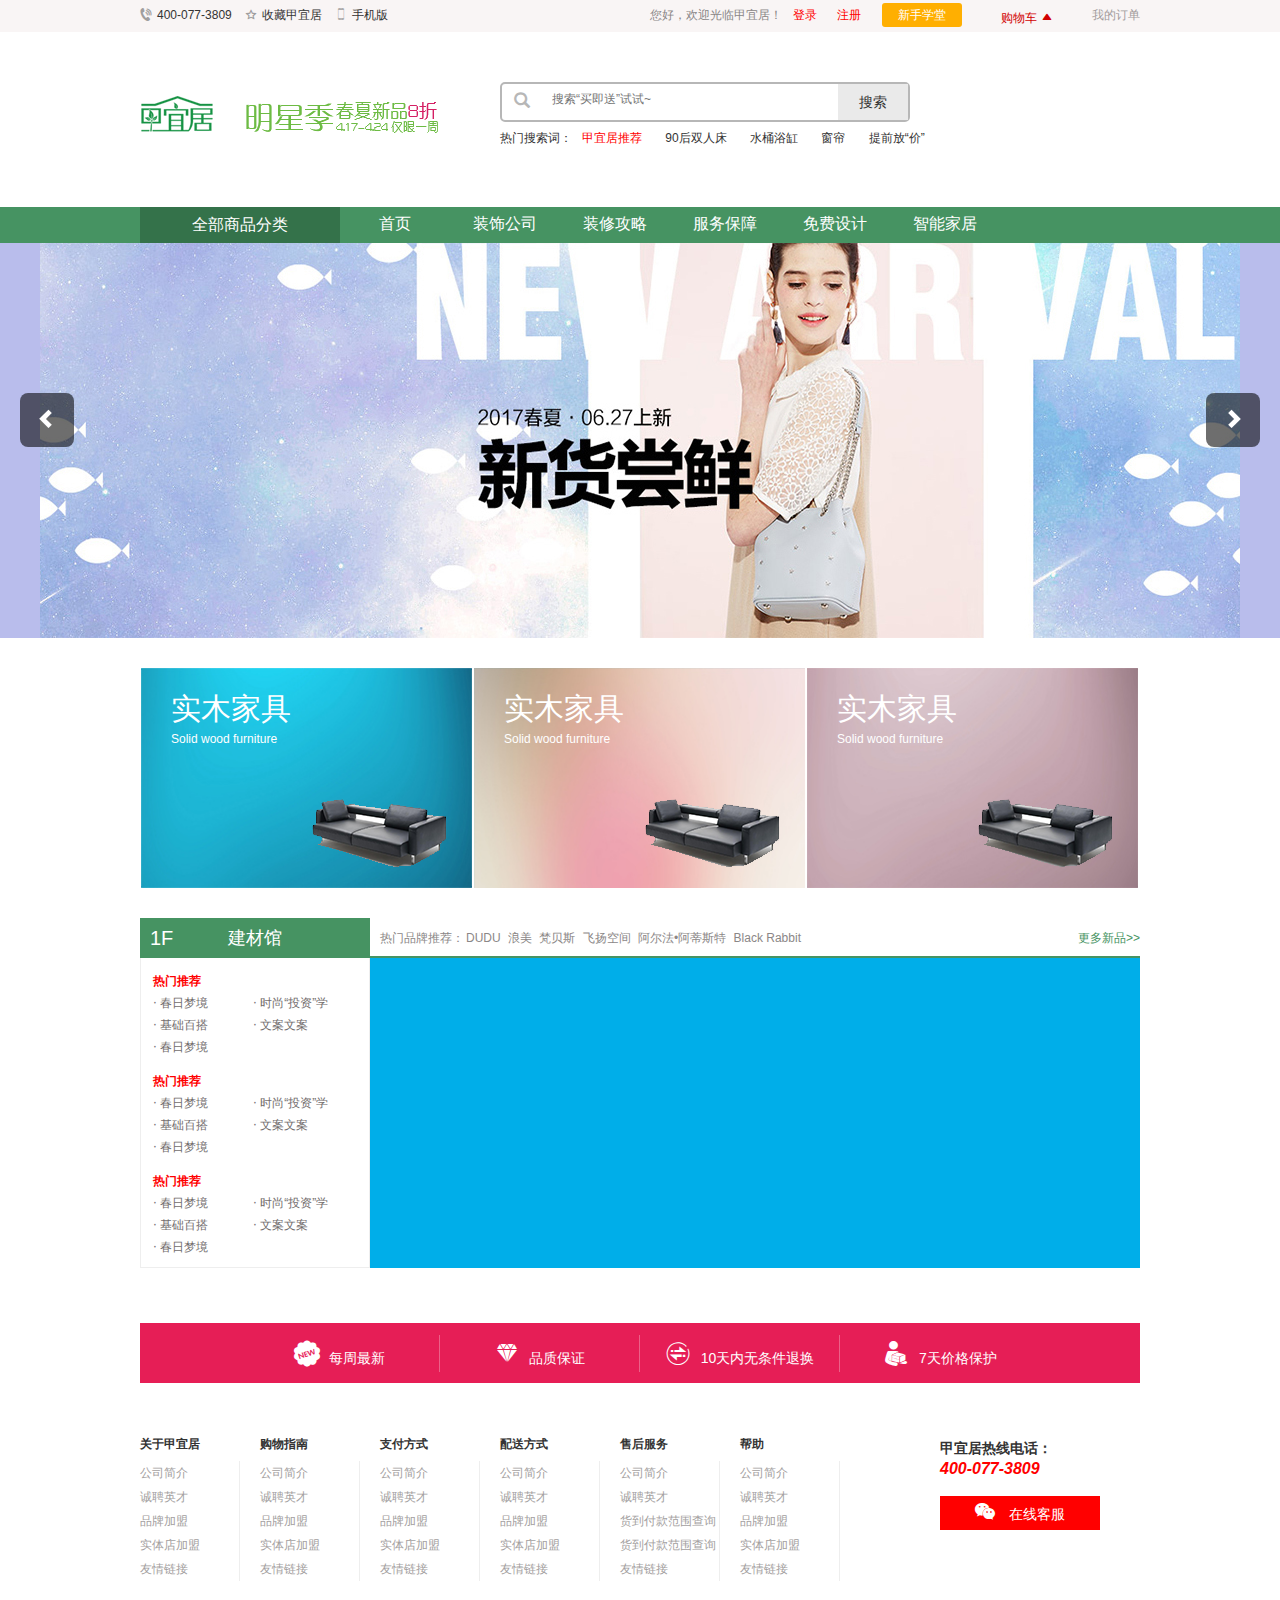
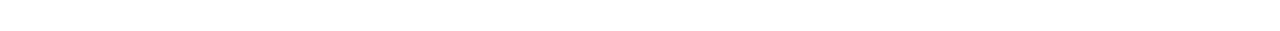
==== index.html @ cf72d683 "商品分类一（一）" ====
<!DOCTYPE html>
<html lang="en">

<head>
    <title>首页-甲宜居</title>
    <meta charset="UTF-8">
    <meta name="viewport" content="width=device-width, initial-scale=1">
    <link href="content/component/bootstrap-3.3.7-dist/css/bootstrap.css" rel="stylesheet">
    <link href="content/component/swiper2/idangerous.swiper.css" rel="stylesheet">
    <link href="content/component/bootstrap-select/bootstrap-select.css" rel="stylesheet">
    <link href="content/css/basic.css" rel="stylesheet">
    <link href="content/css/buttons.css" rel="stylesheet">
    <link rel="stylesheet" type="text/css" href="content/icon/iconfont.css">
    <link href="content/component/icheck1/skins/flat/red.css" rel="stylesheet">
    <link href="content/component/icheck1/skins/all.css" rel="stylesheet">
</head>

<body>
    <div class="top_ad_bg clearfix">
        <div class="top_ad wrap-basic clearfix">
            <div class="fl top_ad_left">
                <i class="icon iconfont icon-dianhua t-one"></i>400-077-3809
                <i class="icon iconfont icon-star t-two"></i>收藏甲宜居
                <i class="icon iconfont icon-shouji t-third"></i>手机版
            </div>
            <div class="fr"><a class="topOrder" href="#">我的订单</a></div>
            <div class="shoppingCart fr"><span class="shoppingCart_txt">购物车</span> <i class="icon iconfont icon-arrow-left-copy"></i>
                <div class="shoppingProduct">
                    <ul class="shoppingProduct-ul">
                        <li class="clearfix">
                            <div class="shoppingProduct-img fl"><img src="content/img/pro.jpg"></div>
                            <div class="shoppingProduct-name fl"><span><a href="#">[jiayiju]花朵钻饰系列单肩斜挎包</a></span></div>
                            <div class="shoppingProduct-num fl"> <span class="badge pull-right">32</span> </div>
                            <div class="shoppingProduct-price fr"> <span>￥41158</span> </div>
                        </li>
                        <li class="clearfix">
                            <div class="shoppingProduct-img fl"><img src="content/img/pro.jpg"></div>
                            <div class="shoppingProduct-name fl"><span><a href="#">[jiayiju]花朵钻饰系列单肩斜挎包</a></span></div>
                            <div class="shoppingProduct-num fl"> <span class="badge pull-right">32</span> </div>
                            <div class="shoppingProduct-price fr"> <span>￥41158</span> </div>
                        </li>
                        <li class="clearfix">
                            <div class="shoppingProduct-img fl"><img src="content/img/pro.jpg"></div>
                            <div class="shoppingProduct-name fl"><span><a href="#">[jiayiju]花朵钻饰系列单肩斜挎包</a></span></div>
                            <div class="shoppingProduct-num fl"> <span class="badge pull-right">32</span> </div>
                            <div class="shoppingProduct-price fr"> <span>￥41158</span> </div>
                        </li>
                    </ul>
                </div>
            </div>
            <div class="fr top_ad_right">
                <span class="top_hello">您好，欢迎光临甲宜居！</span>
                <a href="#" class="top_login">登录</a>
                <a href="#" class="top_login">注册</a>
                <a class="top_button" href="#">新手学堂</a>
            </div>
        </div>
    </div>


    <div class="logo-head-bg clearfix">
        <div class="logo-head wrap-basic clearfix">
            <div class="logo-img fl"><img src="content/img/logo.png" alt=""></div>
            <div class="logo-seach fl">
                <div class="seach-content clearfix">
                    <div class="seach-icon fl"><i class="glyphicon glyphicon-search"></i></div>
                    <div class="seach-input-content fl"><input type="text" name="" value="" placeholder="搜索“买即送”试试~"></div>
                    <div class="seach-button fr"><a href="#">搜索</a></div>
                </div>
                <div class="seach-key clearfix">
                    <span class="seach-des">热门搜索词：</span><a href="#" class="red">甲宜居推荐</a> <a href="#">90后双人床</a>
                    <a href="#">水桶浴缸</a> <a href="#">窗帘</a> <a href="#">提前放“价”</a>
                </div>
            </div>
        </div>
    </div>

    <div class="head-navbg clearfix">
        <div class="head-nav-content wrap-basic clearfix">
            <div class="head-nav-product fl">
                <div class="head-nav-button"><a href="#">全部商品分类</a></div>
                <div class="head-nav-module clearfix">
                    <div class="head-nav-moduleA fl">
                        <ul class="head-nav-moduleA-UL">
                            <li class="headnav-wrap">
                                <div class="HeadNav-Tit clearfix">
                                    <div class="HeadNav-TitL fl"> <i class="icon iconfont icon-tuiche"></i> 建材馆 </div>
                                    <div class="HeadNav-TitR fr"> <i class="icon iconfont icon-jiantou1"></i> </div>
                                </div>
                                <div class="List-HeadNav-protwo">
                                    <a href="#">A1</a>
                                    <a href="#">A3</a>
                                    <a href="#">A2</a>
                                    <a href="#">新品热销</a>
                                    <a href="#">爆款推荐</a>
                                    <a href="#">B3</a>
                                </div>
                            </li>
                            <li class="headnav-wrap">
                                <div class="HeadNav-Tit clearfix">
                                    <div class="HeadNav-TitL fl"> <i class="icon iconfont icon-shafa"></i> 家具馆 <span class="xad">每周二上新</span> </div>
                                    <div class="HeadNav-TitR fr"> <i class="icon iconfont icon-jiantou1"></i> </div>
                                </div>
                                <div class="List-HeadNav-protwo">
                                    <a href="#">A1</a>
                                    <a href="#">A3</a>
                                    <a href="#">A2</a>
                                    <a href="#">新品热销</a>
                                    <a href="#">爆款推荐</a>
                                    <a href="#">B3</a>
                                </div>
                            </li>
                            <li class="headnav-wrap">
                                <div class="HeadNav-Tit clearfix">
                                    <div class="HeadNav-TitL fl"> <i class="icon iconfont icon-bussiness"></i> 套餐包 </div>
                                    <div class="HeadNav-TitR fr"> <i class="icon iconfont icon-jiantou1"></i> </div>
                                </div>
                                <div class="List-HeadNav-protwo">
                                    <a href="#">A1</a>
                                    <a href="#">A3</a>
                                    <a href="#">A2</a>
                                    <a href="#">新品热销</a>
                                    <a href="#">爆款推荐</a>
                                    <a href="#">B3</a>
                                </div>
                            </li>
                            <li class="headnav-wrap">
                                <div class="HeadNav-Tit clearfix">
                                    <div class="HeadNav-TitL fl"> <i class="icon iconfont icon-diaoseban"></i> 艺术品馆 </div>
                                    <div class="HeadNav-TitR fr"> <i class="icon iconfont icon-jiantou1"></i> </div>
                                </div>
                            </li>
                            <li class="headnav-wrap">
                                <div class="HeadNav-Tit clearfix">
                                    <div class="HeadNav-TitL fl"> <i class="icon iconfont icon-3d"></i> 全景图 <span class="xad">热卖排行</span> </div>
                                    <div class="HeadNav-TitR fr"> <i class="icon iconfont icon-jiantou1"></i> </div>
                                </div>
                            </li>
                        </ul>

                        <div class="HeadNav-FreeOffer"><a href="#">免费报价/免费设计</a></div>


                    </div>
                    <div class="head-nav-moduleB fr">
                        <h1 class="head-nav-message-tit">专属客服为您量身配对设计师</h1>
                        <div class="form-group head-nav-control">
                            <input type="text" class="form-control" id="name" placeholder="您的姓名">
                        </div>
                        <div class="form-group head-nav-control">
                            <input type="text" class="form-control" id="name" placeholder="您的手机号">
                        </div>
                        <div class="form-group head-nav-control">
                            <select class="selectpicker show-tick form-control">
                            <option>相城区</option>
                            <option>高新区</option>
                            <option>园区</option>
                            </select>
                        </div>
                        <div class="form-group head-nav-control">
                            <input type="checkbox" class="check-red"> <span class="agreement-checkbox">我已阅读并且同意甲宜居的<a href="#">用户协议</a></span>
                        </div>
                        <div class="form-group head-nav-control">
                            <botton class="btn btn-block btn-lg btn-warning">立即获取</botton>
                        </div>
                        <div class="head-nav-control service-mid">已为 <i>5</i><i>5</i><i>5</i><i>5</i><i>8</i><i>8</i><i>8</i> 位业主</div>
                        <div class="head-nav-control service-bottom">提供专业称心的家装服务</div>
                    </div>
                </div>
            </div>
            <div class="head-nav-list fr">
                <ul class="head-nav-list-ul clearfix">
                    <li><a href="#">首页</a></li>
                    <li><a href="#">装饰公司</a></li>
                    <li><a href="#">装修攻略</a></li>
                    <li><a href="#">服务保障</a></li>
                    <li><a href="#">免费设计</a></li>
                    <li><a href="#">智能家居</a></li>
                </ul>
            </div>
        </div>
    </div>


    <div class="home-banner-bg clearfix">
        <div class="home-banner-left head-banner-button"><i class="glyphicon glyphicon-chevron-left"></i></div>
        <div class="home-banner-right head-banner-button"><i class="glyphicon glyphicon-chevron-right"></i></div>
        <div class="swiper-container-home">
            <div class="swiper-wrapper">
                <div class="swiper-slide" style="height:395px;background: url(content/img/headbanner.jpg) top center no-repeat;
"></div>
                <div class="swiper-slide" style="height:395px;background: url(content/img/headbanner01.jpg) top center no-repeat;
"></div>
                <div class="swiper-slide" style="height:395px;background: url(content/img/headbanner02.jpg) top center no-repeat;
"></div>
            </div>
        </div>
    </div>


    <div class="home-ad-bg">
        <div class="home-ad wrap-basic clearfix">
            <ul class="home-ad-ul">
                <li class="ad-one">
                    <a href="#">
                        <div class="home-ad-img"><img src="content/img/adimg.png"></div>
                        <div class="home-ad-txt">
                            <span class="home-ad-txtcn">实木家具</span>
                            <span class="home-ad-txten">Solid wood furniture</span>
                        </div>
                    </a>
                </li>
                <li class="ad-two">
                    <a href="#">
                        <div class="home-ad-img"><img src="content/img/adimg.png"></div>
                        <div class="home-ad-txt">
                            <span class="home-ad-txtcn">实木家具</span>
                            <span class="home-ad-txten">Solid wood furniture</span>
                        </div>
                    </a>
                </li>
                <li class="ad-third">
                    <a href="#">
                        <div class="home-ad-img"><img src="content/img/adimg.png"></div>
                        <div class="home-ad-txt">
                            <span class="home-ad-txtcn">实木家具</span>
                            <span class="home-ad-txten">Solid wood furniture</span>
                        </div>
                    </a>
                </li>
            </ul>
        </div>
    </div>


    <div class="HomeProductList-bg">
        <div class="HomeProductList wrap-basic">
            <div class="Home-product-tit bottomsolid-green clearfix">
                <div class="Home-product-tit-one fl"> <span class="Homeproduct-floor">1F</span> <span class="Homeproduct-name">建材馆</span></div>
                <div class="Home-product-tit-two fl"> 热门品牌推荐：<a href="#">DUDU</a> <a href="#">浪美</a> <a href="#">梵贝斯</a> <a href="#">飞扬空间</a> <a href="#">阿尔法•阿蒂斯特</a>                    <a href="#">Black Rabbit</a> </div>
                <div class="Home-product-tit-third fr"><a href="#"> 更多新品>> </a></div>
            </div>
            <div class="Home-product-banner clearfix">
                <div class="Home-product-banner-Left fl">
                    <dl class="Home-product-banner-Left-DL">
                        <dt>热门推荐</dt>
                        <dd>
                            <ul class="Home-product-banner-left-ul clearfix">
                                <li><span>‧</span> <a href="#">春日梦境</a></li>
                                <li><span>‧</span> <a href="#">时尚“投资”学</a></li>
                                <li><span>‧</span> <a href="#">基础百搭</a></li>
                                <li><span>‧</span> <a href="#">文案文案</a></li>
                                <li><span>‧</span> <a href="#">春日梦境</a></li>
                            </ul>
                        </dd>

                        <dt>热门推荐</dt>
                        <dd>
                            <ul class="Home-product-banner-left-ul clearfix">
                                <li><span>‧</span> <a href="#">春日梦境</a></li>
                                <li><span>‧</span> <a href="#">时尚“投资”学</a></li>
                                <li><span>‧</span> <a href="#">基础百搭</a></li>
                                <li><span>‧</span> <a href="#">文案文案</a></li>
                                <li><span>‧</span> <a href="#">春日梦境</a></li>
                            </ul>
                        </dd>

                        <dt>热门推荐</dt>
                        <dd>
                            <ul class="Home-product-banner-left-ul clearfix">
                                <li><span>‧</span> <a href="#">春日梦境</a></li>
                                <li><span>‧</span> <a href="#">时尚“投资”学</a></li>
                                <li><span>‧</span> <a href="#">基础百搭</a></li>
                                <li><span>‧</span> <a href="#">文案文案</a></li>
                                <li><span>‧</span> <a href="#">春日梦境</a></li>
                            </ul>
                        </dd>

                    </dl>
                </div>
                <div class="Home-product-banner-Right fl"></div>
            </div>
        </div>
    </div>



    <div class="fnav-bg">
        <div class="fnav wrap-basic">
            <ul>
                <li><i class="icon iconfont icon-new"></i> 每周最新</li>
                <li><i class="icon iconfont icon-pinzhi"></i> 品质保证</li>
                <li><i class="icon iconfont icon-tuihuanhuo"></i> 10天内无条件退换</li>
                <li><i class="icon iconfont icon-kuaidi"></i> 7天价格保护</li>
            </ul>
        </div>
    </div>

    <div class="foot-content-bg">
        <div class="foot-content wrap-basic clearfix">
            <div class="foot-navlist fl clearfix">

                <div class="foot-nav-one fl">
                    <h2>关于甲宜居</h2>
                    <ul class="second-foot-nav">
                        <li><a href="#">公司简介</a></li>
                        <li><a href="#">诚聘英才</a></li>
                        <li><a href="#">品牌加盟</a></li>
                        <li><a href="#">实体店加盟</a></li>
                        <li><a href="#">友情链接</a></li>
                    </ul>
                </div>

                <div class="foot-nav-two fl">
                    <h2>购物指南</h2>
                    <ul class="second-foot-nav">
                        <li><a href="#">公司简介</a></li>
                        <li><a href="#">诚聘英才</a></li>
                        <li><a href="#">品牌加盟</a></li>
                        <li><a href="#">实体店加盟</a></li>
                        <li><a href="#">友情链接</a></li>
                    </ul>
                </div>

                <div class="foot-nav-third fl">
                    <h2>支付方式</h2>
                    <ul class="second-foot-nav">
                        <li><a href="#">公司简介</a></li>
                        <li><a href="#">诚聘英才</a></li>
                        <li><a href="#">品牌加盟</a></li>
                        <li><a href="#">实体店加盟</a></li>
                        <li><a href="#">友情链接</a></li>
                    </ul>
                </div>

                <div class="foot-nav-four fl">
                    <h2>配送方式</h2>
                    <ul class="second-foot-nav">
                        <li><a href="#">公司简介</a></li>
                        <li><a href="#">诚聘英才</a></li>
                        <li><a href="#">品牌加盟</a></li>
                        <li><a href="#">实体店加盟</a></li>
                        <li><a href="#">友情链接</a></li>
                    </ul>
                </div>

                <div class="foot-nav-five fl">
                    <h2>售后服务</h2>
                    <ul class="second-foot-nav">
                        <li><a href="#">公司简介</a></li>
                        <li><a href="#">诚聘英才</a></li>
                        <li><a href="#">货到付款范围查询</a></li>
                        <li><a href="#">货到付款范围查询</a></li>
                        <li><a href="#">友情链接</a></li>
                    </ul>
                </div>

                <div class="foot-nav-six fl">
                    <h2>帮助</h2>
                    <ul class="second-foot-nav">
                        <li><a href="#">公司简介</a></li>
                        <li><a href="#">诚聘英才</a></li>
                        <li><a href="#">品牌加盟</a></li>
                        <li><a href="#">实体店加盟</a></li>
                        <li><a href="#">友情链接</a></li>
                    </ul>
                </div>

            </div>
            <div class="foot-weixin fr">
                <span class="foot-bottom-txt">甲宜居热线电话：</span>
                <span class="foot-bottom-tel"><i>400-077-3809</i></span>
                <a href="#" class="foot-kefu">
                     <i class="icon iconfont icon-weixin" ></i> 在线客服 
                  </a>
            </div>
        </div>
    </div>

    <script src="content/js/jquery.js"></script>
    <script src="content/component/bootstrap-3.3.7-dist/js/bootstrap.js"></script>
    <script src="content/component/swiper2/idangerous.swiper.min.js"></script>
    <script src="content/component/bootstrap-select/bootstrap-select.js"></script>
    <script src="content/component/icheck1/icheck.js"></script>
    <script src="content/js/basic.js"></script>
</body>

</html>
---- content/css/basic.css ----
/* 公共部分 */

body,
ul,
ol,
li,
p,
h1,
h2,
h3,
h4,
h5,
h6,
form,
fieldset,
table,
td,
img,
div {
    margin: 0;
    padding: 0;
    border: 0;
}

ul,
ol {
    list-style-type: none;
}

select,
input,
img,
select {
    vertical-align: middle;
}

table {
    border-collapse: collapse;
    border-spacing: 0;
}

p {
    word-wrap: break-word
}

body {
    font-family: '微软雅黑', Arial, Helvetica, sans-serif;
    color: #333;
    font-size: 12px;
}

a,
a:visited,
a:hover,
a:active {
    text-decoration: none;
}

a {
    color: #333;
    transition: all .2s ease .2s;
    -moz-transition: all .2s ease .2s;
    -o-transition: all .2s ease .2s;
    -webkit-transition: all .2s ease .2s;
}

.fl {
    float: left;
}

.fr {
    float: right;
}

.tranbottom {
    transform: rotate(180deg);
    -ms-transform: rotate(180deg);
    -moz-transform: rotate(180deg);
    -webkit-transform: rotate(180deg);
    -o-transform: rotate(180deg);
}

.wrap-basic {
    width: 1000px;
    margin: 0 auto;
    text-align: left;
}

.yell {
    color: #ffab00;
}


/* 头部工具条 */

.top_ad_bg {
    background-color: #f9f5f5;
    height: 32px;
}

.top_ad .t-one {
    padding: 0 5px 0 0;
}

.top_ad .t-two {
    padding: 0 5px 0 10px;
}

.top_ad .t-third {
    padding: 0 5px 0 10px;
}

.top_ad i {
    color: #a09e9e;
}

.top_ad_left {
    width: 350px;
    line-height: 30px;
}

.top_ad_right {
    line-height: 30px;
}

.top_ad_right a.top_button {
    display: inline-block;
    width: 80px;
    margin: 0 10px;
    text-align: center;
    background-color: #ffaf01;
    border-radius: 3px;
    line-height: 24px;
    color: #fff;
    height: 24px;
}

.top_ad_right a.top_button:hover {
    background-color: #339966;
}

.top_ad_right a.top_login {
    margin: 0 8px;
    color: red;
}

.shoppingCart {
    width: 100px;
    margin: 4px 15px 0 5px;
    border-left: 1px solid #f9f5f5;
    border-top: 1px solid #f9f5f5;
    border-right: 1px solid #f9f5f5;
    line-height: 26px;
    height: 26px;
    text-align: center;
    position: relative;
}

.shoppingCart:hover {
    background-color: #fff;
    border-left: 1px solid #eee;
    border-top: 1px solid #eee;
    border-right: 1px solid #eee;
}

.shoppingCart .shoppingCart_txt {
    color: #d10000;
    cursor: pointer;
}

.shoppingCart .shoppingProduct {
    width: 290px;
    position: absolute;
    text-align: left;
    background-color: #fff;
    border: 1px solid #eee;
    left: -127px;
    top: 25px;
    display: none;
}

.shoppingCart .shoppingProduct-ul {
    width: 270px;
    margin: 10px auto;
}

.shoppingCart .shoppingProduct-ul li {
    padding: 10px 0 10px 0;
    border-bottom: 1px solid #eee;
}

.shoppingCart i {
    color: #d10000;
    display: inline-block;
    transition: all .2s ease .2s;
    -moz-transition: all .2s ease .2s;
    -o-transition: all .2s ease .2s;
    -webkit-transition: all .2s ease .2s;
}

.top_ad a.topOrder {
    color: #a29c9c;
    line-height: 30px;
}

.top_ad_right .top_hello {
    color: #8a8787;
}

.shoppingProduct-ul li .shoppingProduct-img {
    width: 55px;
}

.shoppingProduct-ul li .shoppingProduct-name {
    width: 115px;
}

.shoppingProduct-ul li .shoppingProduct-name span {
    padding: 0 5px;
    line-height: 22px;
    display: -webkit-box!important;
    overflow: hidden;
    text-overflow: ellipsis;
    word-break: break-all;
    -webkit-box-orient: vertical;
    -webkit-line-clamp: 2;
}

.shoppingProduct-ul li .shoppingProduct-name a {
    color: #b7b7b7;
}

.shoppingProduct-ul li .shoppingProduct-num {
    width: 36px;
    margin: 6px 4px 0 0;
    text-align: center;
}

.shoppingProduct-ul li .shoppingProduct-price {
    width: 50px;
    color: #dc154d;
}


/* 头部LOGO和搜索 */

.logo-head-bg {
    height: 175px;
    background-color: #fff;
}

.logo-img {
    margin-top: 60px;
    width: 360px;
}

.logo-seach {
    margin-top: 50px;
}

.seach-content {
    width: 410px;
    height: 40px;
    border-radius: 5px;
    border: 2px solid #b7b7b7;
}

.seach-icon {
    width: 40px;
    text-align: center;
    line-height: 36px;
    font-size: 16px;
    color: #b7b7b7;
}

.seach-input-content input {
    width: 250px;
    border: 0;
    height: 30px;
    line-height: 30px;
    padding: 0 10px;
}

.seach-button {
    width: 70px;
}

.seach-button a {
    display: block;
    font-size: 14px;
    line-height: 36px;
    text-align: center;
    background-color: #eaeaea;
}

.seach-key {
    line-height: 32px;
}

.seach-key a {
    margin: 0 10px;
}

.seach-key a.red {
    color: red;
}


/* 头部导航 */

.head-navbg {
    height: 36px;
    background-color: #469362;
}

.head-nav-product {
    width: 200px;
    background-color: #34724a;
    position: relative;
}

.head-nav-list {
    width: 800px;
}

.head-nav-button {
    text-align: center;
}

.head-nav-button a {
    font-size: 16px;
    line-height: 36px;
    color: #fff;
}

.head-nav-list-ul>li {
    float: left;
    width: 110px;
    height: 34px;
    line-height: 34px;
    text-align: center;
}

.head-nav-list-ul>li a {
    display: block;
    color: #fff;
    font-size: 16px;
}

.head-nav-list-ul>li a:hover {
    background-color: #fff;
    color: #469362;
}

.headnav-wrap {
    margin: 0 12px;
}

.head-nav-module {
    width: 551px;
    position: absolute;
    z-index: 100;
    display: none;
    border-right: 1px solid #b7b6b6;
    border-bottom: 1px solid #b7b6b6;
    background-color: #fff;
}

.head-nav-moduleA {
    width: 200px;
    background-color: #ececec;
}

.head-nav-moduleA-UL li {
    padding: 0 0 6px 0;
    border-bottom: 1px solid #ccbdbd;
}

.head-nav-moduleA-UL li>.HeadNav-Tit {
    line-height: 30px;
    padding-top: 6px;
}

.head-nav-message-tit {
    font-size: 14px;
    text-align: center;
    height: 60px;
    line-height: 60px;
}

.head-nav-moduleA .HeadNav-TitL {
    font-size: 16px;
}

.HeadNav-TitL .xad {
    font-size: 12px;
    color: #a7a2a2;
}

.head-nav-moduleB {
    width: 350px;
}

.head-nav-control {
    padding: 0 30px;
}

.List-HeadNav-protwo {
    line-height: 24px;
}

.List-HeadNav-protwo a {
    display: inline-block;
    margin: 0 15px 0 0;
}

.HeadNav-FreeOffer {
    line-height: 50px;
    text-align: center;
}

.HeadNav-FreeOffer a {
    font-size: 16px;
    color: red;
}


/* 头部banner大图 */

.head-banner-bg {
    height: 440px;
    position: relative;
    width: 100%;
}

.head-banner-content {
    height: 400px;
    padding-top: 30px;
}

.head-banner-button {
    width: 54px;
    height: 54px;
    font-size: 20px;
    line-height: 54px;
    top: 38%;
    text-align: center;
    background-color: rgba(0, 0, 0, 0.57);
    color: #fff;
    border-radius: 8px;
    position: absolute;
    cursor: pointer;
}

.head-banner-left {
    left: 20px;
    z-index: 80;
}

.head-banner-right {
    right: 20px;
    z-index: 80;
}

.head-banner-title-bg {
    position: absolute;
    top: 15px;
    width: 100%;
    height: 70px;
    background-color: rgba(255, 255, 255, 0.7);
    z-index: 90;
}

.head-banner-company {
    padding-top: 24px;
}

.banner-name {
    display: inline-block;
    font-size: 32px;
}

.banner-quality {
    font-size: 16px;
    margin-left: 20px;
}

.head-banner-tel {
    width: 294px;
    height: 51px;
    position: relative;
    margin-top: 10px;
    background: url(../img/telbanner.png) top left no-repeat;
}

.banner-weixin {
    position: absolute;
    width: 178px;
    height: 178px;
    display: none;
    background-color: rgba(255, 255, 255, 0.7);
    border: 2px solid #00aee9;
    text-align: center;
}

.banner-tel-txt {
    font-size: 16px;
    text-align: left;
    padding-left: 95px;
    padding-top: 16px;
    color: #fff;
}

.banner-weixin img {
    margin-top: 20px;
    margin-bottom: 10px;
}

.banner-weixin span {
    display: block;
    font-size: 16px;
}

.agreement-checkbox {
    padding: 0 0 0 10px;
}

.agreement-checkbox a {
    color: #00aee9;
}

.service-bottom {
    text-align: center;
    font-size: 14px;
    color: #666;
}

.service-mid {
    text-align: center;
    margin: 5px 0 15px 0;
}

.service-mid i {
    font-style: normal;
    display: inline-block;
    border-radius: 4px;
    font-size: 20px;
    width: 16px;
    height: 24px;
    color: #cba182;
    line-height: 24px;
    border: 1px solid #cba182;
    margin: 0 1px;
}


/* AboutUs部分 */

.top-about-tit {
    font-size: 32px;
    height: 70px;
    line-height: 70px;
    border-bottom: 1px solid #eee;
}

.top-about-tit i {
    color: #00aee9;
}

.top-about-img {
    background: url(../img/about.jpg) top left no-repeat;
    height: 170px;
    margin: 10px 0;
}

.about-txt {
    background-color: rgba(0, 174, 233, 0.9);
    width: 400px;
    height: 100%;
}

.about-en {
    font-size: 36px;
    text-transform: uppercase;
    padding: 50px 0 0 30px;
}

.about-ch {
    font-size: 24px;
    padding: 10px 0 0 140px;
}

.top-about-profile {
    font-size: 16px;
    line-height: 30px;
    margin: 0 0 40px 0;
}


/* 设计方案 */

.DesignScheme-tit {
    height: 70px;
    border-bottom: 1px solid #eee;
    overflow: hidden;
}

.DesignScheme-tit-left {
    font-size: 32px;
    line-height: 70px;
    width: 180px;
}

.DesignScheme-tit-left i {
    color: #00aee9;
}

.DesignScheme-tit-mid {
    width: 660px;
    text-align: center;
    padding-top: 20px;
    color: #808080;
    font-size: 14px;
}

.DesignScheme-tit-right {
    width: 160px;
    padding-top: 15px;
}

.DesignScheme-tit-right a {
    display: block;
    text-align: center;
    height: 46px;
    line-height: 46px;
    background-color: #00aee9;
    border-radius: 3px;
    font-size: 16px;
    color: #fff;
}

.DesignScheme-tit-right a:hover {
    background-color: #ffc001;
}

.DesignScheme-content {
    padding: 30px 0;
}

.DesignScheme-content li {
    width: 230px;
    margin: 0 10px;
    float: left;
    position: relative;
}

.DesignScheme-content li img {
    width: 100%;
}

.DesignScheme-name {
    position: absolute;
    width: 100%;
    line-height: 32px;
    height: 32px;
    text-align: center;
    background-color: rgba(0, 0, 0, 0.57);
    bottom: 0;
}

.DesignScheme-name a {
    color: #fff;
}

.DesignScheme-classify {
    padding: 15px 0;
}

.DesignScheme-classify li {
    width: 65px;
    margin: 0 30px;
    text-align: center;
    float: left;
}

.DesignScheme-classify li img {
    width: 100%;
    border-radius: 50%;
}


/* 设计团队 */

.DesignTeam-bg {
    margin-top: 20px;
}

.DesignTeam-people {
    border: 1px solid #908f8f;
    height: 290px;
    width: 768px;
}

.DesignTeam-star {
    height: 290px;
    width: 218px;
    border: 1px solid #908f8f;
}

.DesignTeam-details {
    padding: 30px 0;
}

.DesignTeam-list {
    padding: 26px 0 0 0;
}

.DesignTeam-list li {
    width: 23%;
    margin: 0 1%;
    overflow: hidden;
    float: left;
    position: relative;
}

.DesignTeam-list li img {
    width: 100%;
}

.DesignTeam-member-name {
    background-color: rgba(255, 255, 255, 0.8);
    position: absolute;
    width: 100%;
    padding: 10px;
    height: 140px;
    line-height: 24px;
    z-index: 100;
    bottom: 0;
}

.DesignTeam-member-name .DTname {
    font-size: 14px;
}

.DesignTeam-star-top {
    border-bottom: 1px solid #d3d3d3;
    line-height: 36px;
    margin: 0 12px;
    height: 36px;
}

.DesignTeam-star-topR {
    font-weight: bold;
    color: red;
}

.DesignTeam-star-list ul {
    margin: 0 12px;
}

.DesignTeam-star-list ul li {
    margin: 5px 0;
    padding: 10px 0;
}

.DesignTeam-star-list ul li:first-child {
    border-bottom: 1px solid #d3d3d3;
}

.DesignTeam-star-list .DT-star-L {
    width: 70px;
}

.DesignTeam-star-list .DT-star-L img {
    width: 100%;
}

.DesignTeam-star-list .DT-star-R {
    width: 112px;
    line-height: 24px;
}

.DT-star-R .starName {
    color: #000;
}

.DT-star-R .starName span {
    font-size: 14px;
}

.DT-star-L a {
    display: block;
    line-height: 24px;
    height: 24px;
    background-color: #00aee9;
    color: #fff;
    text-align: center;
    margin-top: 4px;
}


/* 装修工地 */

.workplace-bg {
    margin: 15px 0 20px 0;
}

.workplace-one {
    padding: 20px 0;
}

.workplace-one-L {
    width: 245px;
    height: 183px;
    position: relative;
}

.workplace-one-R {
    width: 735px;
}

.workplace-big-name {
    height: 32px;
    line-height: 32px;
    width: 100%;
    position: absolute;
    bottom: 0;
    text-align: center;
    font-size: 14px;
    background-color: rgba(0, 0, 0, 0.57);
    color: #fff;
}

.workplace-sm-txt {
    line-height: 24px;
}

.workplace-one-ul li {
    width: 240px;
    float: left;
    padding: 0 10px 22px 0;
}

.workplace-sm-img {
    width: 108px;
}

.workplace-sm-txt {
    width: 108px;
}

.qd-num b {
    color: #2db628;
}

.workplace-sm-txt a.wp-button {
    display: block;
    line-height: 20px;
    height: 20px;
    width: 64px;
    text-align: center;
    background-color: #a29c9c;
    color: #fff;
    margin-top: 3px;
    border-radius: 2px;
}


/* 业主点评 */

.ownerReviews-bg {
    margin: 15px 0 20px 0;
}

.ownerReviews-ul li {
    padding: 25px 0;
    border-bottom: 1px solid #eee;
}

.ownerReviews-ownername {
    width: 140px;
    line-height: 22px;
}

.ownerReviews-ownercomment {
    width: 840px;
    line-height: 24px;
}

.ownerReviews-ownername span {
    color: #42c48c;
}

.ownerReviews-ownername p {
    color: #999;
}

.ownerReviews-timeline {
    color: #acb4b8;
}

.ownerReviews-oneline-a {
    width: 100px;
    padding-right: 10px;
    color: #cba182;
}

.ownerReviews-oneline-b {
    width: 200px;
    color: #acb4b8;
}

.ownerReviews-oneline-c {
    width: 210px;
    color: #acb4b8;
}

.ownerReviews-oneline-d {
    color: #cba182;
}


/* 尾部质量保证 */

.fnav {
    background-color: #e61e56;
    height: 60px;
}

.fnav-bg {
    margin: 55px 0 55px 0;
}

.fnav ul {
    width: 800px;
    margin: 0 auto;
    font-size: 14px;
    padding-top: 12px;
}

.fnav ul li {
    float: left;
    width: 200px;
    text-align: center;
    color: #fff;
}

.fnav ul li:first-child {
    border-right: 1px solid #ec6088;
}

.fnav ul li:nth-child(2) {
    border-right: 1px solid #ec6088;
}

.fnav ul li:nth-child(3) {
    border-right: 1px solid #ec6088;
}

.fnav ul li i {
    font-size: 26px;
    margin-right: 6px;
}


/* 尾部导航 */

.foot-content-bg {
    margin: 30px 0 50px 0;
}

.foot-weixin {
    width: 200px;
}

.foot-navlist {
    width: 720px;
}

.foot-bottom-txt {
    display: block;
    font-size: 14px;
    font-weight: bold;
}

.foot-bottom-tel {
    color: red;
    font-size: 16px;
    font-weight: bold;
}

a.foot-kefu {
    line-height: 32px;
    width: 160px;
    text-align: center;
    background-color: red;
    color: #fff;
    display: block;
    margin-top: 15px;
    font-size: 14px;
}

a.foot-kefu i {
    padding-right: 10px;
    font-size: 20px;
}

.foot-nav-one {
    width: 100px;
    margin-right: 20px;
}

.foot-nav-two {
    width: 100px;
    margin-right: 20px;
}

.foot-nav-third {
    width: 100px;
    margin-right: 20px;
}

.foot-nav-four {
    width: 100px;
    margin-right: 20px;
}

.foot-nav-five {
    width: 100px;
    margin-right: 20px;
}

.foot-nav-six {
    width: 100px;
    margin-right: 20px;
}

.foot-nav-one h2 {
    font-size: 12px;
    font-weight: bold;
}

.foot-nav-two h2 {
    font-size: 12px;
    font-weight: bold;
}

.foot-nav-third h2 {
    font-size: 12px;
    font-weight: bold;
}

.foot-nav-four h2 {
    font-size: 12px;
    font-weight: bold;
}

.foot-nav-five h2 {
    font-size: 12px;
    font-weight: bold;
}

.foot-nav-six h2 {
    font-size: 12px;
    font-weight: bold;
}

.second-foot-nav {
    height: 120px;
    margin-top: 10px;
    border-right: 1px solid #eee;
}

.second-foot-nav a {
    color: #a3a0a0;
}

.second-foot-nav li {
    height: 24px;
    line-height: 24px;
}


/* 首页-banner */

.home-banner-bg {
    overflow: hidden;
    position: relative;
}

.home-banner-button {
    width: 54px;
    height: 54px;
    font-size: 20px;
    line-height: 54px;
    top: 38%;
    text-align: center;
    background-color: rgba(0, 0, 0, 0.57);
    color: #fff;
    border-radius: 8px;
    position: absolute;
    cursor: pointer;
}

.home-banner-left {
    left: 20px;
    z-index: 80;
}

.home-banner-right {
    right: 20px;
    z-index: 80;
}


/* 首页广位在BANNER下面 */

.home-ad-ul {
    margin: 30px 0 0 0;
}

.home-ad-ul li {
    width: 331px;
    margin: 0px 1px;
    float: left;
    height: 220px;
    position: relative;
}

.home-ad-ul li a {
    display: block;
    width: 100%;
    height: 220px;
    text-decoration: none;
}

.ad-one {
    background: url(../img/abbgone.jpg) top left no-repeat;
    background-size: 100% 100%;
}

.ad-two {
    background: url(../img/abbgtwo.jpg) top left no-repeat;
    background-size: 100% 100%;
}

.ad-third {
    background: url(../img/abbgthird.jpg) top left no-repeat;
    background-size: 100% 100%;
}

.home-ad-img {
    position: absolute;
    right: 25px;
    bottom: 20px;
}

.home-ad-txt {
    padding: 20px 0 0 30px;
}

.home-ad-txt>.home-ad-txtcn {
    font-size: 30px;
}

.home-ad-txt>.home-ad-txten {
    font-size: 12px;
}

.home-ad-txt span {
    display: block;
    color: #fff;
}


/* 一楼商品样式 */

.HomeProductList-bg {
    margin: 30px 0;
}

.Home-product-tit {
    height: 40px;
}

.Home-product-tit-one {
    width: 230px;
    color: #fff;
    height: 40px;
    position: relative;
}

.Home-product-tit-one .Homeproduct-name {
    display: block;
    text-align: center;
    line-height: 40px;
    font-size: 18px;
}

.Homeproduct-floor {
    position: absolute;
    line-height: 40px;
    left: 10px;
    font-size: 20px;
    top: 0;
}

.Home-product-tit-two {
    line-height: 40px;
    padding: 0 0 0 10px;
    color: #8b8787;
}

.Home-product-tit-third {
    line-height: 40px;
}

.Home-product-tit-two a {
    color: #8b8787;
    margin: 0 2px;
}

.bottomsolid-green {
    border-bottom: 2px solid #469362;
}

.bottomsolid-green .Home-product-tit-one {
    background-color: #469362;
}

.bottomsolid-green .Home-product-tit-third a {
    color: #469362;
}

.Home-product-banner-Left {
    width: 230px;
    height: 310px;
    border-left: 1px solid #eee;
    border-bottom: 1px solid #eee;
    border-right: 1px solid #eee;
}

.Home-product-banner-Right {
    width: 770px;
    height: 310px;
    background-color: #00aee9;
}

.Home-product-banner-Left-DL {
    width: 200px;
    margin: 0 0 0 12px;
}

.Home-product-banner-Left-DL dt {
    line-height: 22px;
    color: red;
    padding: 12px 0 0 0;
}

.Home-product-banner-left-ul li {
    width: 100px;
    overflow: hidden;
    float: left;
    line-height: 22px;
    color: #726d6d;
}

.Home-product-banner-left-ul a {
    color: #726d6d;
}
---- content/icon/iconfont.css ----
@font-face {font-family: "iconfont";
  src: url('iconfont.eot?t=1500429771122'); /* IE9*/
  src: url('iconfont.eot?t=1500429771122#iefix') format('embedded-opentype'), /* IE6-IE8 */
  url('iconfont.woff?t=1500429771122') format('woff'), /* chrome, firefox */
  url('iconfont.ttf?t=1500429771122') format('truetype'), /* chrome, firefox, opera, Safari, Android, iOS 4.2+*/
  url('iconfont.svg?t=1500429771122#iconfont') format('svg'); /* iOS 4.1- */
}

.iconfont {
  font-family:"iconfont" !important;
  font-style:normal;
  -webkit-font-smoothing: antialiased;
  -moz-osx-font-smoothing: grayscale;
}

.icon-star:before { content: "\e659"; }

.icon-tuiche:before { content: "\e612"; }

.icon-kuaidi:before { content: "\e60d"; }

.icon-tuihuanhuo:before { content: "\e607"; }

.icon-new:before { content: "\e645"; }

.icon-3d:before { content: "\e635"; }

.icon-dianhua:before { content: "\e652"; }

.icon-diaoseban:before { content: "\e60e"; }

.icon-arrow-left-copy:before { content: "\e60c"; }

.icon-bussiness:before { content: "\e601"; }

.icon-jiantou1:before { content: "\e602"; }

.icon-weixin:before { content: "\e65f"; }

.icon-shouji:before { content: "\e60f"; }

.icon-shuxian:before { content: "\e600"; }

.icon-pinzhi:before { content: "\e6e9"; }

.icon-jiantou:before { content: "\ea81"; }

.icon-shafa:before { content: "\e6a0"; }
---- content/component/icheck1/skins/flat/red.css ----
/* iCheck plugin Flat skin, red
----------------------------------- */
.icheckbox_flat-red,
.iradio_flat-red {
    display: inline-block;
    *display: inline;
    vertical-align: middle;
    margin: 0;
    padding: 0;
    width: 20px;
    height: 20px;
    background: url(red.png) no-repeat;
    border: none;
    cursor: pointer;
}

.icheckbox_flat-red {
    background-position: 0 0;
}
    .icheckbox_flat-red.checked {
        background-position: -22px 0;
    }
    .icheckbox_flat-red.disabled {
        background-position: -44px 0;
        cursor: default;
    }
    .icheckbox_flat-red.checked.disabled {
        background-position: -66px 0;
    }

.iradio_flat-red {
    background-position: -88px 0;
}
    .iradio_flat-red.checked {
        background-position: -110px 0;
    }
    .iradio_flat-red.disabled {
        background-position: -132px 0;
        cursor: default;
    }
    .iradio_flat-red.checked.disabled {
        background-position: -154px 0;
    }

/* HiDPI support */
@media (-o-min-device-pixel-ratio: 5/4), (-webkit-min-device-pixel-ratio: 1.25), (min-resolution: 120dpi), (min-resolution: 1.25dppx) {
    .icheckbox_flat-red,
    .iradio_flat-red {
        background-image: url(red@2x.png);
        -webkit-background-size: 176px 22px;
        background-size: 176px 22px;
    }
}
---- content/component/icheck1/skins/all.css ----
/* iCheck plugin skins
----------------------------------- */
@import url("minimal/_all.css");
/*
@import url("minimal/minimal.css");
@import url("minimal/red.css");
@import url("minimal/green.css");
@import url("minimal/blue.css");
@import url("minimal/aero.css");
@import url("minimal/grey.css");
@import url("minimal/orange.css");
@import url("minimal/yellow.css");
@import url("minimal/pink.css");
@import url("minimal/purple.css");
*/

@import url("square/_all.css");
/*
@import url("square/square.css");
@import url("square/red.css");
@import url("square/green.css");
@import url("square/blue.css");
@import url("square/aero.css");
@import url("square/grey.css");
@import url("square/orange.css");
@import url("square/yellow.css");
@import url("square/pink.css");
@import url("square/purple.css");
*/

@import url("flat/_all.css");
/*
@import url("flat/flat.css");
@import url("flat/red.css");
@import url("flat/green.css");
@import url("flat/blue.css");
@import url("flat/aero.css");
@import url("flat/grey.css");
@import url("flat/orange.css");
@import url("flat/yellow.css");
@import url("flat/pink.css");
@import url("flat/purple.css");
*/

@import url("line/_all.css");
/*
@import url("line/line.css");
@import url("line/red.css");
@import url("line/green.css");
@import url("line/blue.css");
@import url("line/aero.css");
@import url("line/grey.css");
@import url("line/orange.css");
@import url("line/yellow.css");
@import url("line/pink.css");
@import url("line/purple.css");
*/

@import url("polaris/polaris.css");

@import url("futurico/futurico.css");
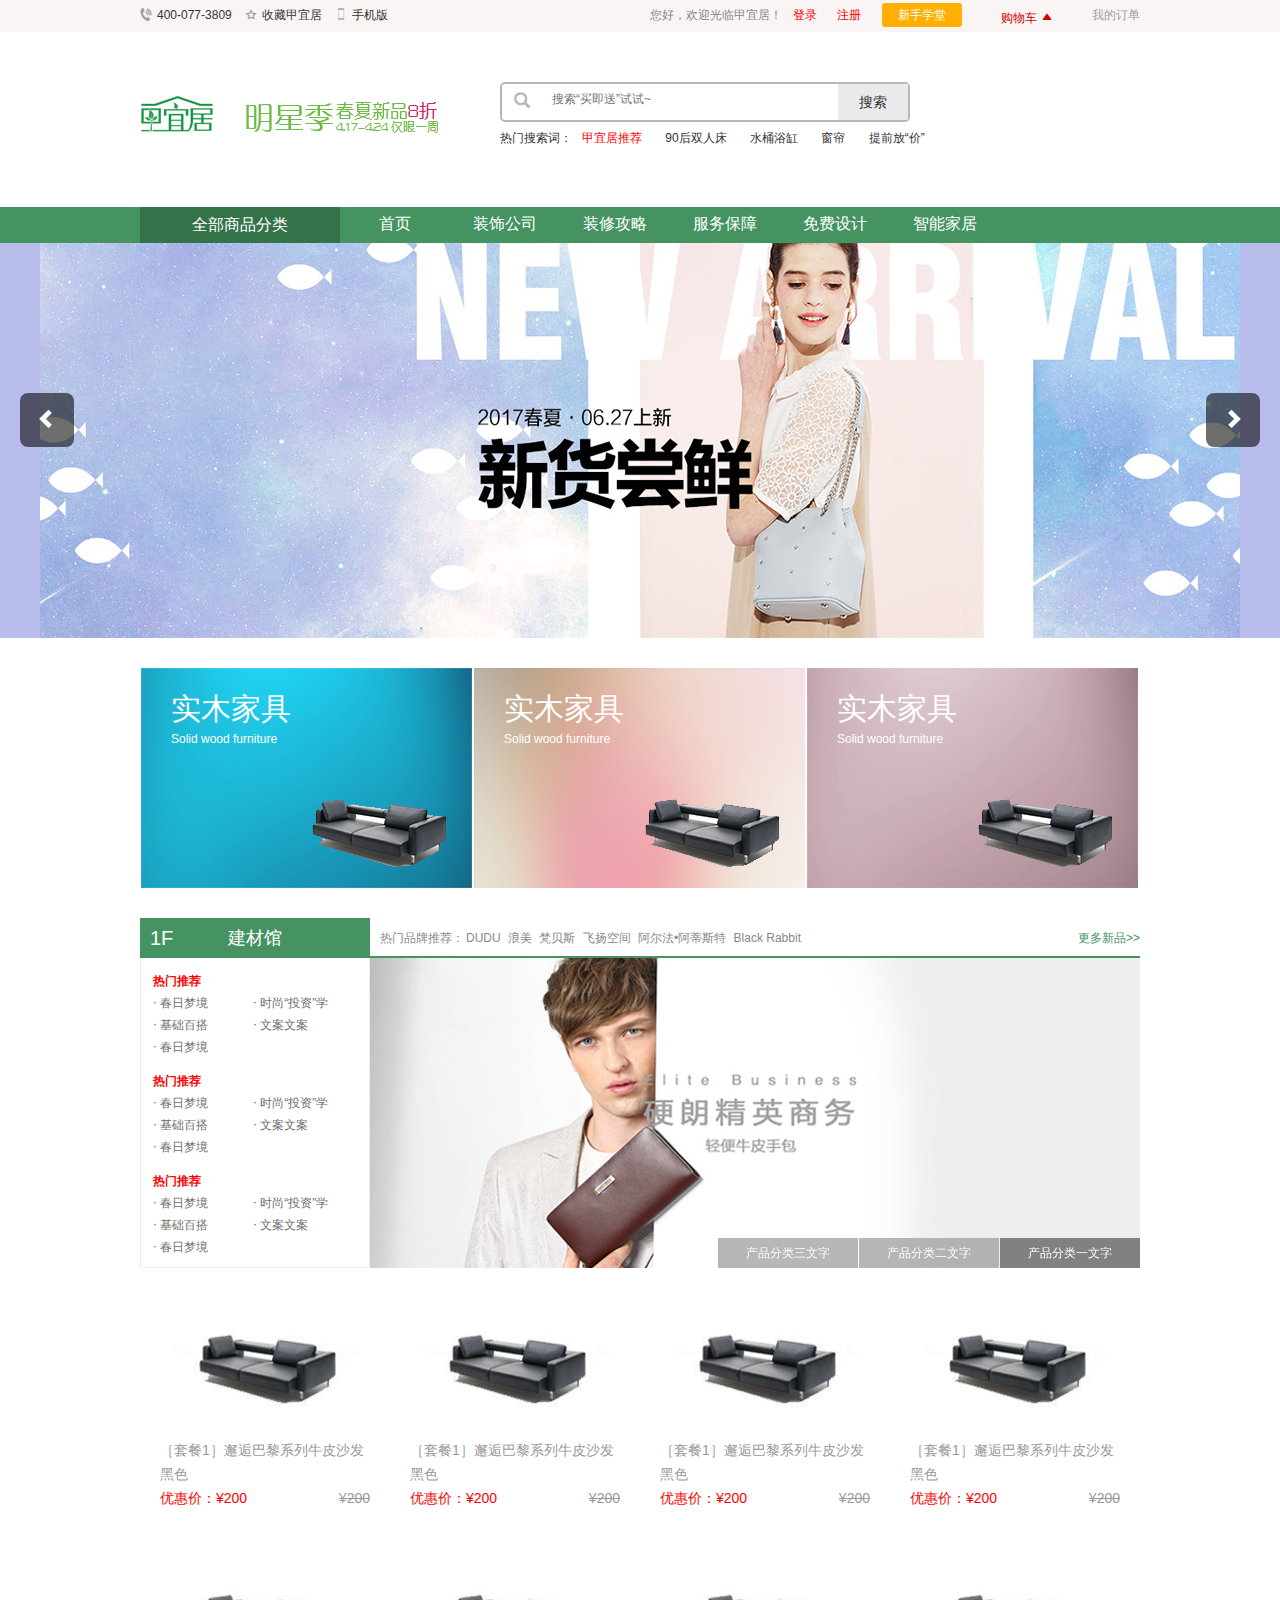
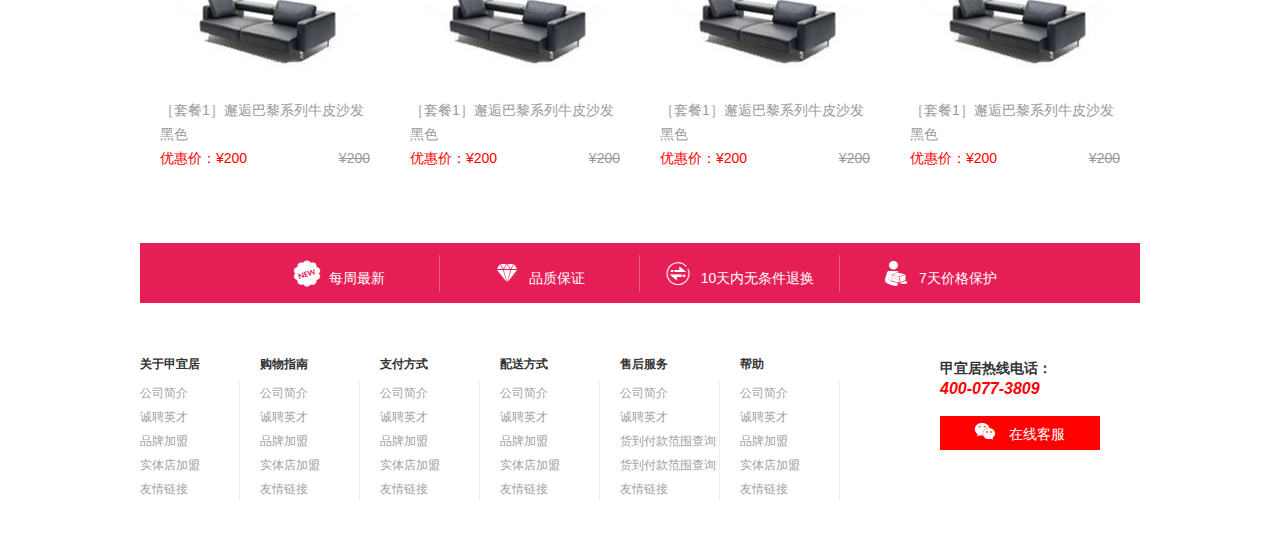
==== commit 9cb94ab7: "商品列表" ====
--- a/index.html
+++ b/index.html
@@ -278,10 +278,106 @@
 
                     </dl>
                 </div>
-                <div class="Home-product-banner-Right fl"></div>
-            </div>
-        </div>
-    </div>
+                <div class="Home-product-banner-Right fl">
+
+                    <ul class="Home-product-banner-buttonGroup" id="JUlProButton">
+                        <li><a href="#">产品分类一文字</a></li>
+                        <li><a href="#">产品分类二文字</a></li>
+                        <li><a href="#">产品分类三文字</a></li>
+                    </ul>
+
+                    <div class="pro-swiper-container01">
+                        <div class="swiper-wrapper">
+                            <div class="swiper-slide"><img src="content/img/ban01.jpg"></div>
+                            <div class="swiper-slide"><img src="content/img/ban02.jpg"></div>
+                            <div class="swiper-slide"><img src="content/img/ban03.jpg"></div>
+                        </div>
+                    </div>
+
+                </div>
+            </div>
+            <div class="Home-product-every">
+                <ul class="Home-product-every-ul clearfix">  
+                     <li>
+                        <div class="Home-product-every-ul-img"><a href="#"><img src="content/img/bigpro.jpg" width="190" height="140" ></a></div>
+                        <div class="Home-product-every-ul-name"><a href="#">［套餐1］邂逅巴黎系列牛皮沙发黑色</a></div>
+                        <div class="Home-product-every-ul-price clearfix">
+                            <span class="preferentialprice fl" >优惠价：¥200</span>
+                            <span class="currprice fr">¥200</span>
+                        </div>
+                    </li>
+                     <li>
+                        <div class="Home-product-every-ul-img"><a href="#"><img src="content/img/bigpro.jpg" width="190" height="140" ></a></div>
+                        <div class="Home-product-every-ul-name"><a href="#">［套餐1］邂逅巴黎系列牛皮沙发黑色</a></div>
+                        <div class="Home-product-every-ul-price clearfix">
+                            <span class="preferentialprice fl" >优惠价：¥200</span>
+                            <span class="currprice fr">¥200</span>
+                        </div>
+                    </li>
+                     <li>
+                        <div class="Home-product-every-ul-img"><a href="#"><img src="content/img/bigpro.jpg" width="190" height="140" ></a></div>
+                        <div class="Home-product-every-ul-name"><a href="#">［套餐1］邂逅巴黎系列牛皮沙发黑色</a></div>
+                        <div class="Home-product-every-ul-price clearfix">
+                            <span class="preferentialprice fl" >优惠价：¥200</span>
+                            <span class="currprice fr">¥200</span>
+                        </div>
+                    </li>
+                     <li>
+                        <div class="Home-product-every-ul-img"><a href="#"><img src="content/img/bigpro.jpg" width="190" height="140" ></a></div>
+                        <div class="Home-product-every-ul-name"><a href="#">［套餐1］邂逅巴黎系列牛皮沙发黑色</a></div>
+                        <div class="Home-product-every-ul-price clearfix">
+                            <span class="preferentialprice fl" >优惠价：¥200</span>
+                            <span class="currprice fr">¥200</span>
+                        </div>
+                    </li>
+                     <li>
+                        <div class="Home-product-every-ul-img"><a href="#"><img src="content/img/bigpro.jpg" width="190" height="140" ></a></div>
+                        <div class="Home-product-every-ul-name"><a href="#">［套餐1］邂逅巴黎系列牛皮沙发黑色</a></div>
+                        <div class="Home-product-every-ul-price clearfix">
+                            <span class="preferentialprice fl" >优惠价：¥200</span>
+                            <span class="currprice fr">¥200</span>
+                        </div>
+                    </li>
+                     <li>
+                        <div class="Home-product-every-ul-img"><a href="#"><img src="content/img/bigpro.jpg" width="190" height="140" ></a></div>
+                        <div class="Home-product-every-ul-name"><a href="#">［套餐1］邂逅巴黎系列牛皮沙发黑色</a></div>
+                        <div class="Home-product-every-ul-price clearfix">
+                            <span class="preferentialprice fl" >优惠价：¥200</span>
+                            <span class="currprice fr">¥200</span>
+                        </div>
+                    </li>
+                     <li>
+                        <div class="Home-product-every-ul-img"><a href="#"><img src="content/img/bigpro.jpg" width="190" height="140" ></a></div>
+                        <div class="Home-product-every-ul-name"><a href="#">［套餐1］邂逅巴黎系列牛皮沙发黑色</a></div>
+                        <div class="Home-product-every-ul-price clearfix">
+                            <span class="preferentialprice fl" >优惠价：¥200</span>
+                            <span class="currprice fr">¥200</span>
+                        </div>
+                    </li>
+                     <li>
+                        <div class="Home-product-every-ul-img"><a href="#"><img src="content/img/bigpro.jpg" width="190" height="140" ></a></div>
+                        <div class="Home-product-every-ul-name"><a href="#">［套餐1］邂逅巴黎系列牛皮沙发黑色</a></div>
+                        <div class="Home-product-every-ul-price clearfix">
+                            <span class="preferentialprice fl" >优惠价：¥200</span>
+                            <span class="currprice fr">¥200</span>
+                        </div>
+                    </li>
+                    
+                  
+                  
+                  
+                    
+                </ul>
+            </div>
+        </div>
+    </div>
+
+
+
+
+
+
+
 
 
 
--- a/content/css/basic.css
+++ b/content/css/basic.css
@@ -1243,7 +1243,8 @@
 .Home-product-banner-Right {
     width: 770px;
     height: 310px;
-    background-color: #00aee9;
+    overflow: hidden;
+    position: relative;
 }
 
 .Home-product-banner-Left-DL {
@@ -1267,4 +1268,69 @@
 
 .Home-product-banner-left-ul a {
     color: #726d6d;
+}
+
+.Home-product-banner-left-ul a:hover {
+    color: red;
+}
+
+.Home-product-banner-buttonGroup {
+    position: absolute;
+    right: 0;
+    bottom: 0;
+    z-index: 88;
+}
+
+.Home-product-banner-buttonGroup li {
+    float: right;
+    width: 140px;
+    margin-left: 1px;
+    line-height: 30px;
+    height: 30px;
+}
+
+.Home-product-banner-buttonGroup li a {
+    display: block;
+    text-align: center;
+    color: #fff;
+    background-color: rgba(153, 153, 153, 0.7);
+}
+
+.Home-product-banner-buttonGroup li a:hover {
+    background-color: rgba(0, 0, 0, 0.7);
+}
+
+.pbuttonhover {
+    background-color: rgba(0, 0, 0, 0.7);
+}
+
+.Home-product-every-ul-img {
+    text-align: center;
+    padding: 10px 0;
+}
+
+.Home-product-every-ul li {
+    width: 210px;
+    margin: 10px 20px;
+    height: 240px;
+    line-height: 24px;
+    font-size: 14px;
+    float: left;
+    color: #999;
+}
+
+.Home-product-every-ul-name {
+    font-size: 14px;
+}
+
+.Home-product-every-ul-name a{
+    color: #999;
+}
+
+.preferentialprice{
+    color: red;
+}
+
+.currprice{
+   text-decoration: line-through;
 }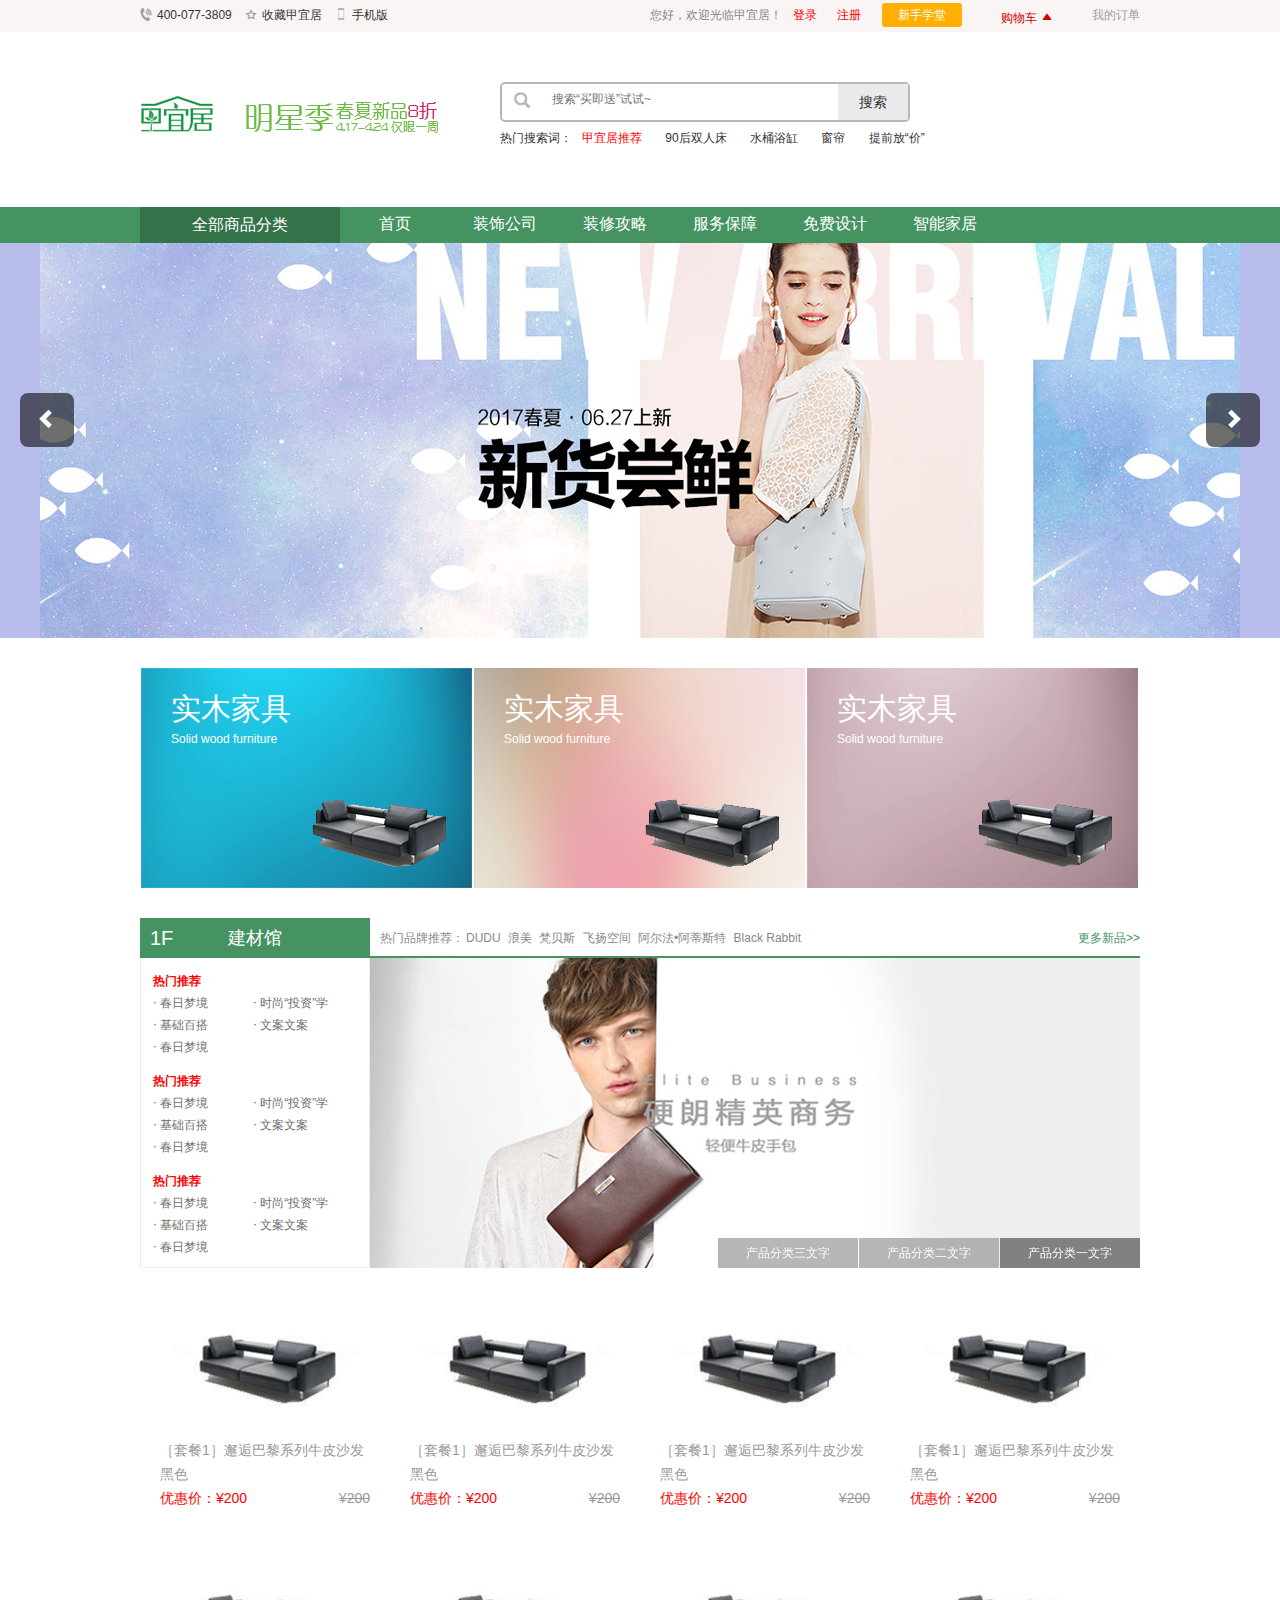
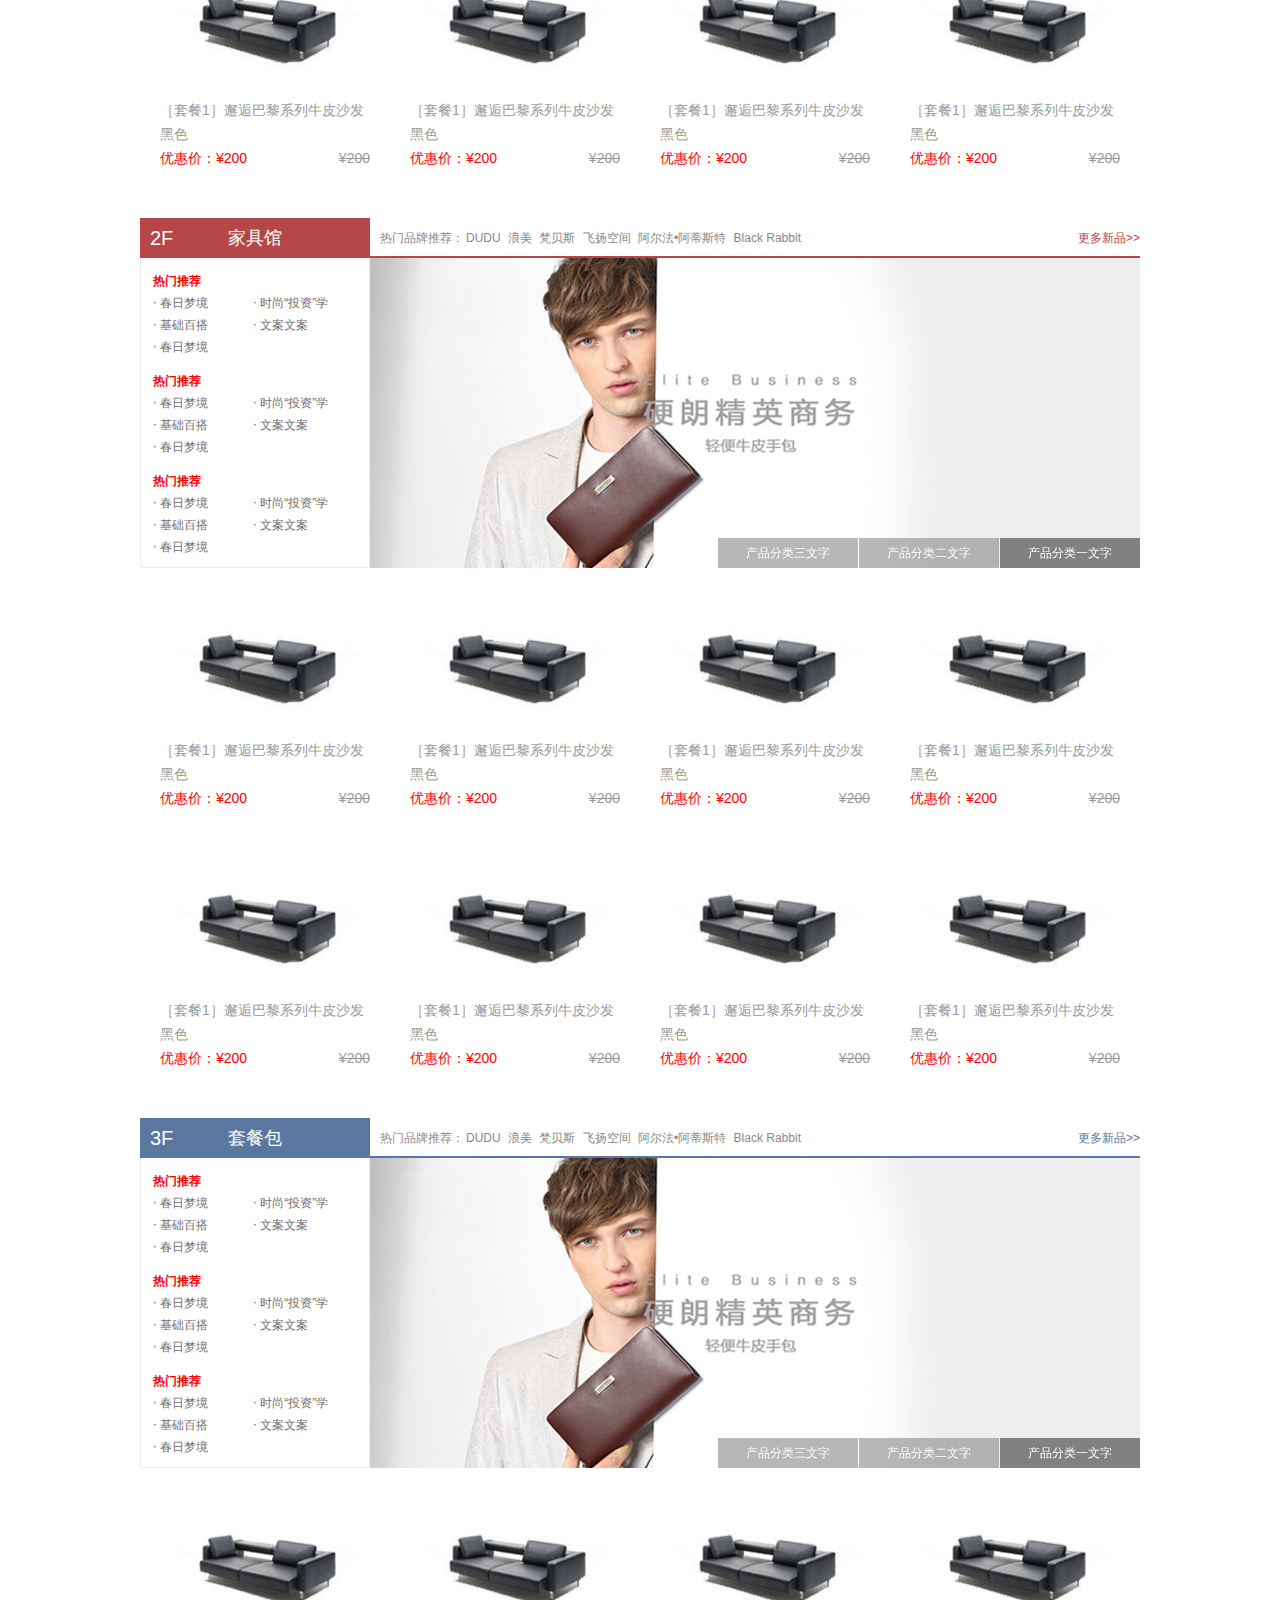
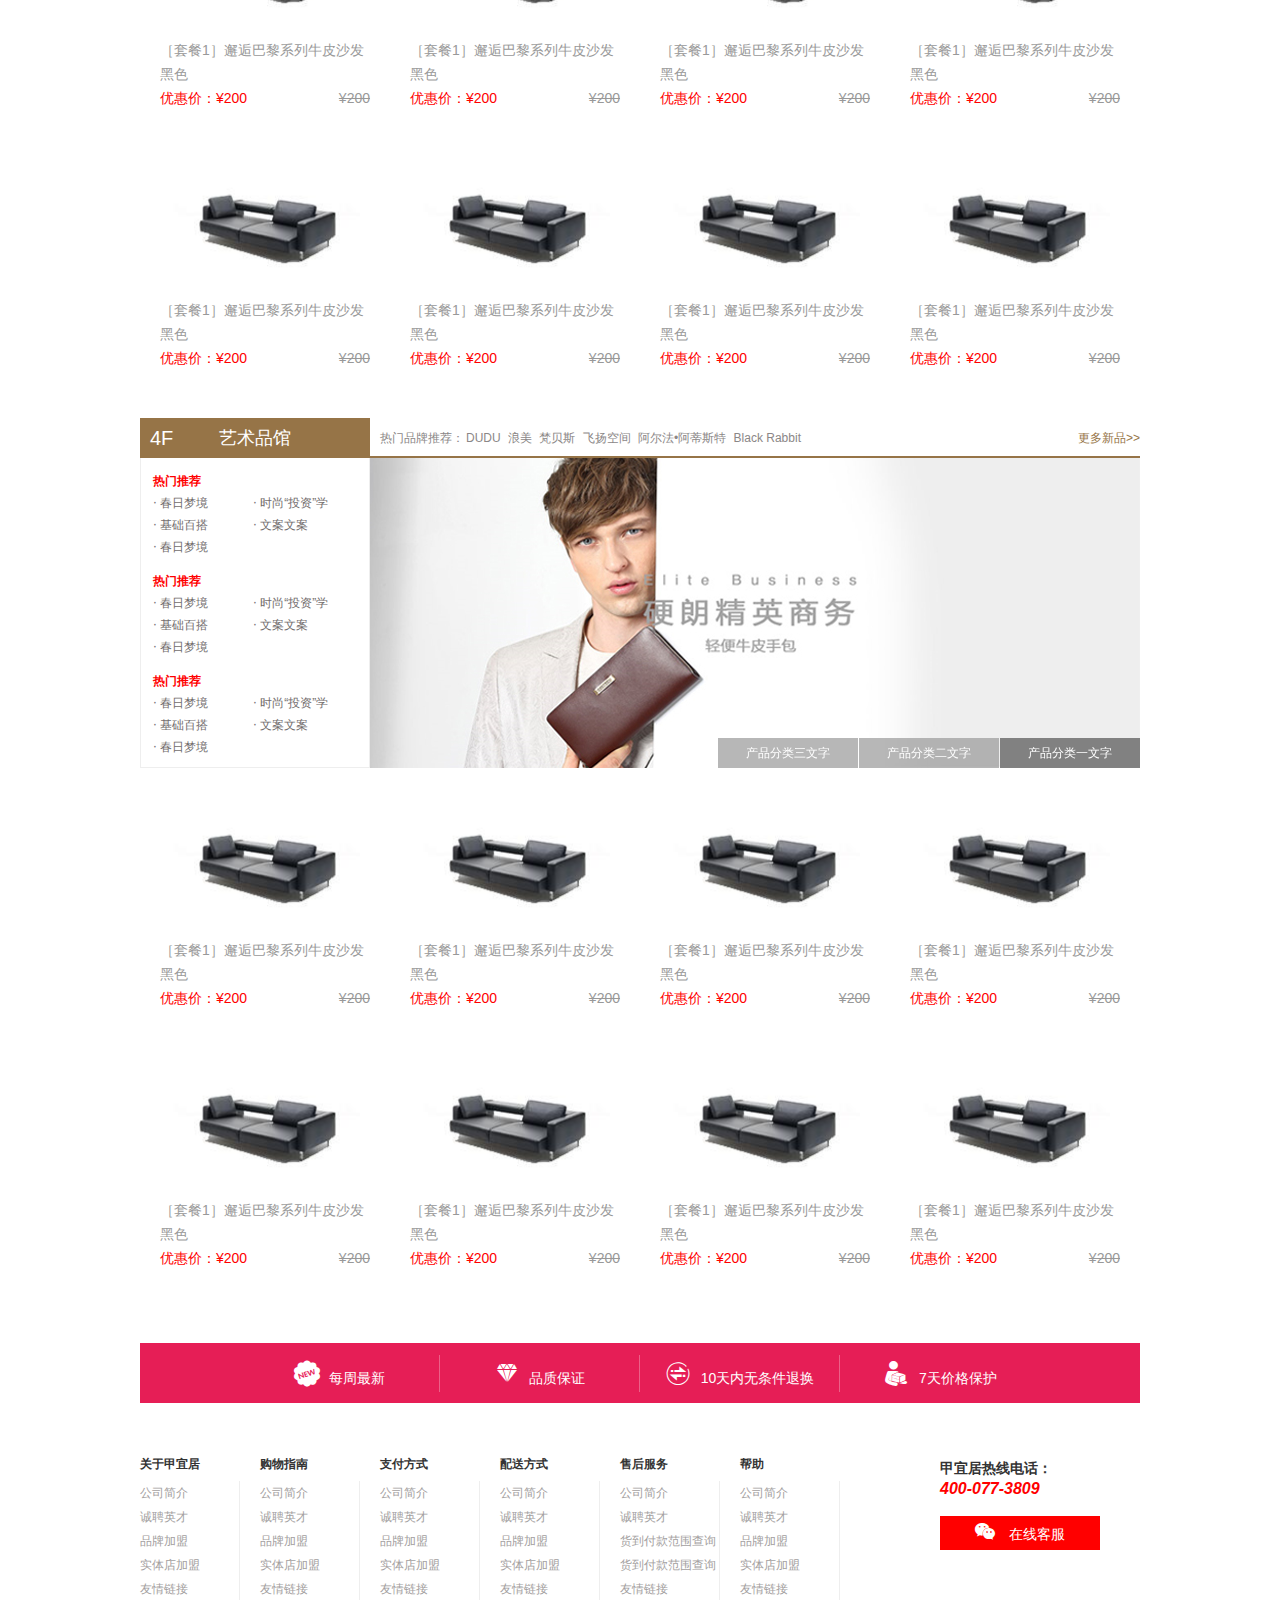
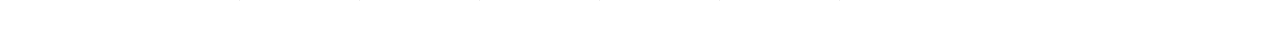
==== commit 155fce5d: "4楼的商品完成" ====
--- a/index.html
+++ b/index.html
@@ -232,7 +232,7 @@
         </div>
     </div>
 
-
+    <!-- 一楼商品 -->
     <div class="HomeProductList-bg">
         <div class="HomeProductList wrap-basic">
             <div class="Home-product-tit bottomsolid-green clearfix">
@@ -297,76 +297,478 @@
                 </div>
             </div>
             <div class="Home-product-every">
-                <ul class="Home-product-every-ul clearfix">  
-                     <li>
-                        <div class="Home-product-every-ul-img"><a href="#"><img src="content/img/bigpro.jpg" width="190" height="140" ></a></div>
-                        <div class="Home-product-every-ul-name"><a href="#">［套餐1］邂逅巴黎系列牛皮沙发黑色</a></div>
-                        <div class="Home-product-every-ul-price clearfix">
-                            <span class="preferentialprice fl" >优惠价：¥200</span>
-                            <span class="currprice fr">¥200</span>
-                        </div>
-                    </li>
-                     <li>
-                        <div class="Home-product-every-ul-img"><a href="#"><img src="content/img/bigpro.jpg" width="190" height="140" ></a></div>
-                        <div class="Home-product-every-ul-name"><a href="#">［套餐1］邂逅巴黎系列牛皮沙发黑色</a></div>
-                        <div class="Home-product-every-ul-price clearfix">
-                            <span class="preferentialprice fl" >优惠价：¥200</span>
-                            <span class="currprice fr">¥200</span>
-                        </div>
-                    </li>
-                     <li>
-                        <div class="Home-product-every-ul-img"><a href="#"><img src="content/img/bigpro.jpg" width="190" height="140" ></a></div>
-                        <div class="Home-product-every-ul-name"><a href="#">［套餐1］邂逅巴黎系列牛皮沙发黑色</a></div>
-                        <div class="Home-product-every-ul-price clearfix">
-                            <span class="preferentialprice fl" >优惠价：¥200</span>
-                            <span class="currprice fr">¥200</span>
-                        </div>
-                    </li>
-                     <li>
-                        <div class="Home-product-every-ul-img"><a href="#"><img src="content/img/bigpro.jpg" width="190" height="140" ></a></div>
-                        <div class="Home-product-every-ul-name"><a href="#">［套餐1］邂逅巴黎系列牛皮沙发黑色</a></div>
-                        <div class="Home-product-every-ul-price clearfix">
-                            <span class="preferentialprice fl" >优惠价：¥200</span>
-                            <span class="currprice fr">¥200</span>
-                        </div>
-                    </li>
-                     <li>
-                        <div class="Home-product-every-ul-img"><a href="#"><img src="content/img/bigpro.jpg" width="190" height="140" ></a></div>
-                        <div class="Home-product-every-ul-name"><a href="#">［套餐1］邂逅巴黎系列牛皮沙发黑色</a></div>
-                        <div class="Home-product-every-ul-price clearfix">
-                            <span class="preferentialprice fl" >优惠价：¥200</span>
-                            <span class="currprice fr">¥200</span>
-                        </div>
-                    </li>
-                     <li>
-                        <div class="Home-product-every-ul-img"><a href="#"><img src="content/img/bigpro.jpg" width="190" height="140" ></a></div>
-                        <div class="Home-product-every-ul-name"><a href="#">［套餐1］邂逅巴黎系列牛皮沙发黑色</a></div>
-                        <div class="Home-product-every-ul-price clearfix">
-                            <span class="preferentialprice fl" >优惠价：¥200</span>
-                            <span class="currprice fr">¥200</span>
-                        </div>
-                    </li>
-                     <li>
-                        <div class="Home-product-every-ul-img"><a href="#"><img src="content/img/bigpro.jpg" width="190" height="140" ></a></div>
-                        <div class="Home-product-every-ul-name"><a href="#">［套餐1］邂逅巴黎系列牛皮沙发黑色</a></div>
-                        <div class="Home-product-every-ul-price clearfix">
-                            <span class="preferentialprice fl" >优惠价：¥200</span>
-                            <span class="currprice fr">¥200</span>
-                        </div>
-                    </li>
-                     <li>
-                        <div class="Home-product-every-ul-img"><a href="#"><img src="content/img/bigpro.jpg" width="190" height="140" ></a></div>
-                        <div class="Home-product-every-ul-name"><a href="#">［套餐1］邂逅巴黎系列牛皮沙发黑色</a></div>
-                        <div class="Home-product-every-ul-price clearfix">
-                            <span class="preferentialprice fl" >优惠价：¥200</span>
-                            <span class="currprice fr">¥200</span>
-                        </div>
-                    </li>
-                    
-                  
-                  
-                  
-                    
+                <ul class="Home-product-every-ul clearfix">
+                    <li>
+                        <div class="Home-product-every-ul-img"><a href="#"><img src="content/img/bigpro.jpg" width="190" height="140" ></a></div>
+                        <div class="Home-product-every-ul-name"><a href="#">［套餐1］邂逅巴黎系列牛皮沙发黑色</a></div>
+                        <div class="Home-product-every-ul-price clearfix">
+                            <span class="preferentialprice fl">优惠价：¥200</span>
+                            <span class="currprice fr">¥200</span>
+                        </div>
+                    </li>
+                    <li>
+                        <div class="Home-product-every-ul-img"><a href="#"><img src="content/img/bigpro.jpg" width="190" height="140" ></a></div>
+                        <div class="Home-product-every-ul-name"><a href="#">［套餐1］邂逅巴黎系列牛皮沙发黑色</a></div>
+                        <div class="Home-product-every-ul-price clearfix">
+                            <span class="preferentialprice fl">优惠价：¥200</span>
+                            <span class="currprice fr">¥200</span>
+                        </div>
+                    </li>
+                    <li>
+                        <div class="Home-product-every-ul-img"><a href="#"><img src="content/img/bigpro.jpg" width="190" height="140" ></a></div>
+                        <div class="Home-product-every-ul-name"><a href="#">［套餐1］邂逅巴黎系列牛皮沙发黑色</a></div>
+                        <div class="Home-product-every-ul-price clearfix">
+                            <span class="preferentialprice fl">优惠价：¥200</span>
+                            <span class="currprice fr">¥200</span>
+                        </div>
+                    </li>
+                    <li>
+                        <div class="Home-product-every-ul-img"><a href="#"><img src="content/img/bigpro.jpg" width="190" height="140" ></a></div>
+                        <div class="Home-product-every-ul-name"><a href="#">［套餐1］邂逅巴黎系列牛皮沙发黑色</a></div>
+                        <div class="Home-product-every-ul-price clearfix">
+                            <span class="preferentialprice fl">优惠价：¥200</span>
+                            <span class="currprice fr">¥200</span>
+                        </div>
+                    </li>
+                    <li>
+                        <div class="Home-product-every-ul-img"><a href="#"><img src="content/img/bigpro.jpg" width="190" height="140" ></a></div>
+                        <div class="Home-product-every-ul-name"><a href="#">［套餐1］邂逅巴黎系列牛皮沙发黑色</a></div>
+                        <div class="Home-product-every-ul-price clearfix">
+                            <span class="preferentialprice fl">优惠价：¥200</span>
+                            <span class="currprice fr">¥200</span>
+                        </div>
+                    </li>
+                    <li>
+                        <div class="Home-product-every-ul-img"><a href="#"><img src="content/img/bigpro.jpg" width="190" height="140" ></a></div>
+                        <div class="Home-product-every-ul-name"><a href="#">［套餐1］邂逅巴黎系列牛皮沙发黑色</a></div>
+                        <div class="Home-product-every-ul-price clearfix">
+                            <span class="preferentialprice fl">优惠价：¥200</span>
+                            <span class="currprice fr">¥200</span>
+                        </div>
+                    </li>
+                    <li>
+                        <div class="Home-product-every-ul-img"><a href="#"><img src="content/img/bigpro.jpg" width="190" height="140" ></a></div>
+                        <div class="Home-product-every-ul-name"><a href="#">［套餐1］邂逅巴黎系列牛皮沙发黑色</a></div>
+                        <div class="Home-product-every-ul-price clearfix">
+                            <span class="preferentialprice fl">优惠价：¥200</span>
+                            <span class="currprice fr">¥200</span>
+                        </div>
+                    </li>
+                    <li>
+                        <div class="Home-product-every-ul-img"><a href="#"><img src="content/img/bigpro.jpg" width="190" height="140" ></a></div>
+                        <div class="Home-product-every-ul-name"><a href="#">［套餐1］邂逅巴黎系列牛皮沙发黑色</a></div>
+                        <div class="Home-product-every-ul-price clearfix">
+                            <span class="preferentialprice fl">优惠价：¥200</span>
+                            <span class="currprice fr">¥200</span>
+                        </div>
+                    </li>
+                </ul>
+            </div>
+        </div>
+    </div>
+
+    <!-- 二楼商品 -->
+    <div class="HomeProductList-bg">
+        <div class="HomeProductList wrap-basic">
+            <div class="Home-product-tit bottomsolid-red clearfix">
+                <div class="Home-product-tit-one fl"> <span class="Homeproduct-floor">2F</span> <span class="Homeproduct-name">家具馆</span></div>
+                <div class="Home-product-tit-two fl"> 热门品牌推荐：<a href="#">DUDU</a> <a href="#">浪美</a> <a href="#">梵贝斯</a> <a href="#">飞扬空间</a> <a href="#">阿尔法•阿蒂斯特</a>                    <a href="#">Black Rabbit</a> </div>
+                <div class="Home-product-tit-third fr"><a href="#"> 更多新品>> </a></div>
+            </div>
+            <div class="Home-product-banner clearfix">
+                <div class="Home-product-banner-Left fl">
+                    <dl class="Home-product-banner-Left-DL">
+                        <dt>热门推荐</dt>
+                        <dd>
+                            <ul class="Home-product-banner-left-ul clearfix">
+                                <li><span>‧</span> <a href="#">春日梦境</a></li>
+                                <li><span>‧</span> <a href="#">时尚“投资”学</a></li>
+                                <li><span>‧</span> <a href="#">基础百搭</a></li>
+                                <li><span>‧</span> <a href="#">文案文案</a></li>
+                                <li><span>‧</span> <a href="#">春日梦境</a></li>
+                            </ul>
+                        </dd>
+
+                        <dt>热门推荐</dt>
+                        <dd>
+                            <ul class="Home-product-banner-left-ul clearfix">
+                                <li><span>‧</span> <a href="#">春日梦境</a></li>
+                                <li><span>‧</span> <a href="#">时尚“投资”学</a></li>
+                                <li><span>‧</span> <a href="#">基础百搭</a></li>
+                                <li><span>‧</span> <a href="#">文案文案</a></li>
+                                <li><span>‧</span> <a href="#">春日梦境</a></li>
+                            </ul>
+                        </dd>
+
+                        <dt>热门推荐</dt>
+                        <dd>
+                            <ul class="Home-product-banner-left-ul clearfix">
+                                <li><span>‧</span> <a href="#">春日梦境</a></li>
+                                <li><span>‧</span> <a href="#">时尚“投资”学</a></li>
+                                <li><span>‧</span> <a href="#">基础百搭</a></li>
+                                <li><span>‧</span> <a href="#">文案文案</a></li>
+                                <li><span>‧</span> <a href="#">春日梦境</a></li>
+                            </ul>
+                        </dd>
+
+                    </dl>
+                </div>
+                <div class="Home-product-banner-Right fl">
+
+                    <ul class="Home-product-banner-buttonGroup" id="JUlProButton01">
+                        <li><a href="#">产品分类一文字</a></li>
+                        <li><a href="#">产品分类二文字</a></li>
+                        <li><a href="#">产品分类三文字</a></li>
+                    </ul>
+
+                    <div class="pro-swiper-container02">
+                        <div class="swiper-wrapper">
+                            <div class="swiper-slide"><img src="content/img/ban01.jpg"></div>
+                            <div class="swiper-slide"><img src="content/img/ban02.jpg"></div>
+                            <div class="swiper-slide"><img src="content/img/ban03.jpg"></div>
+                        </div>
+                    </div>
+
+                </div>
+            </div>
+            <div class="Home-product-every">
+                <ul class="Home-product-every-ul clearfix">
+                    <li>
+                        <div class="Home-product-every-ul-img"><a href="#"><img src="content/img/bigpro.jpg" width="190" height="140" ></a></div>
+                        <div class="Home-product-every-ul-name"><a href="#">［套餐1］邂逅巴黎系列牛皮沙发黑色</a></div>
+                        <div class="Home-product-every-ul-price clearfix">
+                            <span class="preferentialprice fl">优惠价：¥200</span>
+                            <span class="currprice fr">¥200</span>
+                        </div>
+                    </li>
+                    <li>
+                        <div class="Home-product-every-ul-img"><a href="#"><img src="content/img/bigpro.jpg" width="190" height="140" ></a></div>
+                        <div class="Home-product-every-ul-name"><a href="#">［套餐1］邂逅巴黎系列牛皮沙发黑色</a></div>
+                        <div class="Home-product-every-ul-price clearfix">
+                            <span class="preferentialprice fl">优惠价：¥200</span>
+                            <span class="currprice fr">¥200</span>
+                        </div>
+                    </li>
+                    <li>
+                        <div class="Home-product-every-ul-img"><a href="#"><img src="content/img/bigpro.jpg" width="190" height="140" ></a></div>
+                        <div class="Home-product-every-ul-name"><a href="#">［套餐1］邂逅巴黎系列牛皮沙发黑色</a></div>
+                        <div class="Home-product-every-ul-price clearfix">
+                            <span class="preferentialprice fl">优惠价：¥200</span>
+                            <span class="currprice fr">¥200</span>
+                        </div>
+                    </li>
+                    <li>
+                        <div class="Home-product-every-ul-img"><a href="#"><img src="content/img/bigpro.jpg" width="190" height="140" ></a></div>
+                        <div class="Home-product-every-ul-name"><a href="#">［套餐1］邂逅巴黎系列牛皮沙发黑色</a></div>
+                        <div class="Home-product-every-ul-price clearfix">
+                            <span class="preferentialprice fl">优惠价：¥200</span>
+                            <span class="currprice fr">¥200</span>
+                        </div>
+                    </li>
+                    <li>
+                        <div class="Home-product-every-ul-img"><a href="#"><img src="content/img/bigpro.jpg" width="190" height="140" ></a></div>
+                        <div class="Home-product-every-ul-name"><a href="#">［套餐1］邂逅巴黎系列牛皮沙发黑色</a></div>
+                        <div class="Home-product-every-ul-price clearfix">
+                            <span class="preferentialprice fl">优惠价：¥200</span>
+                            <span class="currprice fr">¥200</span>
+                        </div>
+                    </li>
+                    <li>
+                        <div class="Home-product-every-ul-img"><a href="#"><img src="content/img/bigpro.jpg" width="190" height="140" ></a></div>
+                        <div class="Home-product-every-ul-name"><a href="#">［套餐1］邂逅巴黎系列牛皮沙发黑色</a></div>
+                        <div class="Home-product-every-ul-price clearfix">
+                            <span class="preferentialprice fl">优惠价：¥200</span>
+                            <span class="currprice fr">¥200</span>
+                        </div>
+                    </li>
+                    <li>
+                        <div class="Home-product-every-ul-img"><a href="#"><img src="content/img/bigpro.jpg" width="190" height="140" ></a></div>
+                        <div class="Home-product-every-ul-name"><a href="#">［套餐1］邂逅巴黎系列牛皮沙发黑色</a></div>
+                        <div class="Home-product-every-ul-price clearfix">
+                            <span class="preferentialprice fl">优惠价：¥200</span>
+                            <span class="currprice fr">¥200</span>
+                        </div>
+                    </li>
+                    <li>
+                        <div class="Home-product-every-ul-img"><a href="#"><img src="content/img/bigpro.jpg" width="190" height="140" ></a></div>
+                        <div class="Home-product-every-ul-name"><a href="#">［套餐1］邂逅巴黎系列牛皮沙发黑色</a></div>
+                        <div class="Home-product-every-ul-price clearfix">
+                            <span class="preferentialprice fl">优惠价：¥200</span>
+                            <span class="currprice fr">¥200</span>
+                        </div>
+                    </li>
+                </ul>
+            </div>
+        </div>
+    </div>
+
+
+    <!-- 三楼商品 -->
+    <div class="HomeProductList-bg">
+        <div class="HomeProductList wrap-basic">
+            <div class="Home-product-tit bottomsolid-blue clearfix">
+                <div class="Home-product-tit-one fl"> <span class="Homeproduct-floor">3F</span> <span class="Homeproduct-name">套餐包</span></div>
+                <div class="Home-product-tit-two fl"> 热门品牌推荐：<a href="#">DUDU</a> <a href="#">浪美</a> <a href="#">梵贝斯</a> <a href="#">飞扬空间</a> <a href="#">阿尔法•阿蒂斯特</a>                    <a href="#">Black Rabbit</a> </div>
+                <div class="Home-product-tit-third fr"><a href="#"> 更多新品>> </a></div>
+            </div>
+            <div class="Home-product-banner clearfix">
+                <div class="Home-product-banner-Left fl">
+                    <dl class="Home-product-banner-Left-DL">
+                        <dt>热门推荐</dt>
+                        <dd>
+                            <ul class="Home-product-banner-left-ul clearfix">
+                                <li><span>‧</span> <a href="#">春日梦境</a></li>
+                                <li><span>‧</span> <a href="#">时尚“投资”学</a></li>
+                                <li><span>‧</span> <a href="#">基础百搭</a></li>
+                                <li><span>‧</span> <a href="#">文案文案</a></li>
+                                <li><span>‧</span> <a href="#">春日梦境</a></li>
+                            </ul>
+                        </dd>
+
+                        <dt>热门推荐</dt>
+                        <dd>
+                            <ul class="Home-product-banner-left-ul clearfix">
+                                <li><span>‧</span> <a href="#">春日梦境</a></li>
+                                <li><span>‧</span> <a href="#">时尚“投资”学</a></li>
+                                <li><span>‧</span> <a href="#">基础百搭</a></li>
+                                <li><span>‧</span> <a href="#">文案文案</a></li>
+                                <li><span>‧</span> <a href="#">春日梦境</a></li>
+                            </ul>
+                        </dd>
+
+                        <dt>热门推荐</dt>
+                        <dd>
+                            <ul class="Home-product-banner-left-ul clearfix">
+                                <li><span>‧</span> <a href="#">春日梦境</a></li>
+                                <li><span>‧</span> <a href="#">时尚“投资”学</a></li>
+                                <li><span>‧</span> <a href="#">基础百搭</a></li>
+                                <li><span>‧</span> <a href="#">文案文案</a></li>
+                                <li><span>‧</span> <a href="#">春日梦境</a></li>
+                            </ul>
+                        </dd>
+
+                    </dl>
+                </div>
+                <div class="Home-product-banner-Right fl">
+
+                    <ul class="Home-product-banner-buttonGroup" id="JUlProButton02">
+                        <li><a href="#">产品分类一文字</a></li>
+                        <li><a href="#">产品分类二文字</a></li>
+                        <li><a href="#">产品分类三文字</a></li>
+                    </ul>
+
+                    <div class="pro-swiper-container03">
+                        <div class="swiper-wrapper">
+                            <div class="swiper-slide"><img src="content/img/ban01.jpg"></div>
+                            <div class="swiper-slide"><img src="content/img/ban02.jpg"></div>
+                            <div class="swiper-slide"><img src="content/img/ban03.jpg"></div>
+                        </div>
+                    </div>
+
+                </div>
+            </div>
+            <div class="Home-product-every">
+                <ul class="Home-product-every-ul clearfix">
+                    <li>
+                        <div class="Home-product-every-ul-img"><a href="#"><img src="content/img/bigpro.jpg" width="190" height="140" ></a></div>
+                        <div class="Home-product-every-ul-name"><a href="#">［套餐1］邂逅巴黎系列牛皮沙发黑色</a></div>
+                        <div class="Home-product-every-ul-price clearfix">
+                            <span class="preferentialprice fl">优惠价：¥200</span>
+                            <span class="currprice fr">¥200</span>
+                        </div>
+                    </li>
+                    <li>
+                        <div class="Home-product-every-ul-img"><a href="#"><img src="content/img/bigpro.jpg" width="190" height="140" ></a></div>
+                        <div class="Home-product-every-ul-name"><a href="#">［套餐1］邂逅巴黎系列牛皮沙发黑色</a></div>
+                        <div class="Home-product-every-ul-price clearfix">
+                            <span class="preferentialprice fl">优惠价：¥200</span>
+                            <span class="currprice fr">¥200</span>
+                        </div>
+                    </li>
+                    <li>
+                        <div class="Home-product-every-ul-img"><a href="#"><img src="content/img/bigpro.jpg" width="190" height="140" ></a></div>
+                        <div class="Home-product-every-ul-name"><a href="#">［套餐1］邂逅巴黎系列牛皮沙发黑色</a></div>
+                        <div class="Home-product-every-ul-price clearfix">
+                            <span class="preferentialprice fl">优惠价：¥200</span>
+                            <span class="currprice fr">¥200</span>
+                        </div>
+                    </li>
+                    <li>
+                        <div class="Home-product-every-ul-img"><a href="#"><img src="content/img/bigpro.jpg" width="190" height="140" ></a></div>
+                        <div class="Home-product-every-ul-name"><a href="#">［套餐1］邂逅巴黎系列牛皮沙发黑色</a></div>
+                        <div class="Home-product-every-ul-price clearfix">
+                            <span class="preferentialprice fl">优惠价：¥200</span>
+                            <span class="currprice fr">¥200</span>
+                        </div>
+                    </li>
+                    <li>
+                        <div class="Home-product-every-ul-img"><a href="#"><img src="content/img/bigpro.jpg" width="190" height="140" ></a></div>
+                        <div class="Home-product-every-ul-name"><a href="#">［套餐1］邂逅巴黎系列牛皮沙发黑色</a></div>
+                        <div class="Home-product-every-ul-price clearfix">
+                            <span class="preferentialprice fl">优惠价：¥200</span>
+                            <span class="currprice fr">¥200</span>
+                        </div>
+                    </li>
+                    <li>
+                        <div class="Home-product-every-ul-img"><a href="#"><img src="content/img/bigpro.jpg" width="190" height="140" ></a></div>
+                        <div class="Home-product-every-ul-name"><a href="#">［套餐1］邂逅巴黎系列牛皮沙发黑色</a></div>
+                        <div class="Home-product-every-ul-price clearfix">
+                            <span class="preferentialprice fl">优惠价：¥200</span>
+                            <span class="currprice fr">¥200</span>
+                        </div>
+                    </li>
+                    <li>
+                        <div class="Home-product-every-ul-img"><a href="#"><img src="content/img/bigpro.jpg" width="190" height="140" ></a></div>
+                        <div class="Home-product-every-ul-name"><a href="#">［套餐1］邂逅巴黎系列牛皮沙发黑色</a></div>
+                        <div class="Home-product-every-ul-price clearfix">
+                            <span class="preferentialprice fl">优惠价：¥200</span>
+                            <span class="currprice fr">¥200</span>
+                        </div>
+                    </li>
+                    <li>
+                        <div class="Home-product-every-ul-img"><a href="#"><img src="content/img/bigpro.jpg" width="190" height="140" ></a></div>
+                        <div class="Home-product-every-ul-name"><a href="#">［套餐1］邂逅巴黎系列牛皮沙发黑色</a></div>
+                        <div class="Home-product-every-ul-price clearfix">
+                            <span class="preferentialprice fl">优惠价：¥200</span>
+                            <span class="currprice fr">¥200</span>
+                        </div>
+                    </li>
+                </ul>
+            </div>
+        </div>
+    </div>
+
+
+      <!-- 四楼商品 -->
+    <div class="HomeProductList-bg">
+        <div class="HomeProductList wrap-basic">
+            <div class="Home-product-tit bottomsolid-yellow clearfix">
+                <div class="Home-product-tit-one fl"> <span class="Homeproduct-floor">4F</span> <span class="Homeproduct-name">艺术品馆</span></div>
+                <div class="Home-product-tit-two fl"> 热门品牌推荐：<a href="#">DUDU</a> <a href="#">浪美</a> <a href="#">梵贝斯</a> <a href="#">飞扬空间</a> <a href="#">阿尔法•阿蒂斯特</a>                    <a href="#">Black Rabbit</a> </div>
+                <div class="Home-product-tit-third fr"><a href="#"> 更多新品>> </a></div>
+            </div>
+            <div class="Home-product-banner clearfix">
+                <div class="Home-product-banner-Left fl">
+                    <dl class="Home-product-banner-Left-DL">
+                        <dt>热门推荐</dt>
+                        <dd>
+                            <ul class="Home-product-banner-left-ul clearfix">
+                                <li><span>‧</span> <a href="#">春日梦境</a></li>
+                                <li><span>‧</span> <a href="#">时尚“投资”学</a></li>
+                                <li><span>‧</span> <a href="#">基础百搭</a></li>
+                                <li><span>‧</span> <a href="#">文案文案</a></li>
+                                <li><span>‧</span> <a href="#">春日梦境</a></li>
+                            </ul>
+                        </dd>
+
+                        <dt>热门推荐</dt>
+                        <dd>
+                            <ul class="Home-product-banner-left-ul clearfix">
+                                <li><span>‧</span> <a href="#">春日梦境</a></li>
+                                <li><span>‧</span> <a href="#">时尚“投资”学</a></li>
+                                <li><span>‧</span> <a href="#">基础百搭</a></li>
+                                <li><span>‧</span> <a href="#">文案文案</a></li>
+                                <li><span>‧</span> <a href="#">春日梦境</a></li>
+                            </ul>
+                        </dd>
+
+                        <dt>热门推荐</dt>
+                        <dd>
+                            <ul class="Home-product-banner-left-ul clearfix">
+                                <li><span>‧</span> <a href="#">春日梦境</a></li>
+                                <li><span>‧</span> <a href="#">时尚“投资”学</a></li>
+                                <li><span>‧</span> <a href="#">基础百搭</a></li>
+                                <li><span>‧</span> <a href="#">文案文案</a></li>
+                                <li><span>‧</span> <a href="#">春日梦境</a></li>
+                            </ul>
+                        </dd>
+
+                    </dl>
+                </div>
+                <div class="Home-product-banner-Right fl">
+
+                    <ul class="Home-product-banner-buttonGroup" id="JUlProButton03">
+                        <li><a href="#">产品分类一文字</a></li>
+                        <li><a href="#">产品分类二文字</a></li>
+                        <li><a href="#">产品分类三文字</a></li>
+                    </ul>
+
+                    <div class="pro-swiper-container04">
+                        <div class="swiper-wrapper">
+                            <div class="swiper-slide"><img src="content/img/ban01.jpg"></div>
+                            <div class="swiper-slide"><img src="content/img/ban02.jpg"></div>
+                            <div class="swiper-slide"><img src="content/img/ban03.jpg"></div>
+                        </div>
+                    </div>
+
+                </div>
+            </div>
+            <div class="Home-product-every">
+                <ul class="Home-product-every-ul clearfix">
+                    <li>
+                        <div class="Home-product-every-ul-img"><a href="#"><img src="content/img/bigpro.jpg" width="190" height="140" ></a></div>
+                        <div class="Home-product-every-ul-name"><a href="#">［套餐1］邂逅巴黎系列牛皮沙发黑色</a></div>
+                        <div class="Home-product-every-ul-price clearfix">
+                            <span class="preferentialprice fl">优惠价：¥200</span>
+                            <span class="currprice fr">¥200</span>
+                        </div>
+                    </li>
+                    <li>
+                        <div class="Home-product-every-ul-img"><a href="#"><img src="content/img/bigpro.jpg" width="190" height="140" ></a></div>
+                        <div class="Home-product-every-ul-name"><a href="#">［套餐1］邂逅巴黎系列牛皮沙发黑色</a></div>
+                        <div class="Home-product-every-ul-price clearfix">
+                            <span class="preferentialprice fl">优惠价：¥200</span>
+                            <span class="currprice fr">¥200</span>
+                        </div>
+                    </li>
+                    <li>
+                        <div class="Home-product-every-ul-img"><a href="#"><img src="content/img/bigpro.jpg" width="190" height="140" ></a></div>
+                        <div class="Home-product-every-ul-name"><a href="#">［套餐1］邂逅巴黎系列牛皮沙发黑色</a></div>
+                        <div class="Home-product-every-ul-price clearfix">
+                            <span class="preferentialprice fl">优惠价：¥200</span>
+                            <span class="currprice fr">¥200</span>
+                        </div>
+                    </li>
+                    <li>
+                        <div class="Home-product-every-ul-img"><a href="#"><img src="content/img/bigpro.jpg" width="190" height="140" ></a></div>
+                        <div class="Home-product-every-ul-name"><a href="#">［套餐1］邂逅巴黎系列牛皮沙发黑色</a></div>
+                        <div class="Home-product-every-ul-price clearfix">
+                            <span class="preferentialprice fl">优惠价：¥200</span>
+                            <span class="currprice fr">¥200</span>
+                        </div>
+                    </li>
+                    <li>
+                        <div class="Home-product-every-ul-img"><a href="#"><img src="content/img/bigpro.jpg" width="190" height="140" ></a></div>
+                        <div class="Home-product-every-ul-name"><a href="#">［套餐1］邂逅巴黎系列牛皮沙发黑色</a></div>
+                        <div class="Home-product-every-ul-price clearfix">
+                            <span class="preferentialprice fl">优惠价：¥200</span>
+                            <span class="currprice fr">¥200</span>
+                        </div>
+                    </li>
+                    <li>
+                        <div class="Home-product-every-ul-img"><a href="#"><img src="content/img/bigpro.jpg" width="190" height="140" ></a></div>
+                        <div class="Home-product-every-ul-name"><a href="#">［套餐1］邂逅巴黎系列牛皮沙发黑色</a></div>
+                        <div class="Home-product-every-ul-price clearfix">
+                            <span class="preferentialprice fl">优惠价：¥200</span>
+                            <span class="currprice fr">¥200</span>
+                        </div>
+                    </li>
+                    <li>
+                        <div class="Home-product-every-ul-img"><a href="#"><img src="content/img/bigpro.jpg" width="190" height="140" ></a></div>
+                        <div class="Home-product-every-ul-name"><a href="#">［套餐1］邂逅巴黎系列牛皮沙发黑色</a></div>
+                        <div class="Home-product-every-ul-price clearfix">
+                            <span class="preferentialprice fl">优惠价：¥200</span>
+                            <span class="currprice fr">¥200</span>
+                        </div>
+                    </li>
+                    <li>
+                        <div class="Home-product-every-ul-img"><a href="#"><img src="content/img/bigpro.jpg" width="190" height="140" ></a></div>
+                        <div class="Home-product-every-ul-name"><a href="#">［套餐1］邂逅巴黎系列牛皮沙发黑色</a></div>
+                        <div class="Home-product-every-ul-price clearfix">
+                            <span class="preferentialprice fl">优惠价：¥200</span>
+                            <span class="currprice fr">¥200</span>
+                        </div>
+                    </li>
                 </ul>
             </div>
         </div>
--- a/content/css/basic.css
+++ b/content/css/basic.css
@@ -1232,6 +1232,42 @@
     color: #469362;
 }
 
+.bottomsolid-red {
+    border-bottom: 2px solid #b54746;
+}
+
+.bottomsolid-red .Home-product-tit-one {
+    background-color: #b54746;
+}
+
+.bottomsolid-red .Home-product-tit-third a {
+    color: #b54746;
+}
+
+.bottomsolid-blue {
+    border-bottom: 2px solid #5a779f;
+}
+
+.bottomsolid-blue .Home-product-tit-one {
+    background-color: #5a779f;
+}
+
+.bottomsolid-blue .Home-product-tit-third a {
+    color: #5a779f;
+}
+
+.bottomsolid-yellow {
+    border-bottom: 2px solid #967447;
+}
+
+.bottomsolid-yellow .Home-product-tit-one {
+    background-color: #967447;
+}
+
+.bottomsolid-yellow .Home-product-tit-third a {
+    color: #967447;
+}
+
 .Home-product-banner-Left {
     width: 230px;
     height: 310px;
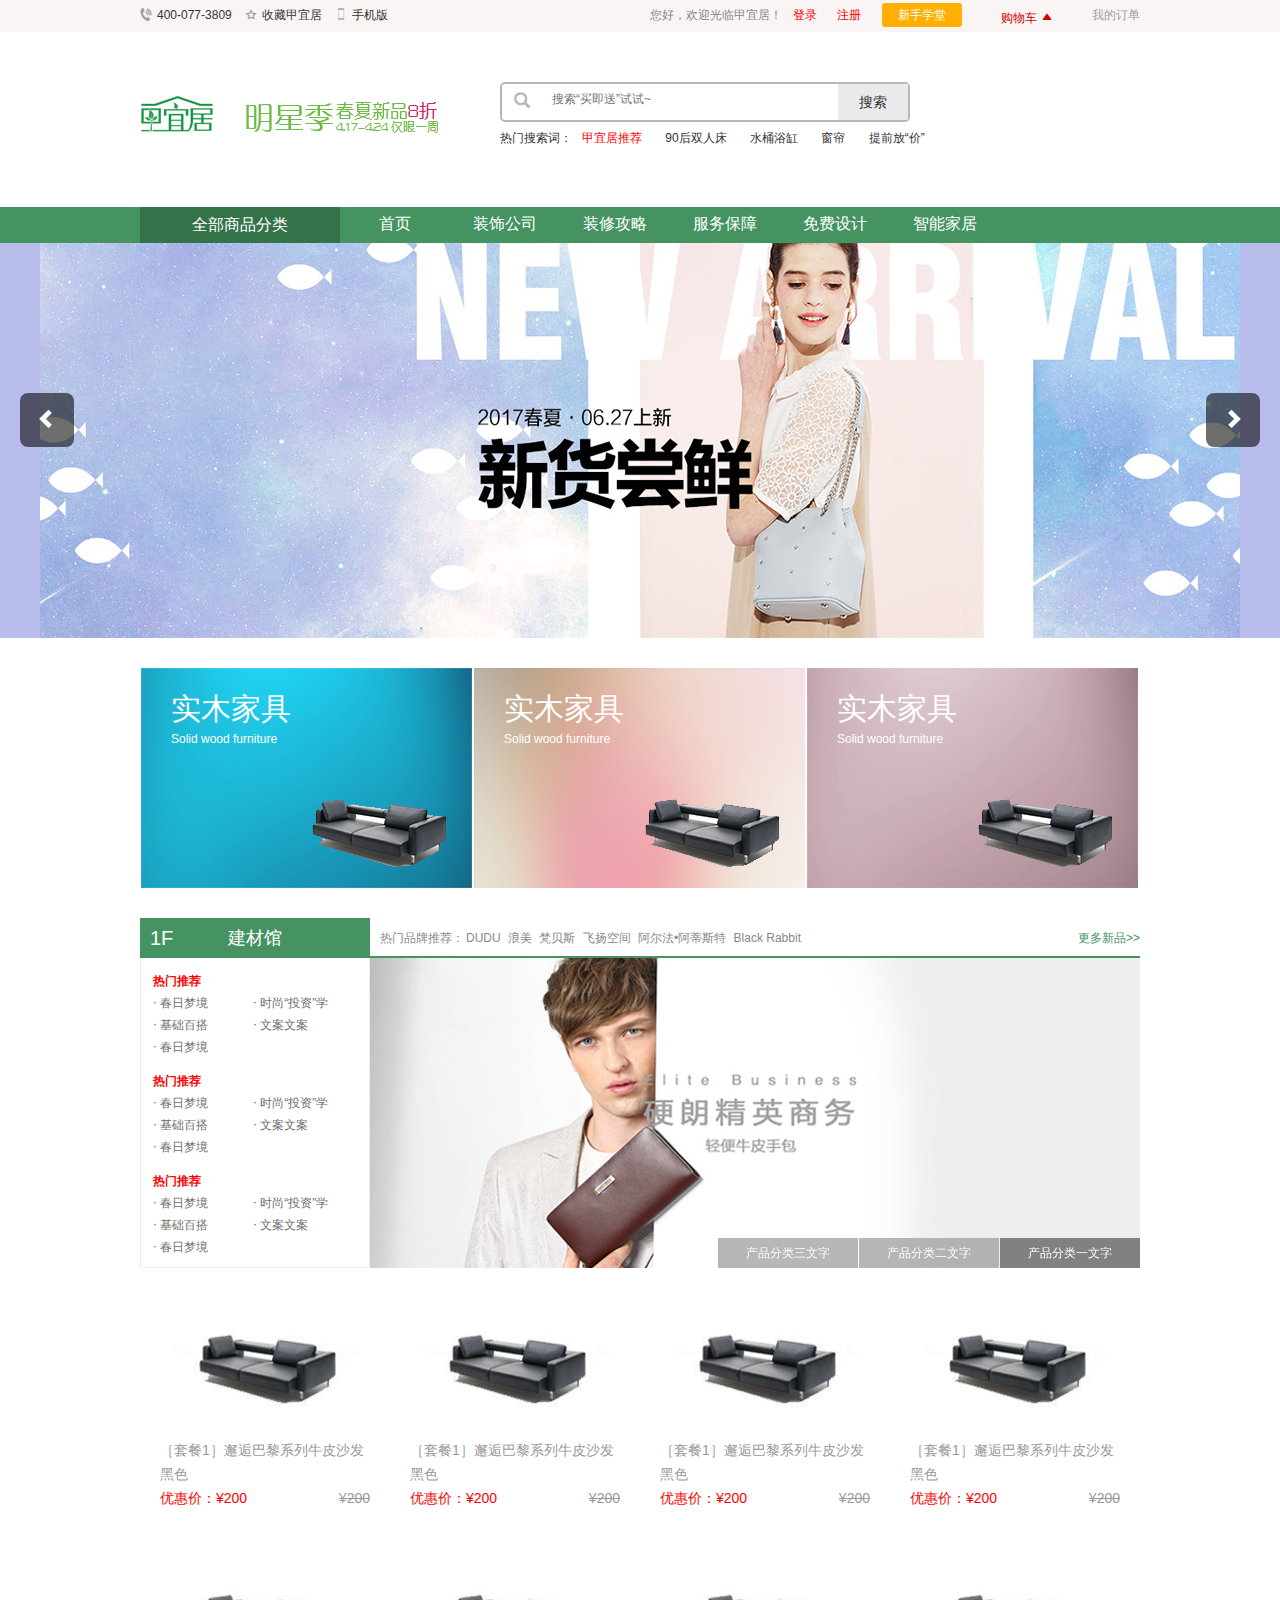
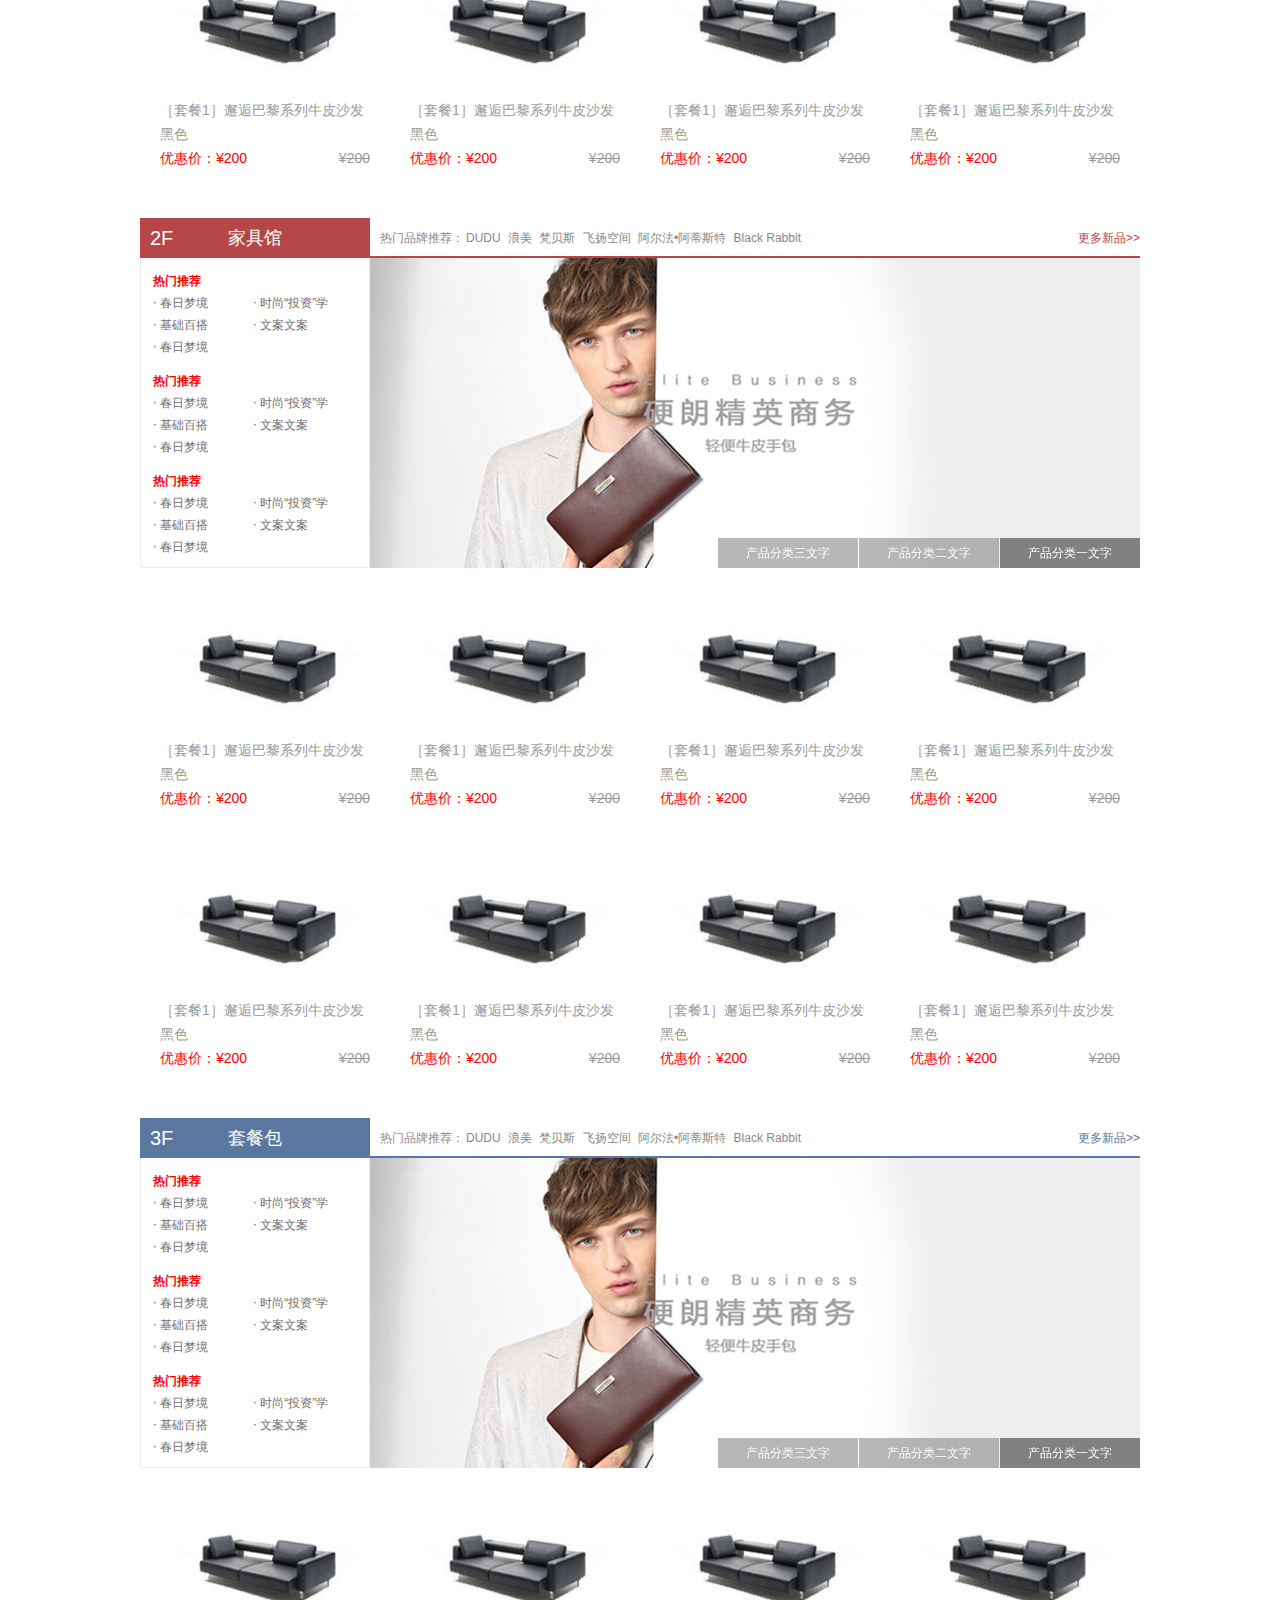
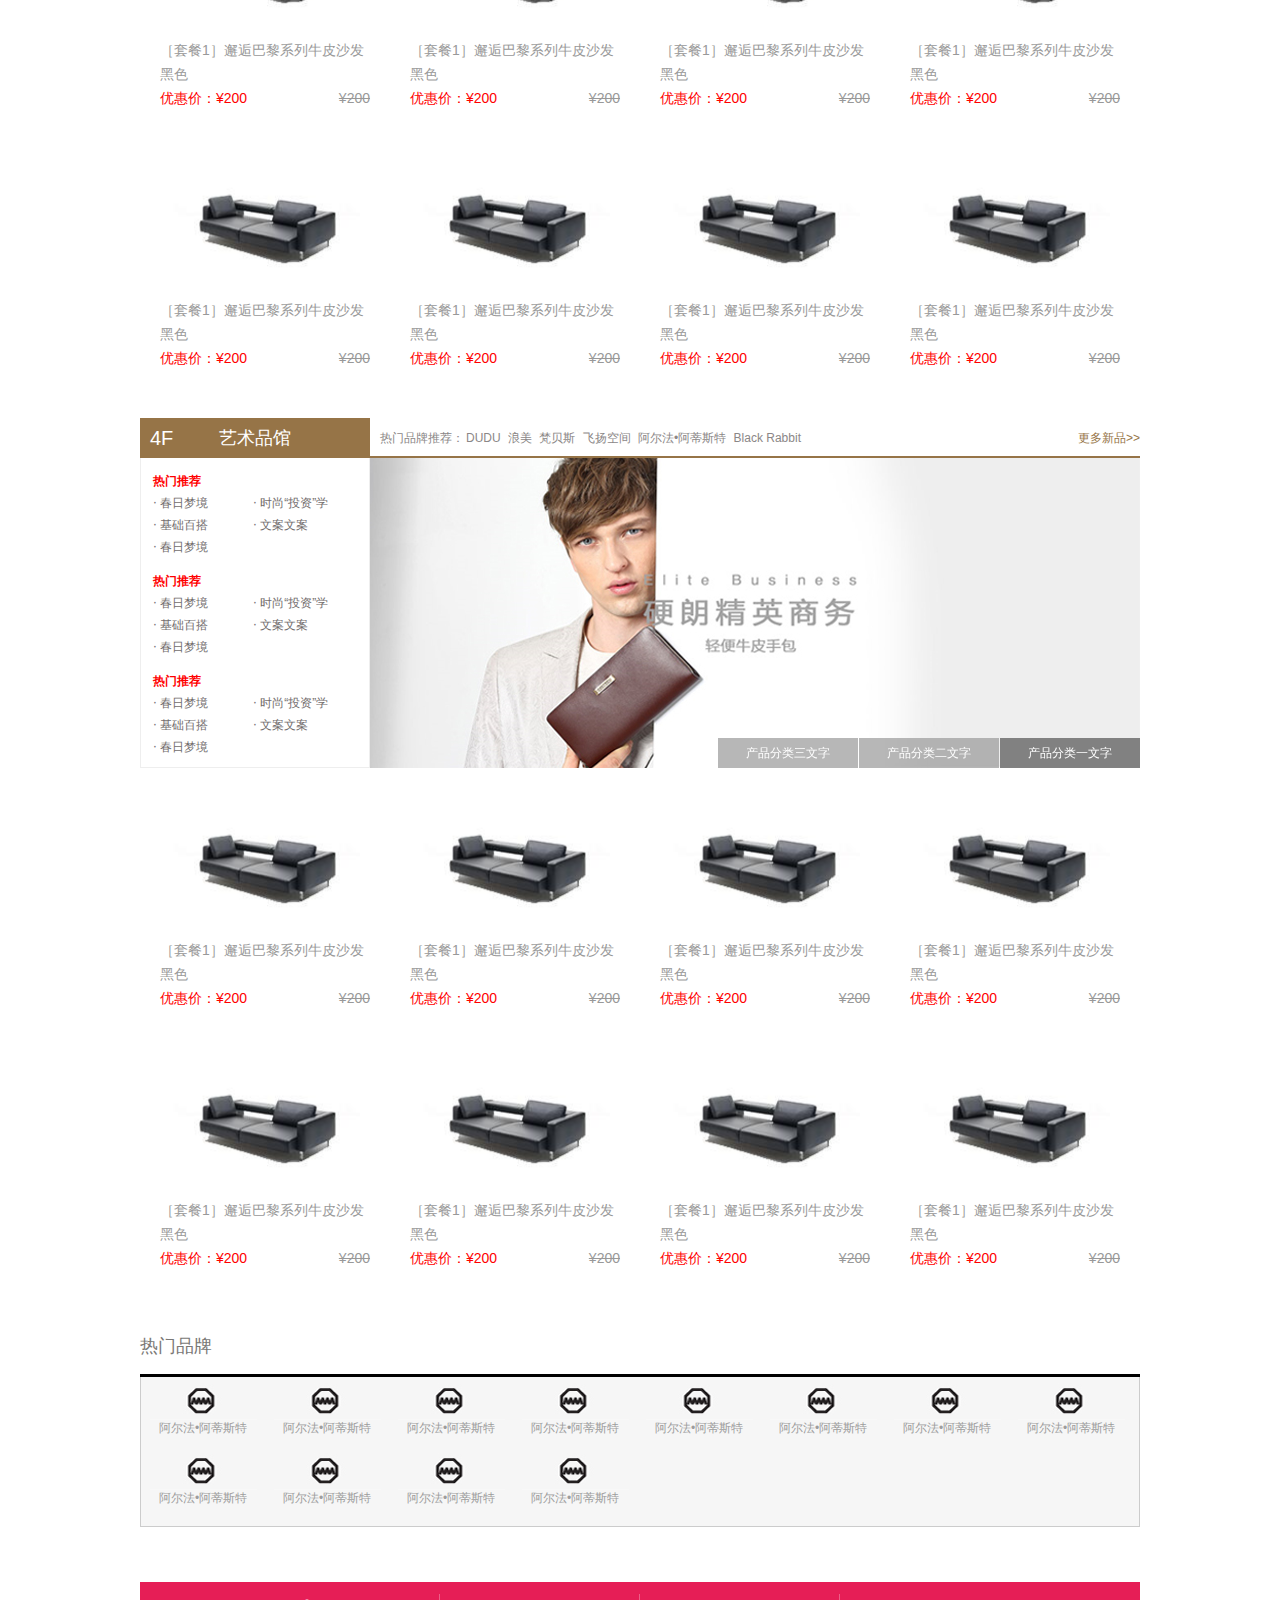
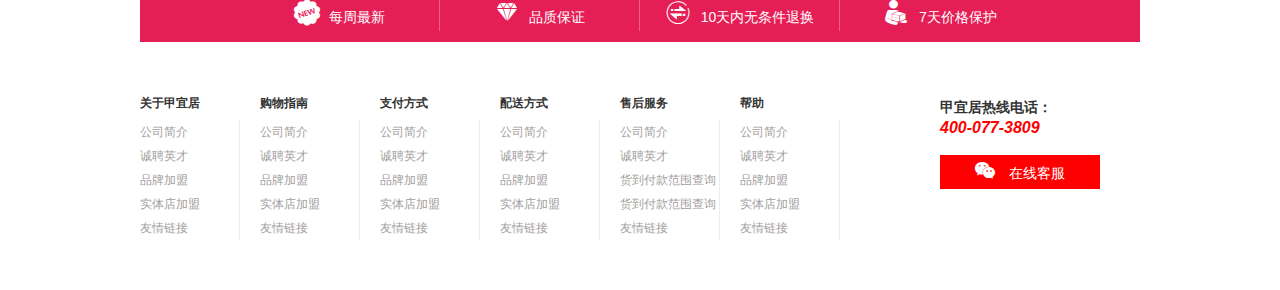
==== commit e195601c: "热门品牌" ====
--- a/index.html
+++ b/index.html
@@ -639,7 +639,7 @@
     </div>
 
 
-      <!-- 四楼商品 -->
+    <!-- 四楼商品 -->
     <div class="HomeProductList-bg">
         <div class="HomeProductList wrap-basic">
             <div class="Home-product-tit bottomsolid-yellow clearfix">
@@ -774,6 +774,91 @@
         </div>
     </div>
 
+    <!-- 友情链接 -->
+    <div class="HomeLinkList-bg">
+        <div class="HomeLinkList wrap-basic">
+            <div class="HomeLinkList-tit">
+                热门品牌
+            </div>
+            <div class="HomeLinkContent">
+                <ul class="clearfix">
+                    <li>
+                        <a href="#">
+                         <img src="content/img/link.jpg">
+                         <span class="HomeLinkName" >阿尔法•阿蒂斯特</span>
+                         </a>
+                    </li>
+                    <li>
+                        <a href="#">
+                         <img src="content/img/link.jpg">
+                         <span class="HomeLinkName" >阿尔法•阿蒂斯特</span>
+                         </a>
+                    </li>
+                        <li>
+                        <a href="#">
+                         <img src="content/img/link.jpg">
+                         <span class="HomeLinkName" >阿尔法•阿蒂斯特</span>
+                         </a>
+                    </li>
+                        <li>
+                        <a href="#">
+                         <img src="content/img/link.jpg">
+                         <span class="HomeLinkName" >阿尔法•阿蒂斯特</span>
+                         </a>
+                    </li>
+                        <li>
+                        <a href="#">
+                         <img src="content/img/link.jpg">
+                         <span class="HomeLinkName" >阿尔法•阿蒂斯特</span>
+                         </a>
+                    </li>
+                        <li>
+                        <a href="#">
+                         <img src="content/img/link.jpg">
+                         <span class="HomeLinkName" >阿尔法•阿蒂斯特</span>
+                         </a>
+                    </li>
+                        <li>
+                        <a href="#">
+                         <img src="content/img/link.jpg">
+                         <span class="HomeLinkName" >阿尔法•阿蒂斯特</span>
+                         </a>
+                    </li>
+                        <li>
+                        <a href="#">
+                         <img src="content/img/link.jpg">
+                         <span class="HomeLinkName" >阿尔法•阿蒂斯特</span>
+                         </a>
+                    </li>
+                        <li>
+                        <a href="#">
+                         <img src="content/img/link.jpg">
+                         <span class="HomeLinkName" >阿尔法•阿蒂斯特</span>
+                         </a>
+                    </li>
+                        <li>
+                        <a href="#">
+                         <img src="content/img/link.jpg">
+                         <span class="HomeLinkName" >阿尔法•阿蒂斯特</span>
+                         </a>
+                    </li>
+                        <li>
+                        <a href="#">
+                         <img src="content/img/link.jpg">
+                         <span class="HomeLinkName" >阿尔法•阿蒂斯特</span>
+                         </a>
+                    </li>
+                        <li>
+                        <a href="#">
+                         <img src="content/img/link.jpg">
+                         <span class="HomeLinkName" >阿尔法•阿蒂斯特</span>
+                         </a>
+                    </li>
+                </ul>
+            </div>
+        </div>
+
+    </div>
 
 
 
--- a/content/css/basic.css
+++ b/content/css/basic.css
@@ -1359,14 +1359,46 @@
     font-size: 14px;
 }
 
-.Home-product-every-ul-name a{
+.Home-product-every-ul-name a {
     color: #999;
 }
 
-.preferentialprice{
+.preferentialprice {
     color: red;
 }
 
-.currprice{
-   text-decoration: line-through;
+.currprice {
+    text-decoration: line-through;
+}
+
+
+/* 首页友情链接 */
+
+.HomeLinkList-tit {
+    font-size: 18px;
+    line-height: 56px;
+    color: #7a7876;
+    border-bottom: 3px solid black;
+}
+
+.HomeLinkContent {
+    height: 150px;
+    background-color: #f6f6f6;
+    border-left: 1px solid #ccc;
+    border-right: 1px solid #ccc;
+    border-bottom: 1px solid #ccc;
+}
+
+.HomeLinkName{
+    color: #9d9d9d;
+    display: block;
+    padding-bottom:10px;
+}
+
+.HomeLinkContent li{
+    float: left;
+    width:124px;
+    height: 70px;
+    padding:6px 0 0 0;
+    text-align: center;
 }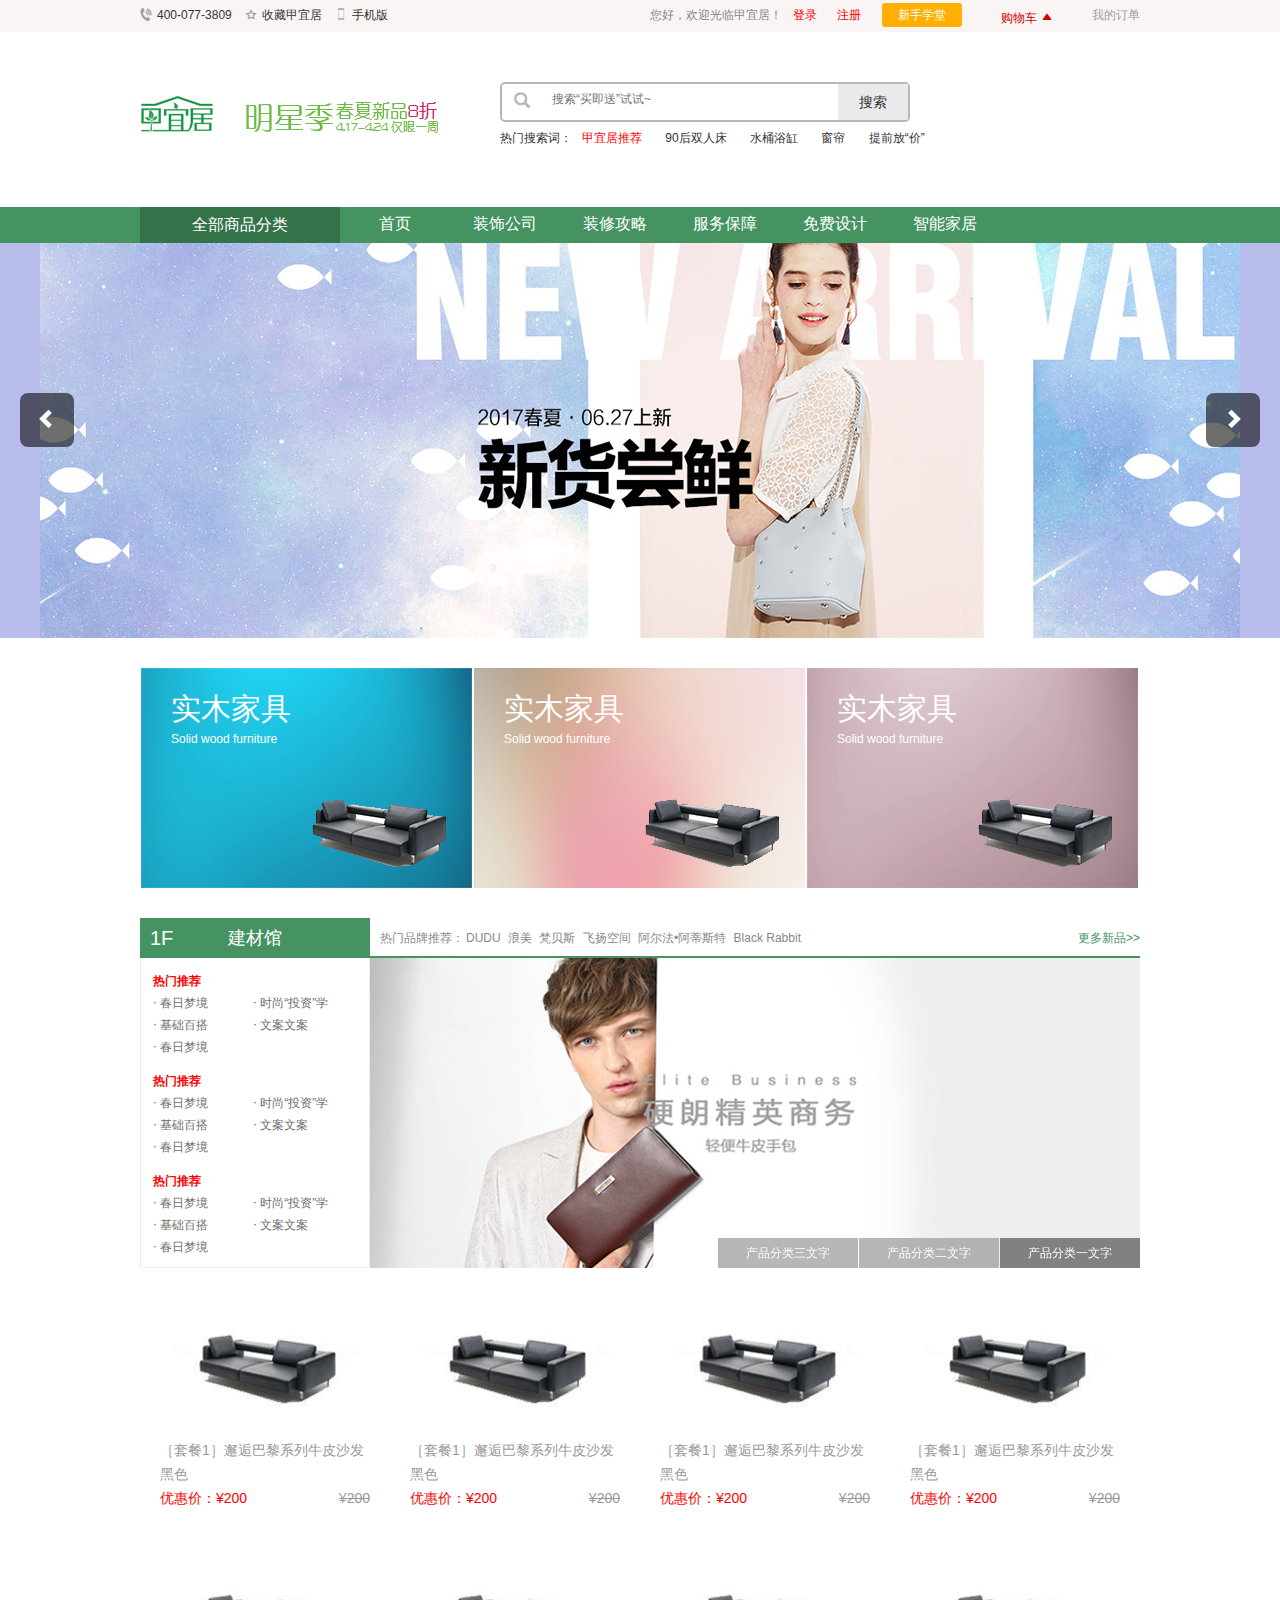
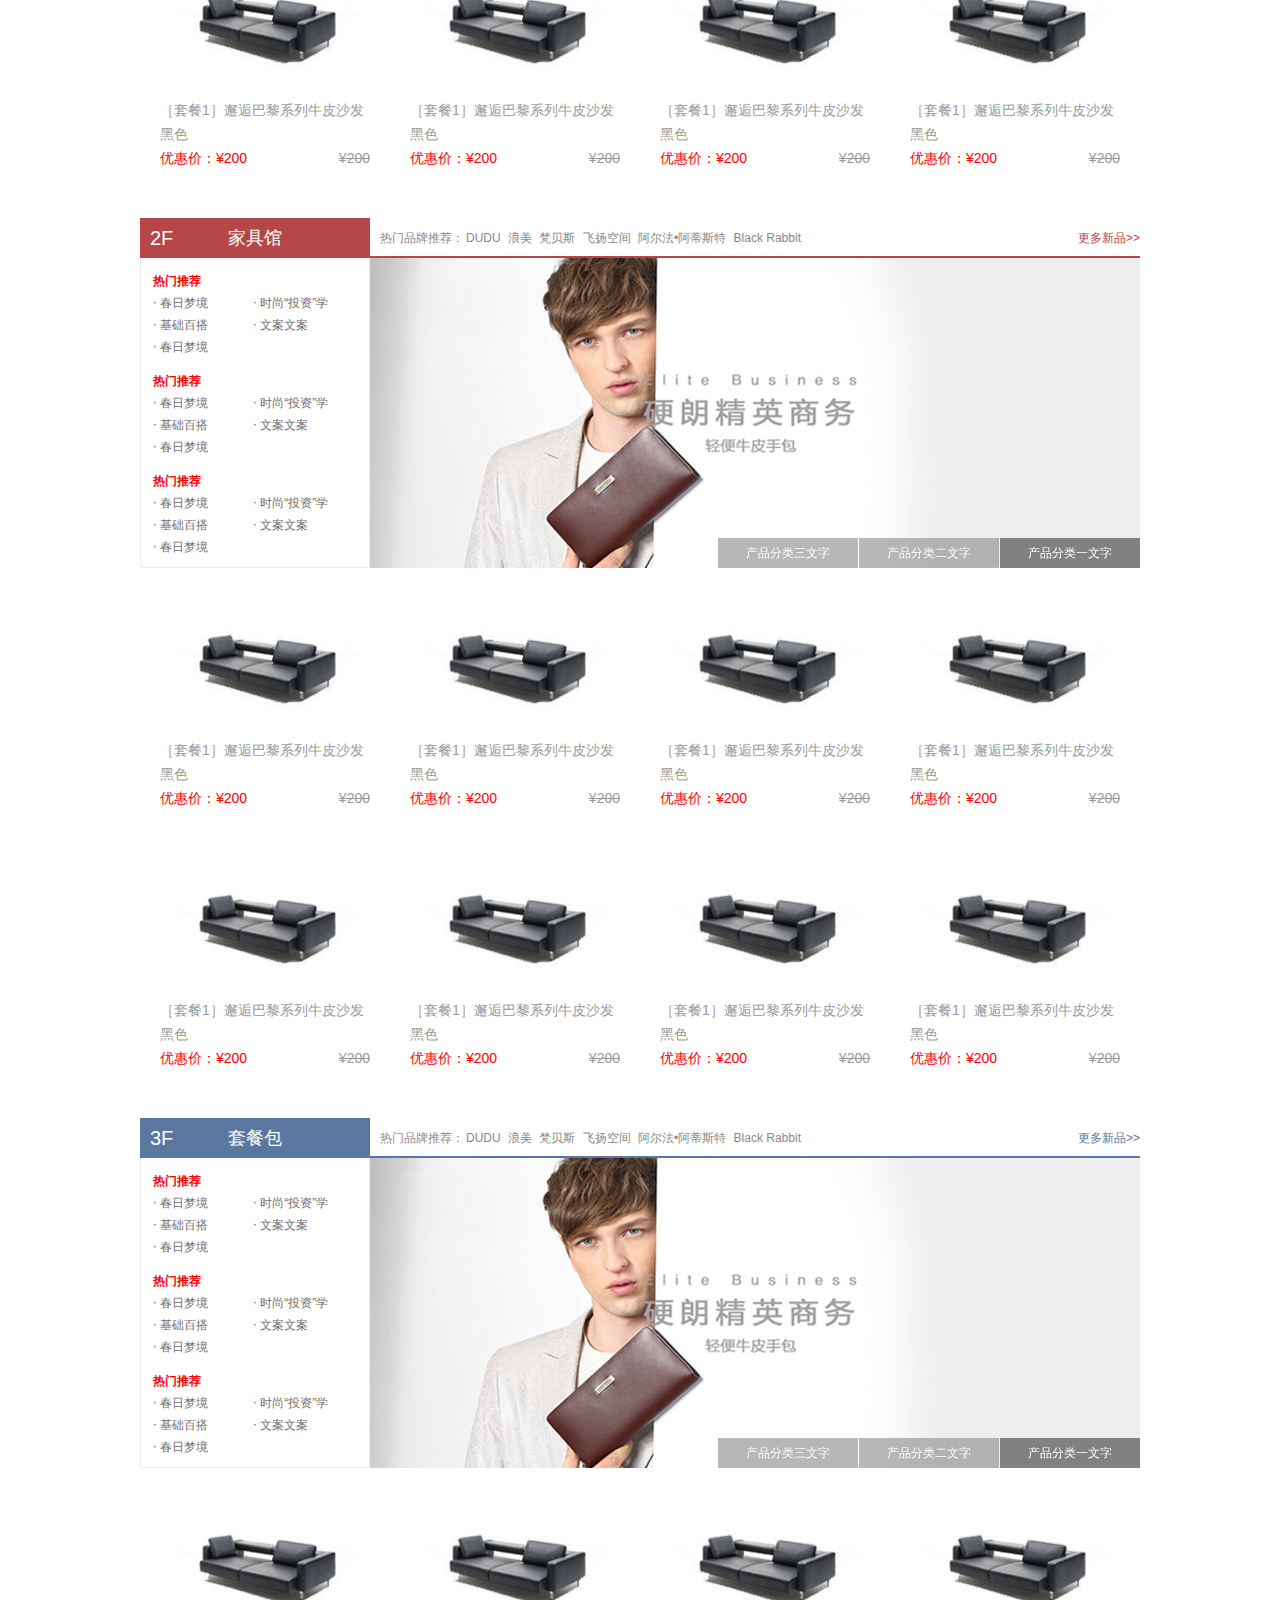
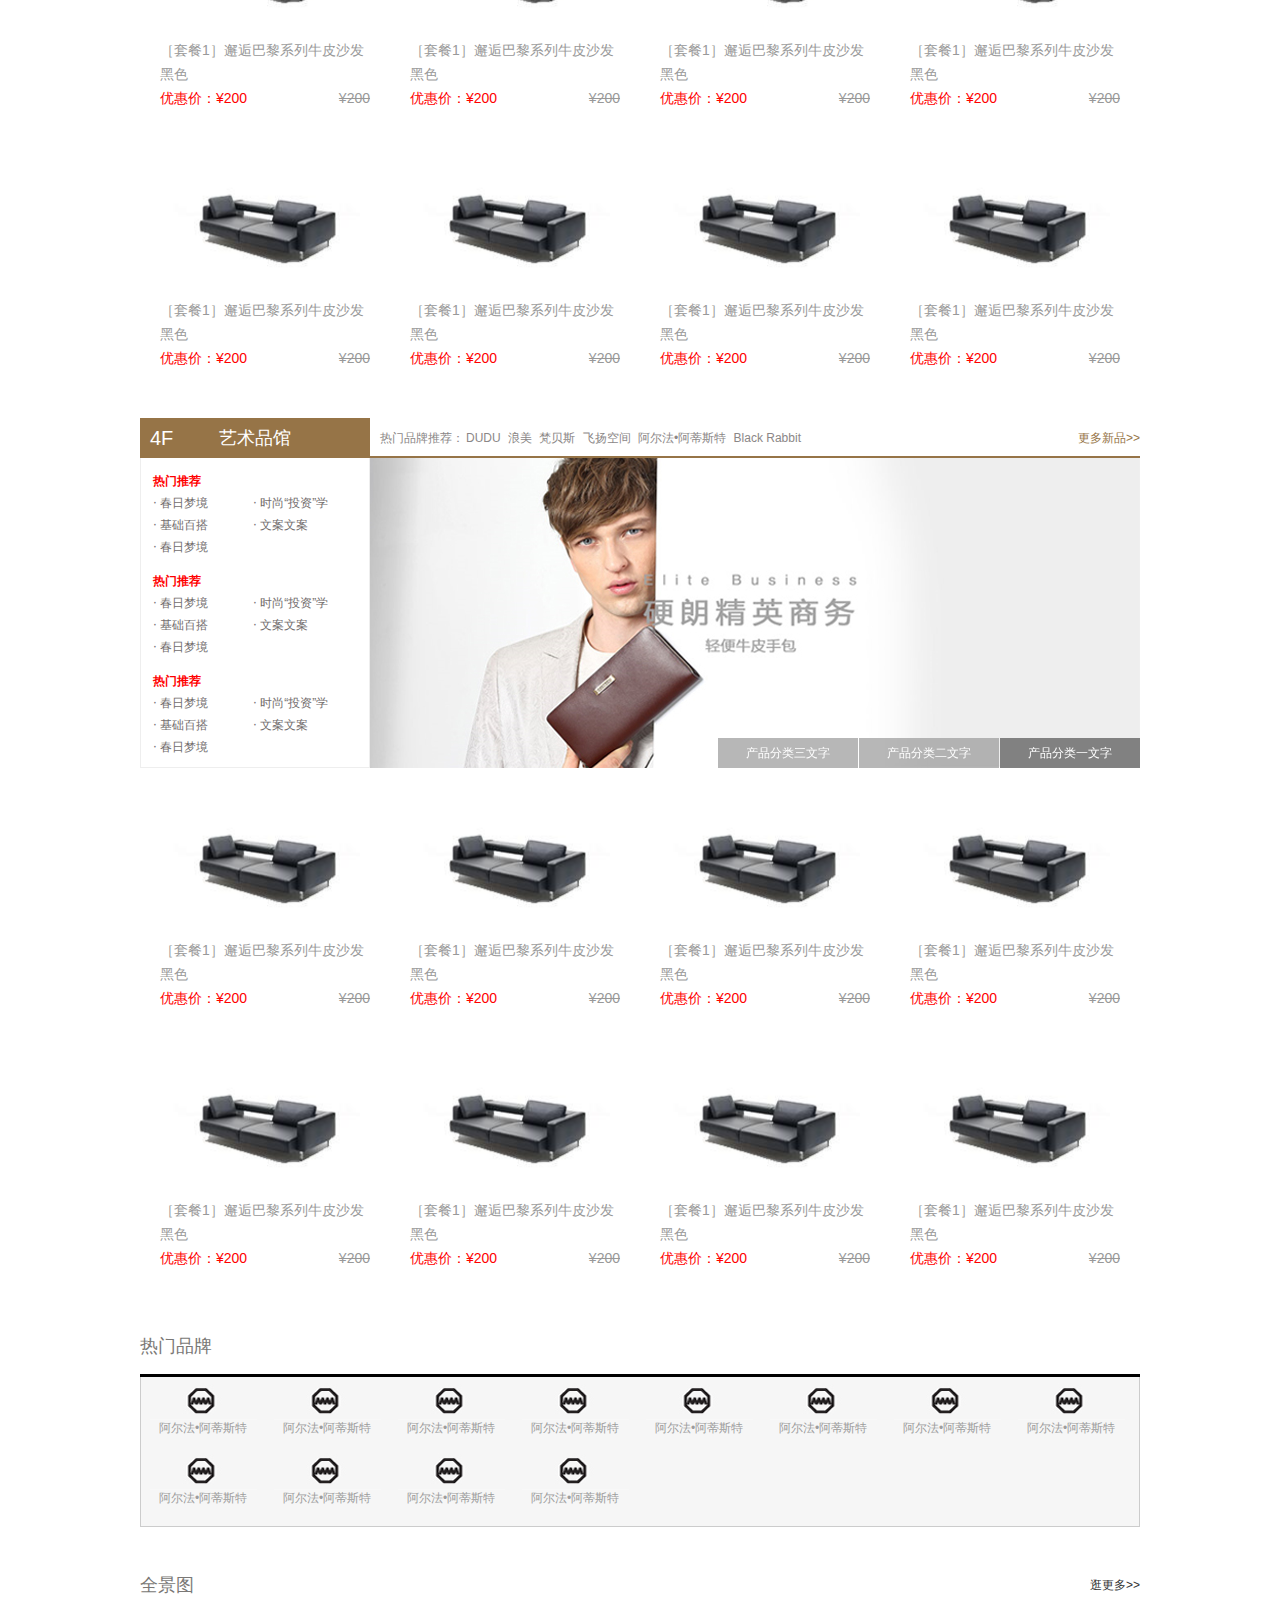
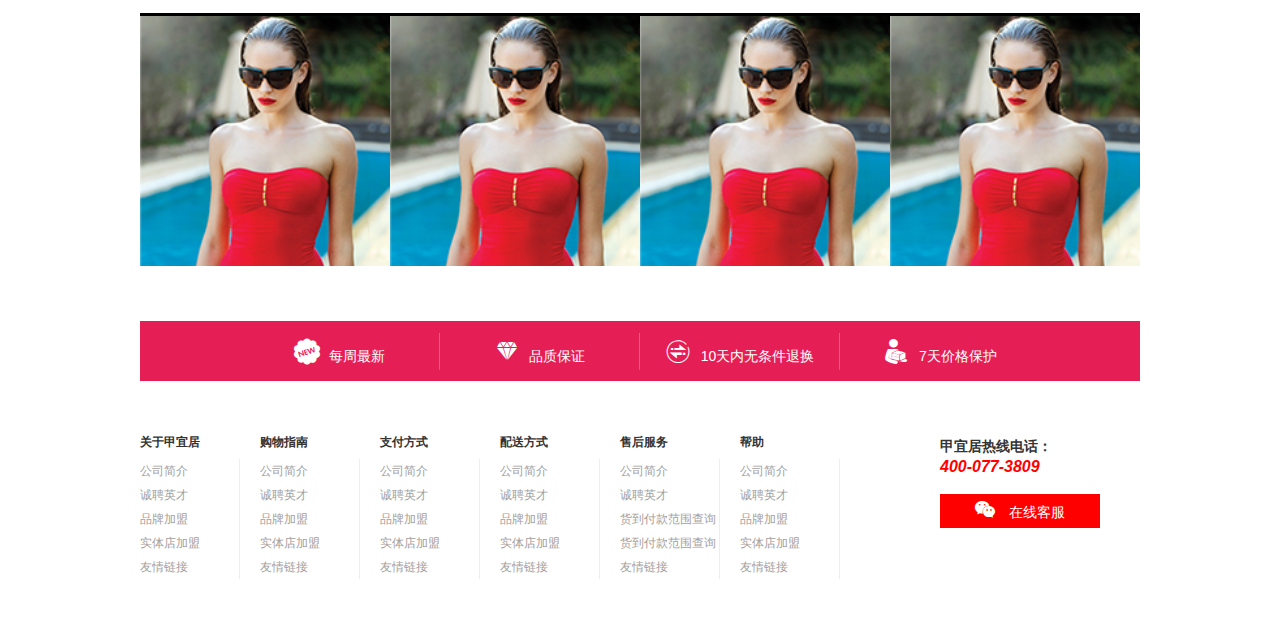
==== commit 01cb9d51: "全景图" ====
--- a/index.html
+++ b/index.html
@@ -794,61 +794,61 @@
                          <span class="HomeLinkName" >阿尔法•阿蒂斯特</span>
                          </a>
                     </li>
-                        <li>
-                        <a href="#">
-                         <img src="content/img/link.jpg">
-                         <span class="HomeLinkName" >阿尔法•阿蒂斯特</span>
-                         </a>
-                    </li>
-                        <li>
-                        <a href="#">
-                         <img src="content/img/link.jpg">
-                         <span class="HomeLinkName" >阿尔法•阿蒂斯特</span>
-                         </a>
-                    </li>
-                        <li>
-                        <a href="#">
-                         <img src="content/img/link.jpg">
-                         <span class="HomeLinkName" >阿尔法•阿蒂斯特</span>
-                         </a>
-                    </li>
-                        <li>
-                        <a href="#">
-                         <img src="content/img/link.jpg">
-                         <span class="HomeLinkName" >阿尔法•阿蒂斯特</span>
-                         </a>
-                    </li>
-                        <li>
-                        <a href="#">
-                         <img src="content/img/link.jpg">
-                         <span class="HomeLinkName" >阿尔法•阿蒂斯特</span>
-                         </a>
-                    </li>
-                        <li>
-                        <a href="#">
-                         <img src="content/img/link.jpg">
-                         <span class="HomeLinkName" >阿尔法•阿蒂斯特</span>
-                         </a>
-                    </li>
-                        <li>
-                        <a href="#">
-                         <img src="content/img/link.jpg">
-                         <span class="HomeLinkName" >阿尔法•阿蒂斯特</span>
-                         </a>
-                    </li>
-                        <li>
-                        <a href="#">
-                         <img src="content/img/link.jpg">
-                         <span class="HomeLinkName" >阿尔法•阿蒂斯特</span>
-                         </a>
-                    </li>
-                        <li>
-                        <a href="#">
-                         <img src="content/img/link.jpg">
-                         <span class="HomeLinkName" >阿尔法•阿蒂斯特</span>
-                         </a>
-                    </li>
-                        <li>
+                    <li>
+                        <a href="#">
+                         <img src="content/img/link.jpg">
+                         <span class="HomeLinkName" >阿尔法•阿蒂斯特</span>
+                         </a>
+                    </li>
+                    <li>
+                        <a href="#">
+                         <img src="content/img/link.jpg">
+                         <span class="HomeLinkName" >阿尔法•阿蒂斯特</span>
+                         </a>
+                    </li>
+                    <li>
+                        <a href="#">
+                         <img src="content/img/link.jpg">
+                         <span class="HomeLinkName" >阿尔法•阿蒂斯特</span>
+                         </a>
+                    </li>
+                    <li>
+                        <a href="#">
+                         <img src="content/img/link.jpg">
+                         <span class="HomeLinkName" >阿尔法•阿蒂斯特</span>
+                         </a>
+                    </li>
+                    <li>
+                        <a href="#">
+                         <img src="content/img/link.jpg">
+                         <span class="HomeLinkName" >阿尔法•阿蒂斯特</span>
+                         </a>
+                    </li>
+                    <li>
+                        <a href="#">
+                         <img src="content/img/link.jpg">
+                         <span class="HomeLinkName" >阿尔法•阿蒂斯特</span>
+                         </a>
+                    </li>
+                    <li>
+                        <a href="#">
+                         <img src="content/img/link.jpg">
+                         <span class="HomeLinkName" >阿尔法•阿蒂斯特</span>
+                         </a>
+                    </li>
+                    <li>
+                        <a href="#">
+                         <img src="content/img/link.jpg">
+                         <span class="HomeLinkName" >阿尔法•阿蒂斯特</span>
+                         </a>
+                    </li>
+                    <li>
+                        <a href="#">
+                         <img src="content/img/link.jpg">
+                         <span class="HomeLinkName" >阿尔法•阿蒂斯特</span>
+                         </a>
+                    </li>
+                    <li>
                         <a href="#">
                          <img src="content/img/link.jpg">
                          <span class="HomeLinkName" >阿尔法•阿蒂斯特</span>
@@ -861,16 +861,31 @@
     </div>
 
 
-
-
-
-
-
-
-
+    <!-- 全景图 -->
+    <div class="panorama-bg">
+        <div class="panoramaContent wrap-basic">
+            <div class="panoramatit clearfix">
+                <div class="fl panoramatit-name">全景图</div>
+                <div class="fr"><a href="#">逛更多>></a></div>
+            </div>
+            <div class="panoramalist">
+                 <ul class="panoramalistUL clearfix">
+                     <li><img src="content/img/panoramaimg.jpg"></li>
+                     <li><img src="content/img/panoramaimg.jpg"></li>
+                     <li><img src="content/img/panoramaimg.jpg"></li>
+                     <li><img src="content/img/panoramaimg.jpg"></li>
+                 </ul>
+            </div>
+        </div>
+    </div>
+
+
+
+
+    <!-- 尾部 -->
     <div class="fnav-bg">
         <div class="fnav wrap-basic">
-            <ul>
+            <ul class="clearfix">
                 <li><i class="icon iconfont icon-new"></i> 每周最新</li>
                 <li><i class="icon iconfont icon-pinzhi"></i> 品质保证</li>
                 <li><i class="icon iconfont icon-tuihuanhuo"></i> 10天内无条件退换</li>
--- a/content/css/basic.css
+++ b/content/css/basic.css
@@ -1389,16 +1389,41 @@
     border-bottom: 1px solid #ccc;
 }
 
-.HomeLinkName{
+.HomeLinkName {
     color: #9d9d9d;
     display: block;
-    padding-bottom:10px;
-}
-
-.HomeLinkContent li{
+    padding-bottom: 10px;
+}
+
+.HomeLinkContent li {
     float: left;
-    width:124px;
+    width: 124px;
     height: 70px;
-    padding:6px 0 0 0;
-    text-align: center;
+    padding: 6px 0 0 0;
+    text-align: center;
+}
+
+/* 全景图 */
+.panoramatit{
+    line-height: 56px;
+    color: #7a7876;
+    border-bottom: 3px solid black;    
+}
+
+.panoramatit .panoramatit-name{
+    font-size: 18px;
+}
+
+.panorama-bg{
+    margin: 30px 0;
+}
+
+.panoramalistUL li{
+    width:25%;
+    float: left;
+    height:250px;
+}
+
+.panoramalistUL li img{
+    width: 100%;
 }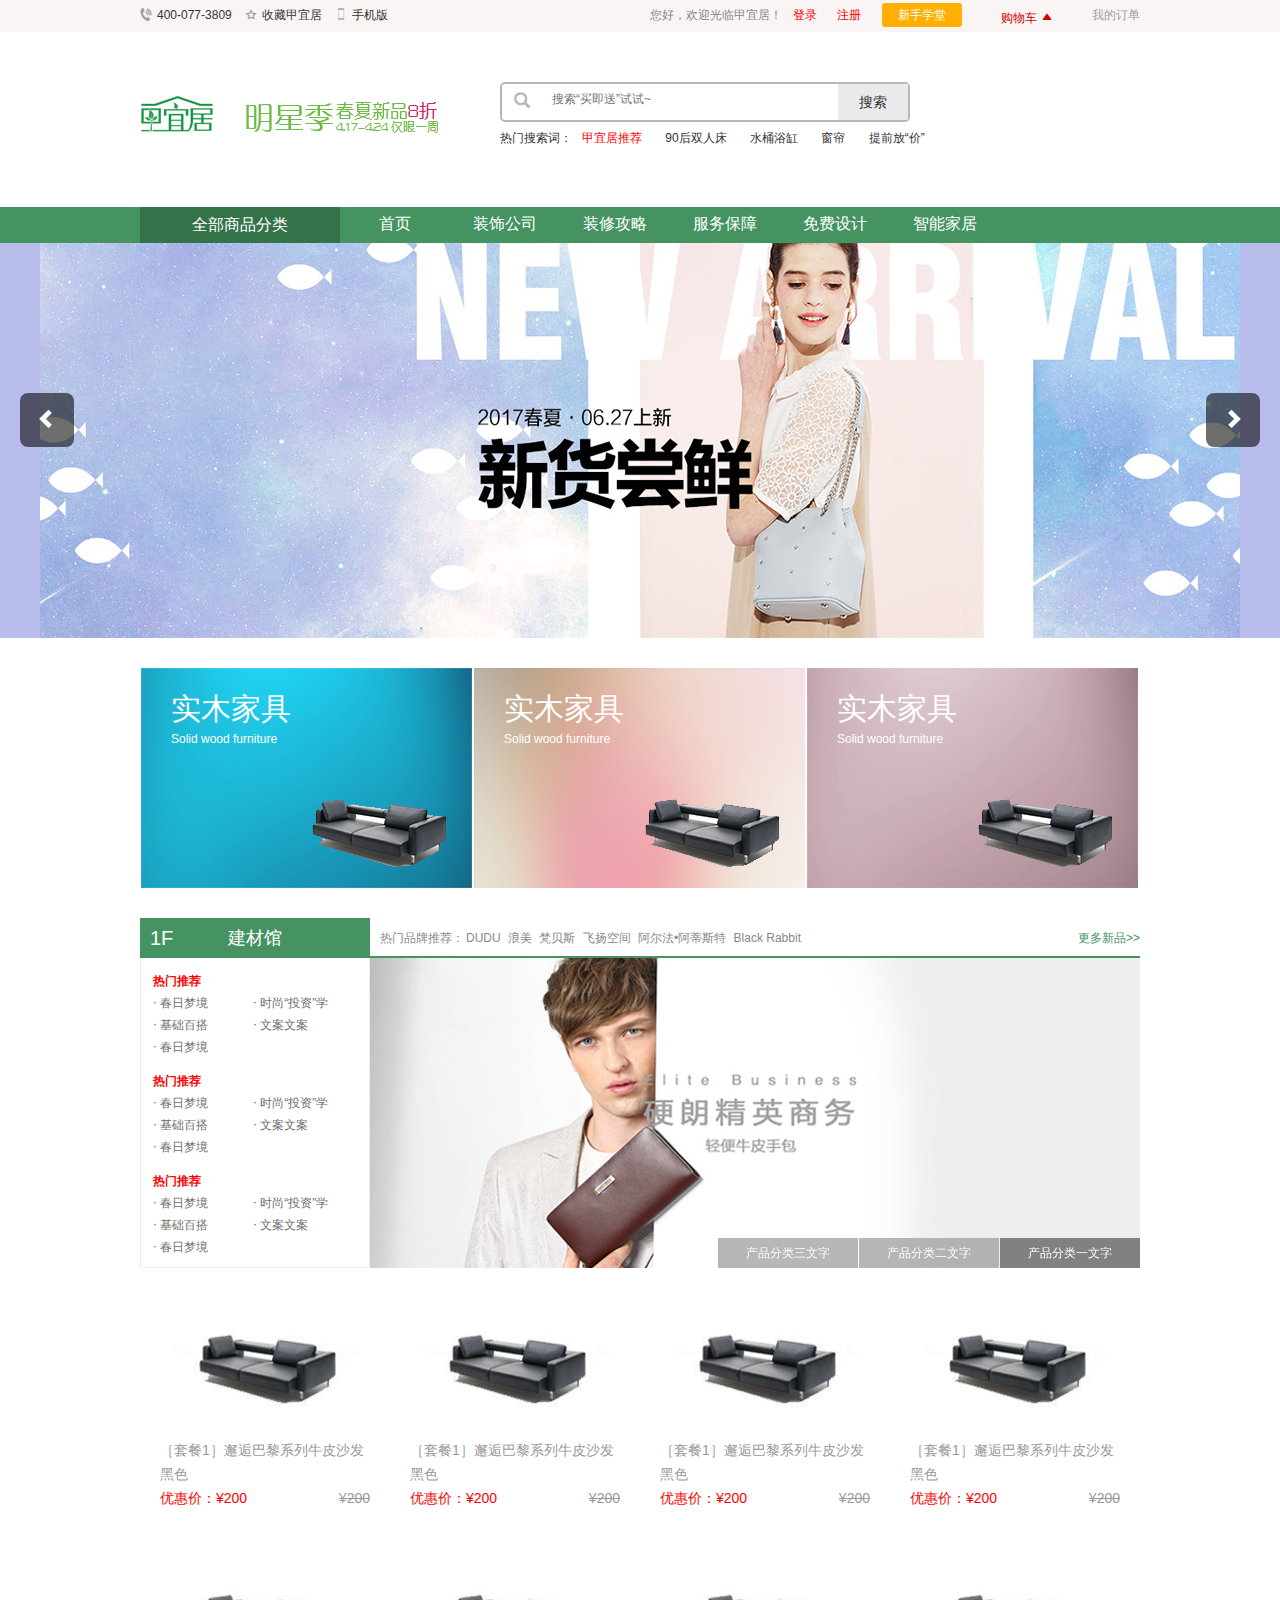
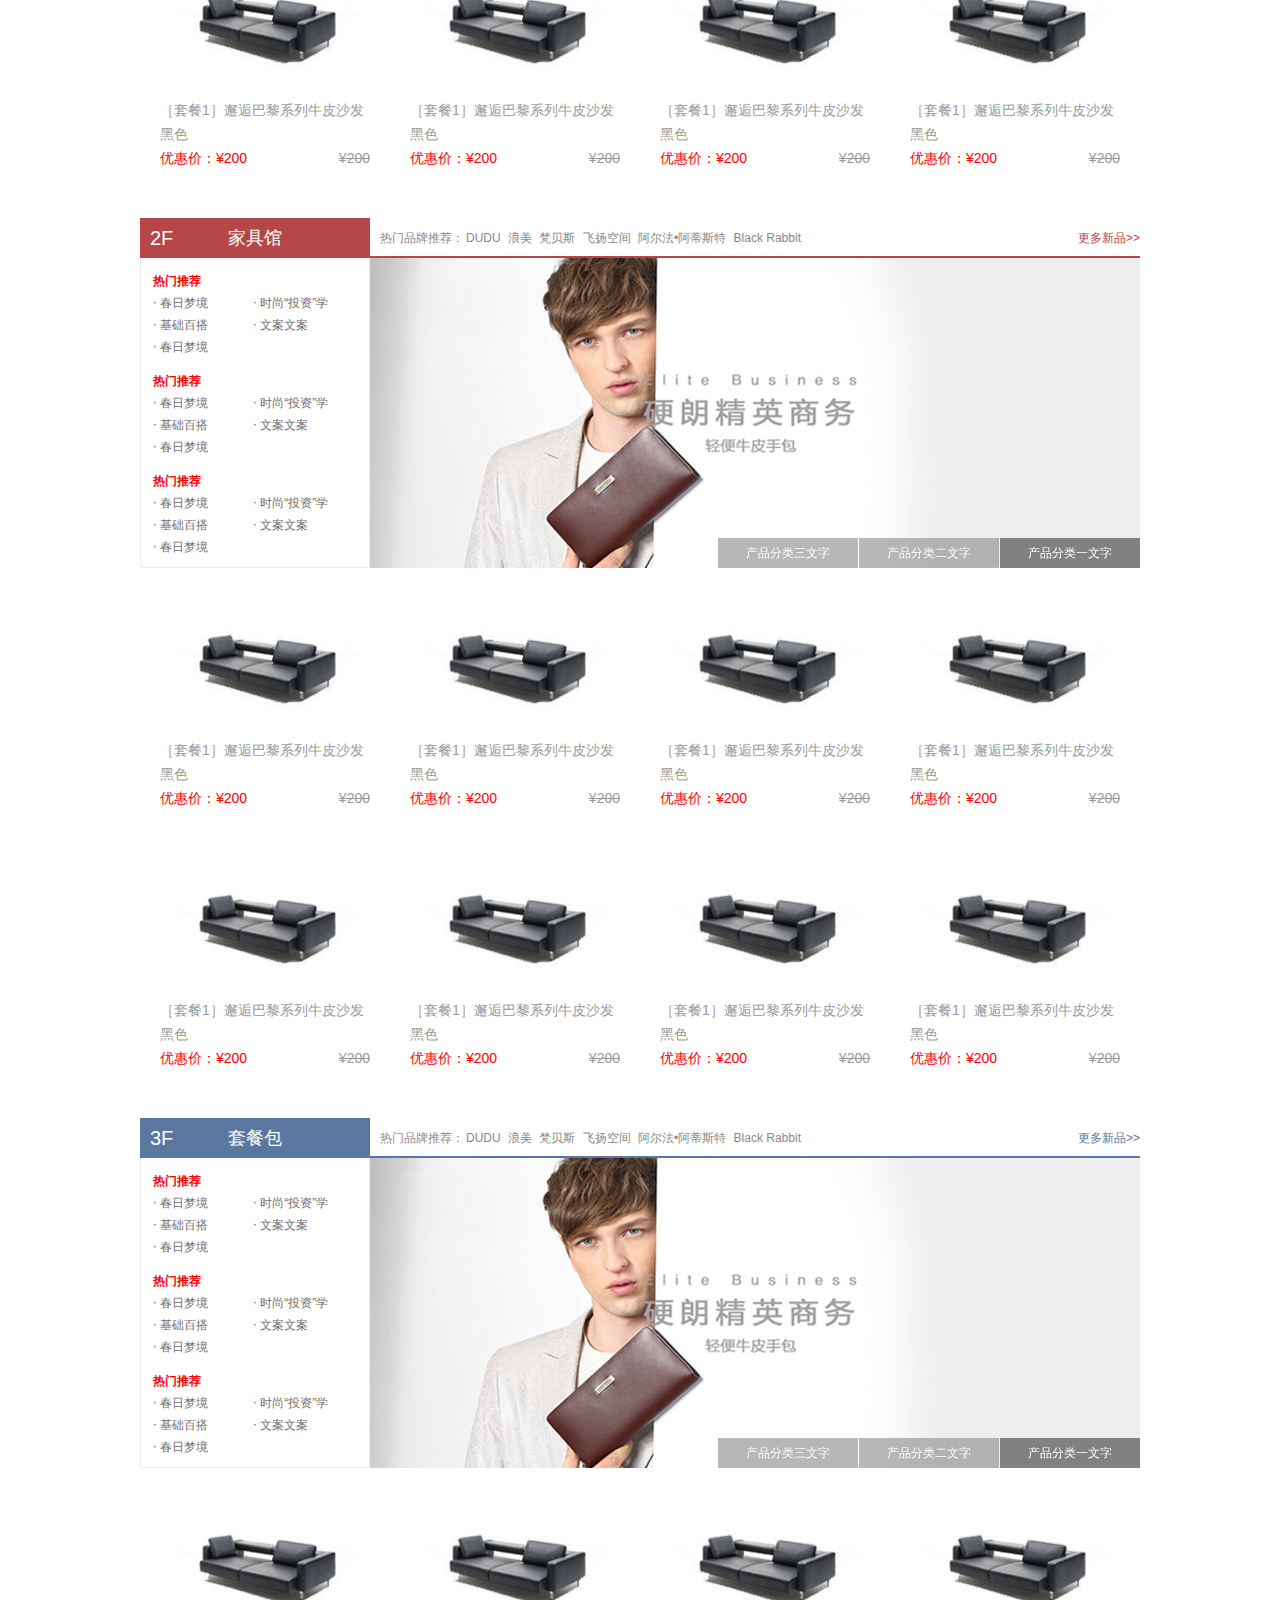
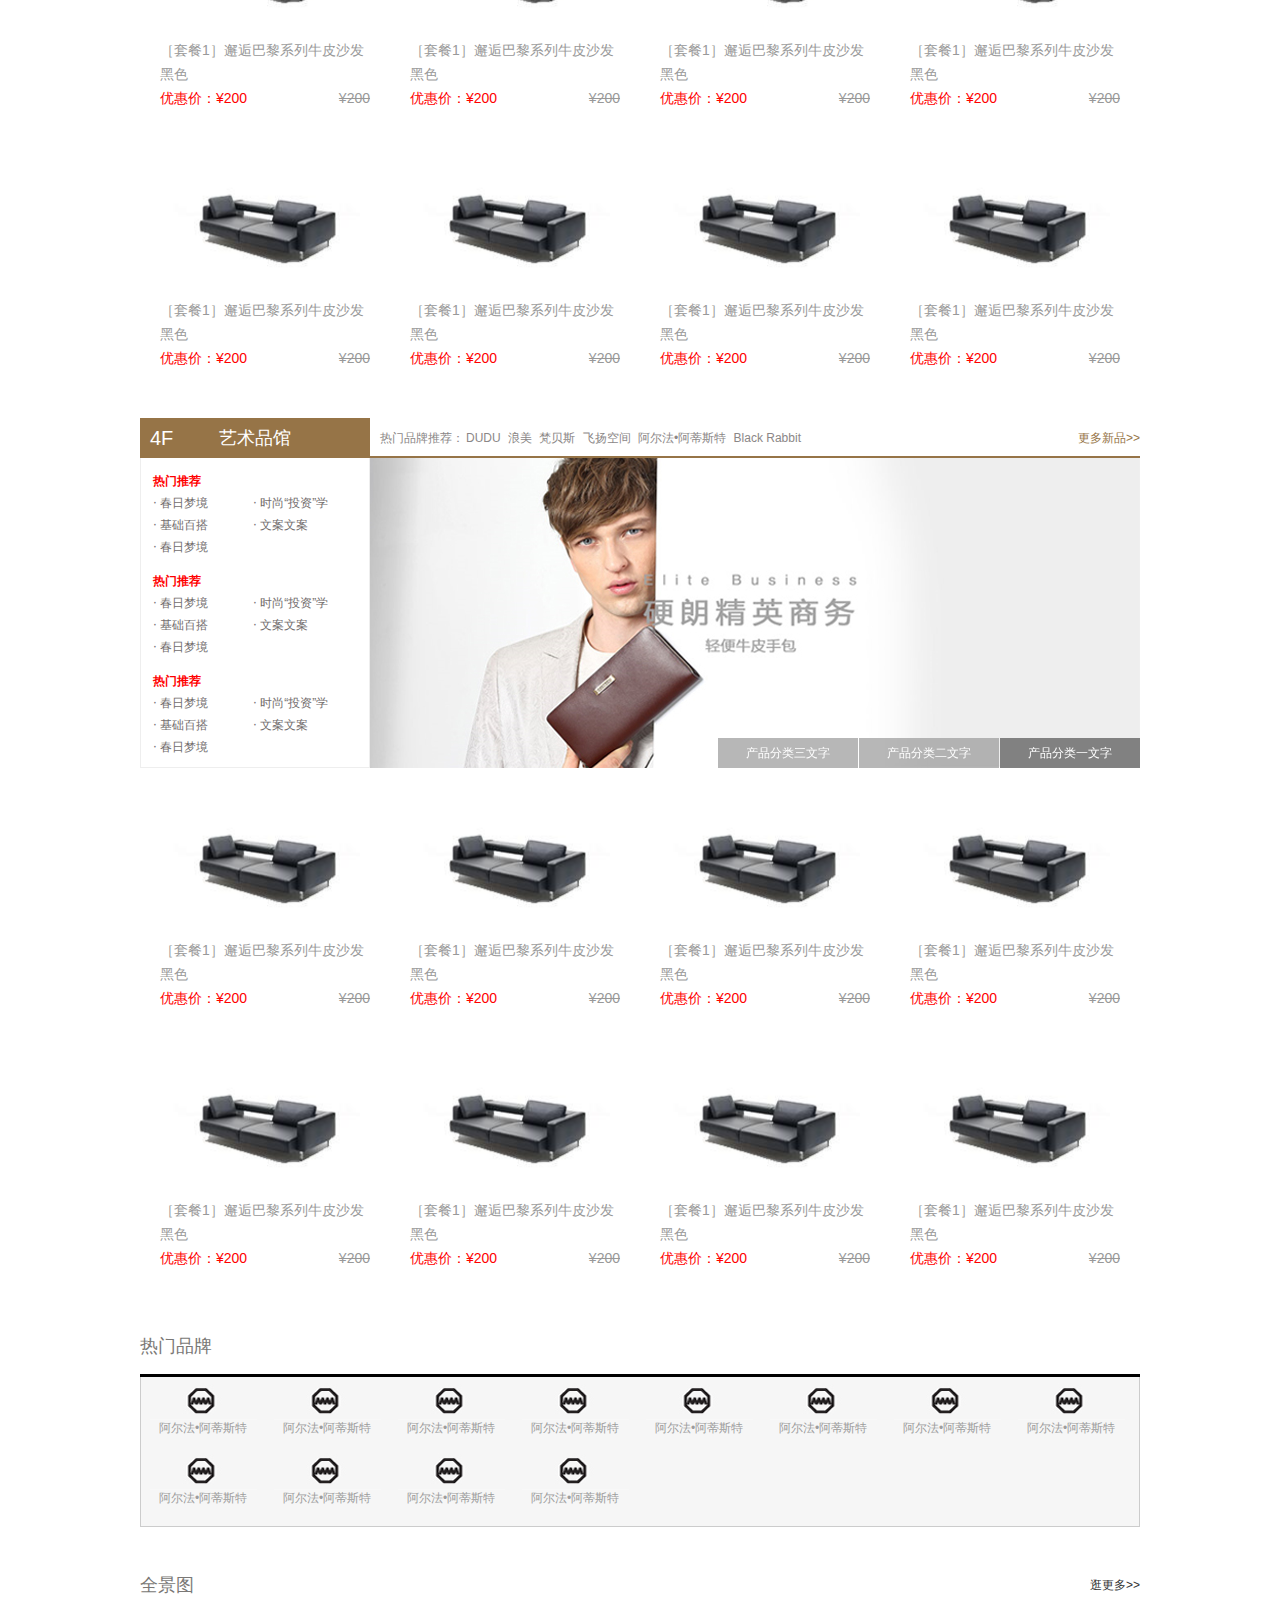
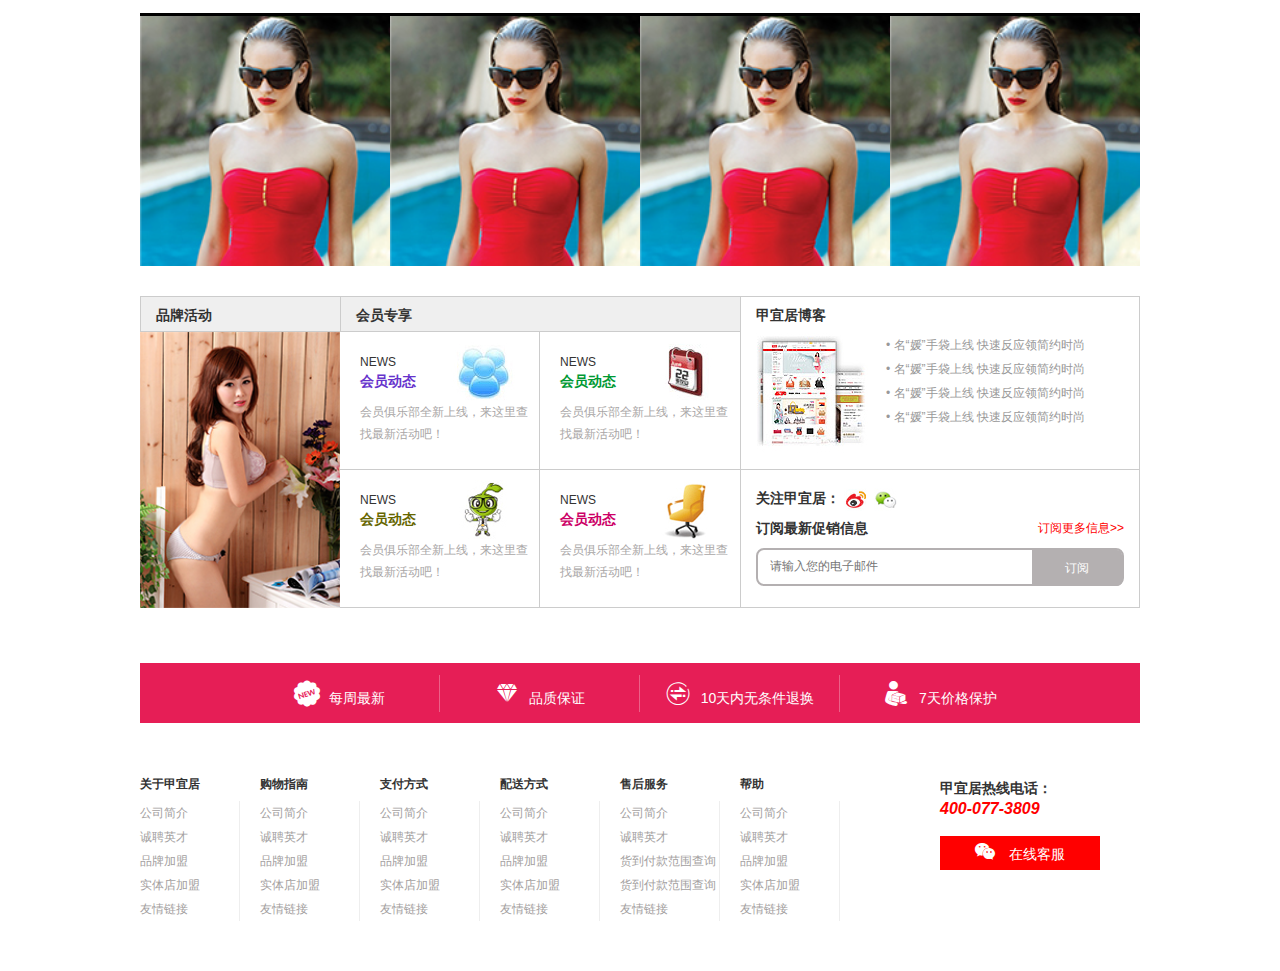
==== commit 12f055eb: "首页除小定位之外，全部完工" ====
--- a/index.html
+++ b/index.html
@@ -869,16 +869,115 @@
                 <div class="fr"><a href="#">逛更多>></a></div>
             </div>
             <div class="panoramalist">
-                 <ul class="panoramalistUL clearfix">
-                     <li><img src="content/img/panoramaimg.jpg"></li>
-                     <li><img src="content/img/panoramaimg.jpg"></li>
-                     <li><img src="content/img/panoramaimg.jpg"></li>
-                     <li><img src="content/img/panoramaimg.jpg"></li>
-                 </ul>
-            </div>
-        </div>
-    </div>
-
+                <ul class="panoramalistUL clearfix">
+                    <li><img src="content/img/panoramaimg.jpg"></li>
+                    <li><img src="content/img/panoramaimg.jpg"></li>
+                    <li><img src="content/img/panoramaimg.jpg"></li>
+                    <li><img src="content/img/panoramaimg.jpg"></li>
+                </ul>
+            </div>
+        </div>
+    </div>
+
+
+    <!-- 品牌活动 -->
+
+    <div class="brandactivities-bg">
+        <div class="brandactivitiesContent wrap-basic clearfix">
+            <div class="brandactivitiesone fl">
+                <div class="brandactivitiestit">品牌活动</div>
+                <div class="brandactivitiesimg"><img src="content/img/brand01.jpg"></div>
+            </div>
+            <div class="brandactivitiestwo fl">
+                <div class="Membertit">会员专享</div>
+                <div class="Membercontent">
+                    <ul class="MemberUL">
+                        <li>
+                            <div class="MemberOne clearfix">
+                                <div class="MemberOneLeft fl">
+                                    <span class="Member-en">NEWS</span>
+                                    <span class="Member-cn MemberColorone">会员动态</span>
+                                </div>
+                                <div class="MemberOneRight fr">
+                                    <img src="content/img/member01.jpg" alt="">
+                                </div>
+                            </div>
+                            <div class="MemberTwo">会员俱乐部全新上线，来这里查找最新活动吧！</div>
+                        </li>
+                        <li>
+                            <div class="MemberOne clearfix">
+                                <div class="MemberOneLeft fl">
+                                    <span class="Member-en">NEWS</span>
+                                    <span class="Member-cn MemberColortwo">会员动态</span>
+                                </div>
+                                <div class="MemberOneRight fr">
+                                    <img src="content/img/member02.jpg" alt="">
+                                </div>
+                            </div>
+                            <div class="MemberTwo">会员俱乐部全新上线，来这里查找最新活动吧！</div>
+                        </li>
+                        <li>
+                            <div class="MemberOne clearfix">
+                                <div class="MemberOneLeft fl">
+                                    <span class="Member-en">NEWS</span>
+                                    <span class="Member-cn MemberColorthird">会员动态</span>
+                                </div>
+                                <div class="MemberOneRight fr">
+                                    <img src="content/img/member03.jpg" alt="">
+                                </div>
+                            </div>
+                            <div class="MemberTwo">会员俱乐部全新上线，来这里查找最新活动吧！</div>
+                        </li>
+                        <li>
+                            <div class="MemberOne clearfix">
+                                <div class="MemberOneLeft fl">
+                                    <span class="Member-en">NEWS</span>
+                                    <span class="Member-cn MemberColorfour">会员动态</span>
+                                </div>
+                                <div class="MemberOneRight fr">
+                                    <img src="content/img/member04.jpg" alt="">
+                                </div>
+                            </div>
+                            <div class="MemberTwo">会员俱乐部全新上线，来这里查找最新活动吧！</div>
+                        </li>
+                    </ul>
+                </div>
+            </div>
+            <div class="brandactivitiesthird fr">
+                <div class="Homeblogcontent">
+                    <h1 class="blogh1">甲宜居博客</h1>
+                    <div class="Homeblogcontent-blog clearfix">
+                        <div class="homeblogleft fl"><img src="content/img/blog.jpg"></div>
+                        <div class="homeblogright fl">
+                            • 名“媛”手袋上线 快速反应领简约时尚
+                            <BR> • 名“媛”手袋上线 快速反应领简约时尚
+                            <BR> • 名“媛”手袋上线 快速反应领简约时尚
+                            <BR> • 名“媛”手袋上线 快速反应领简约时尚
+                        </div>
+                    </div>
+                </div>
+
+                <div class="Homeattention">
+                    <div class="HomeattentionTit clearfix">
+                        <div class="HomeattentionTitone fl">关注甲宜居：</div>
+                        <div class="HomeattentionTitweibo fl"><img src="content/img/smweibo.jpg" alt=""></div>
+                        <div class="HomeattentionTitweixin fl"><img src="content/img/smweixin.jpg" alt=""></div>
+                    </div>
+                    <div class="subscribe-tit clearfix">
+                         <div class="subscribe-tit-left fl" >订阅最新促销信息</div>
+                         <div class="subscribe-tit-right fr" ><a href="#">订阅更多信息>></a></div>
+                    </div>
+
+                    <div class="subscribe-search clearfix">
+                         <div class="subscribe-search-left fl" ><input type="text" placeholder="请输入您的电子邮件" ></div>
+                         <div class="subscribe-search-right fr" ><a href="#">订阅</a></div>                        
+                    </div>
+
+                </div>
+
+            </div>
+        </div>
+    </div>
 
 
 
--- a/content/css/basic.css
+++ b/content/css/basic.css
@@ -1403,27 +1403,227 @@
     text-align: center;
 }
 
+
 /* 全景图 */
-.panoramatit{
+
+.panoramatit {
     line-height: 56px;
     color: #7a7876;
-    border-bottom: 3px solid black;    
-}
-
-.panoramatit .panoramatit-name{
+    border-bottom: 3px solid black;
+}
+
+.panoramatit .panoramatit-name {
     font-size: 18px;
 }
 
-.panorama-bg{
+.panorama-bg {
     margin: 30px 0;
 }
 
-.panoramalistUL li{
-    width:25%;
+.panoramalistUL li {
+    width: 25%;
     float: left;
-    height:250px;
-}
-
-.panoramalistUL li img{
+    height: 250px;
+}
+
+.panoramalistUL li img {
+    width: 100%;
+}
+
+
+/* 品牌活动 */
+
+.brandactivitiesone {
+    width: 200px;
+}
+
+.brandactivitiestwo {
+    width: 400px;
+}
+
+.brandactivitiesthird {
+    width: 400px;
+    height: 312px;
+    border: 1px solid #ccc;
+}
+
+.brandactivitiestit {
+    border-bottom: 1px solid #ccc;
+    border-left: 1px solid #ccc;
+    border-top: 1px solid #ccc;
+    padding: 0 0 0 15px;
+    font-weight: bold;
+    font-size: 14px;
+    background-color: #efefef;
+    line-height: 36px;
+    height: 36px;
+}
+
+.brandactivitiesimg img {
+    width: 100%;
+}
+
+.Membertit {
+    border-bottom: 1px solid #ccc;
+    border-left: 1px solid #ccc;
+    border-top: 1px solid #ccc;
+    padding: 0 0 0 15px;
+    font-weight: bold;
+    font-size: 14px;
+    background-color: #efefef;
+    line-height: 36px;
+    height: 36px;
+}
+
+.Membercontent {
+    border-bottom: 1px solid #ccc;
+    height: 276px;
+}
+
+.MemberUL li {
+    width: 200px;
+    float: left;
+    height: 138px;
+}
+
+.MemberUL li:nth-child(1) {
+    border-bottom: 1px solid #ccc;
+    border-right: 1px solid #ccc;
+}
+
+.MemberUL li:nth-child(2) {
+    border-bottom: 1px solid #ccc;
+}
+
+.MemberUL li:nth-child(3) {
+    border-right: 1px solid #ccc;
+}
+
+.MemberOneLeft {
+    padding: 22px 0 0 20px;
+}
+
+.MemberOneLeft span {
+    display: block;
+}
+
+.MemberOneLeft .Member-cn {
+    font-size: 14px;
+    font-weight: bold;
+}
+
+.MemberOneRight {
+    margin: 10px 20px 0 0;
+}
+
+.MemberTwo {
+    padding: 0 10px 0 20px;
+    color: #a9a6a6;
+    line-height: 22px;
+}
+
+.MemberColorone {
+    color: #6633cc;
+}
+
+.MemberColortwo {
+    color: #009933;
+}
+
+.MemberColorthird {
+    color: #666600;
+}
+
+.MemberColorfour {
+    color: #cc0066;
+}
+
+.Homeblogcontent {
+    height: 173px;
+    border-bottom: 1px solid #ccc;
+}
+
+.Homeblogcontent .blogh1 {
+    font-size: 14px;
+    font-weight: bold;
+    line-height: 36px;
+    padding: 0 0 0 15px;
+}
+
+.homeblogleft {
+    width: 130px;
+    margin-left: 15px;
+}
+
+.homeblogright {
+    line-height: 24px;
+    color: #999;
+}
+
+.Homeattention {
+    margin-top: 10px;
+}
+
+.HomeattentionTit {
+    padding: 0 0 20px 15px;
+    font-weight: bold;
+    font-size: 14px;
+    line-height: 36px;
+    height: 36px;
+}
+
+.HomeattentionTitweibo {
+    text-align: center;
+    width: 30px;
+}
+
+.HomeattentionTitweixin {
+    text-align: center;
+    width: 30px;
+}
+
+.subscribe-tit {
+    line-height: 24px;
+    margin: 0px 15px 8px 15px;
+    ;
+}
+
+.subscribe-tit-left {
+    font-size: 14px;
+    font-weight: bold;
+}
+
+.subscribe-tit-right a {
+    color: red;
+}
+
+.subscribe-search {
+    border: 2px solid #b4b0b1;
+    margin: 0 15px 0 15px;
+    border-radius: 8px;
+    height: 38px;
+}
+
+.subscribe-search-left{
+    width: 250px;
+}
+
+.subscribe-search-right {
+    line-height: 36px;
+    width: 90px;
+    text-align: center;
+    border-radius: 0 5px 5px 0;
+    background-color: #b4b0b1;
+}
+
+.subscribe-search-right a{
+    display: block;
+    color: #fff;
+}
+
+.subscribe-search-left input{
+    line-height:24px;
+    margin:3px 0 0 10px;
+    border:0;
     width: 100%;
 }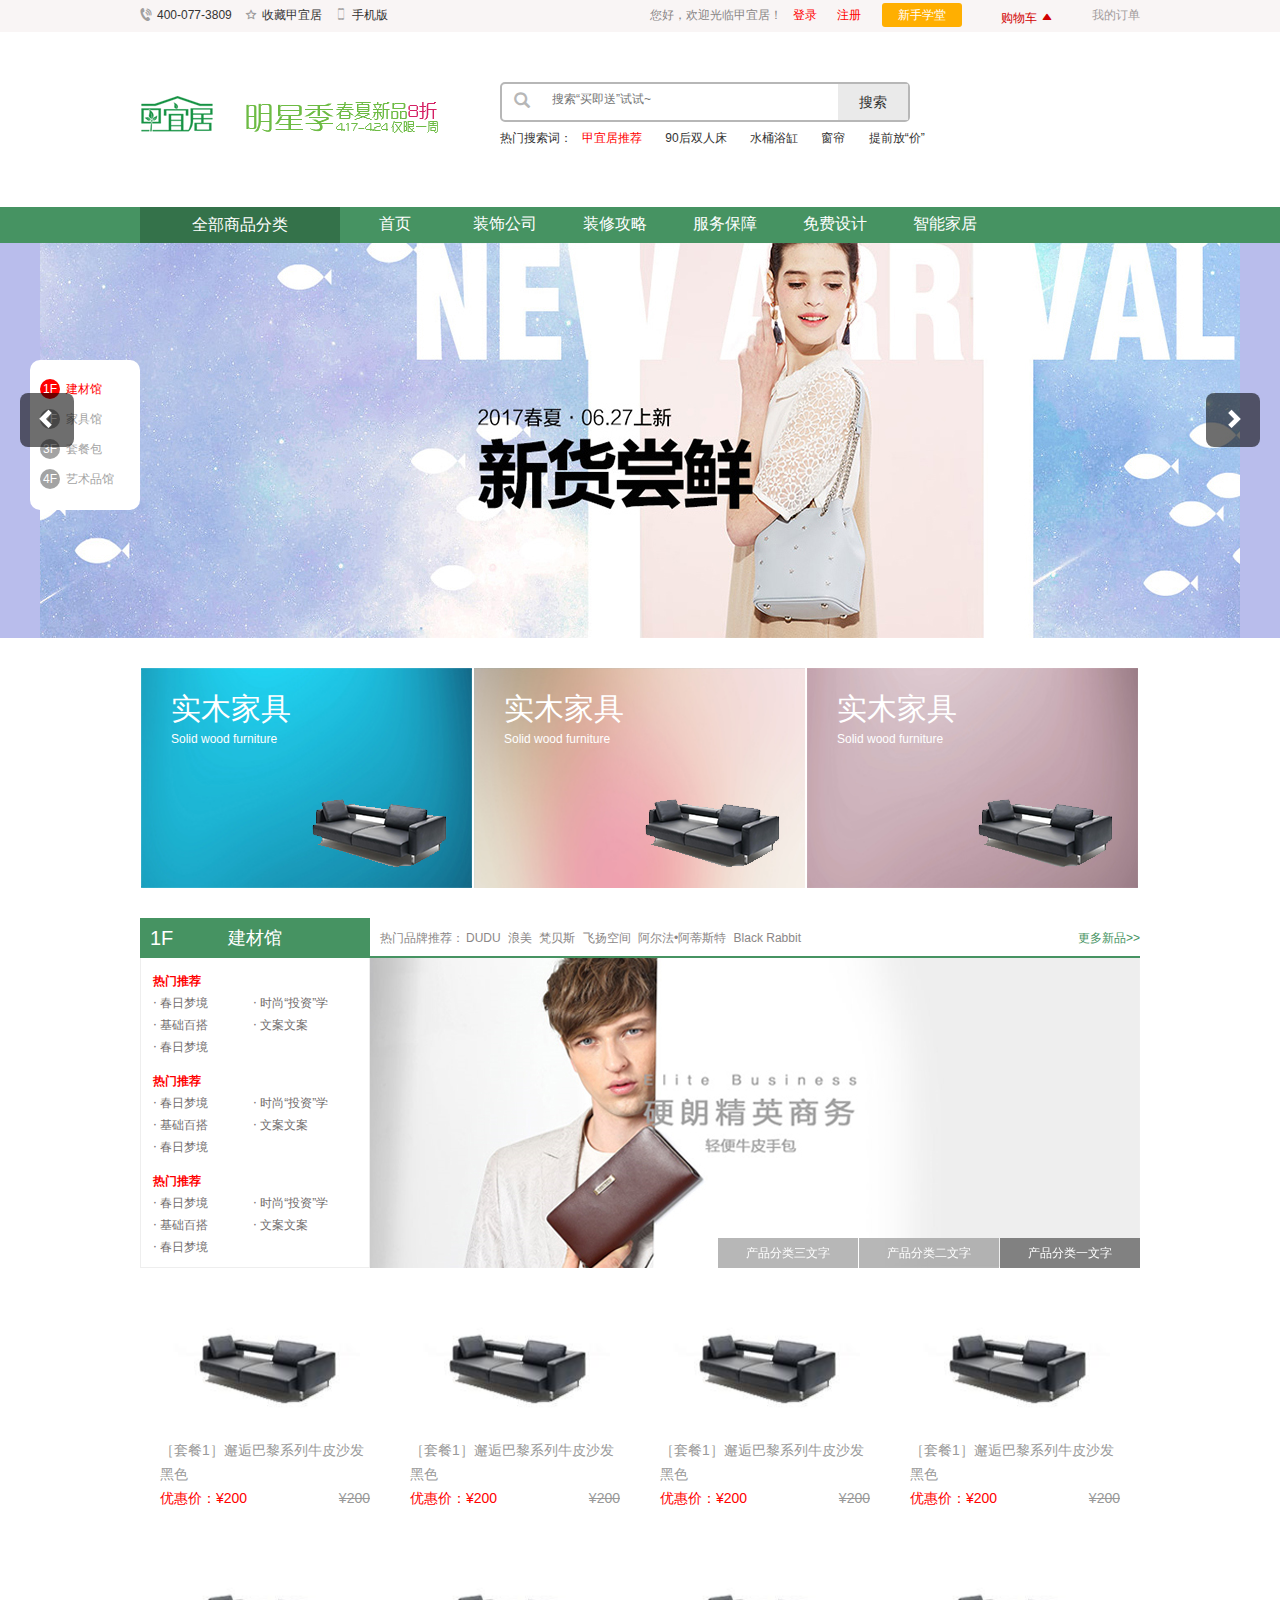
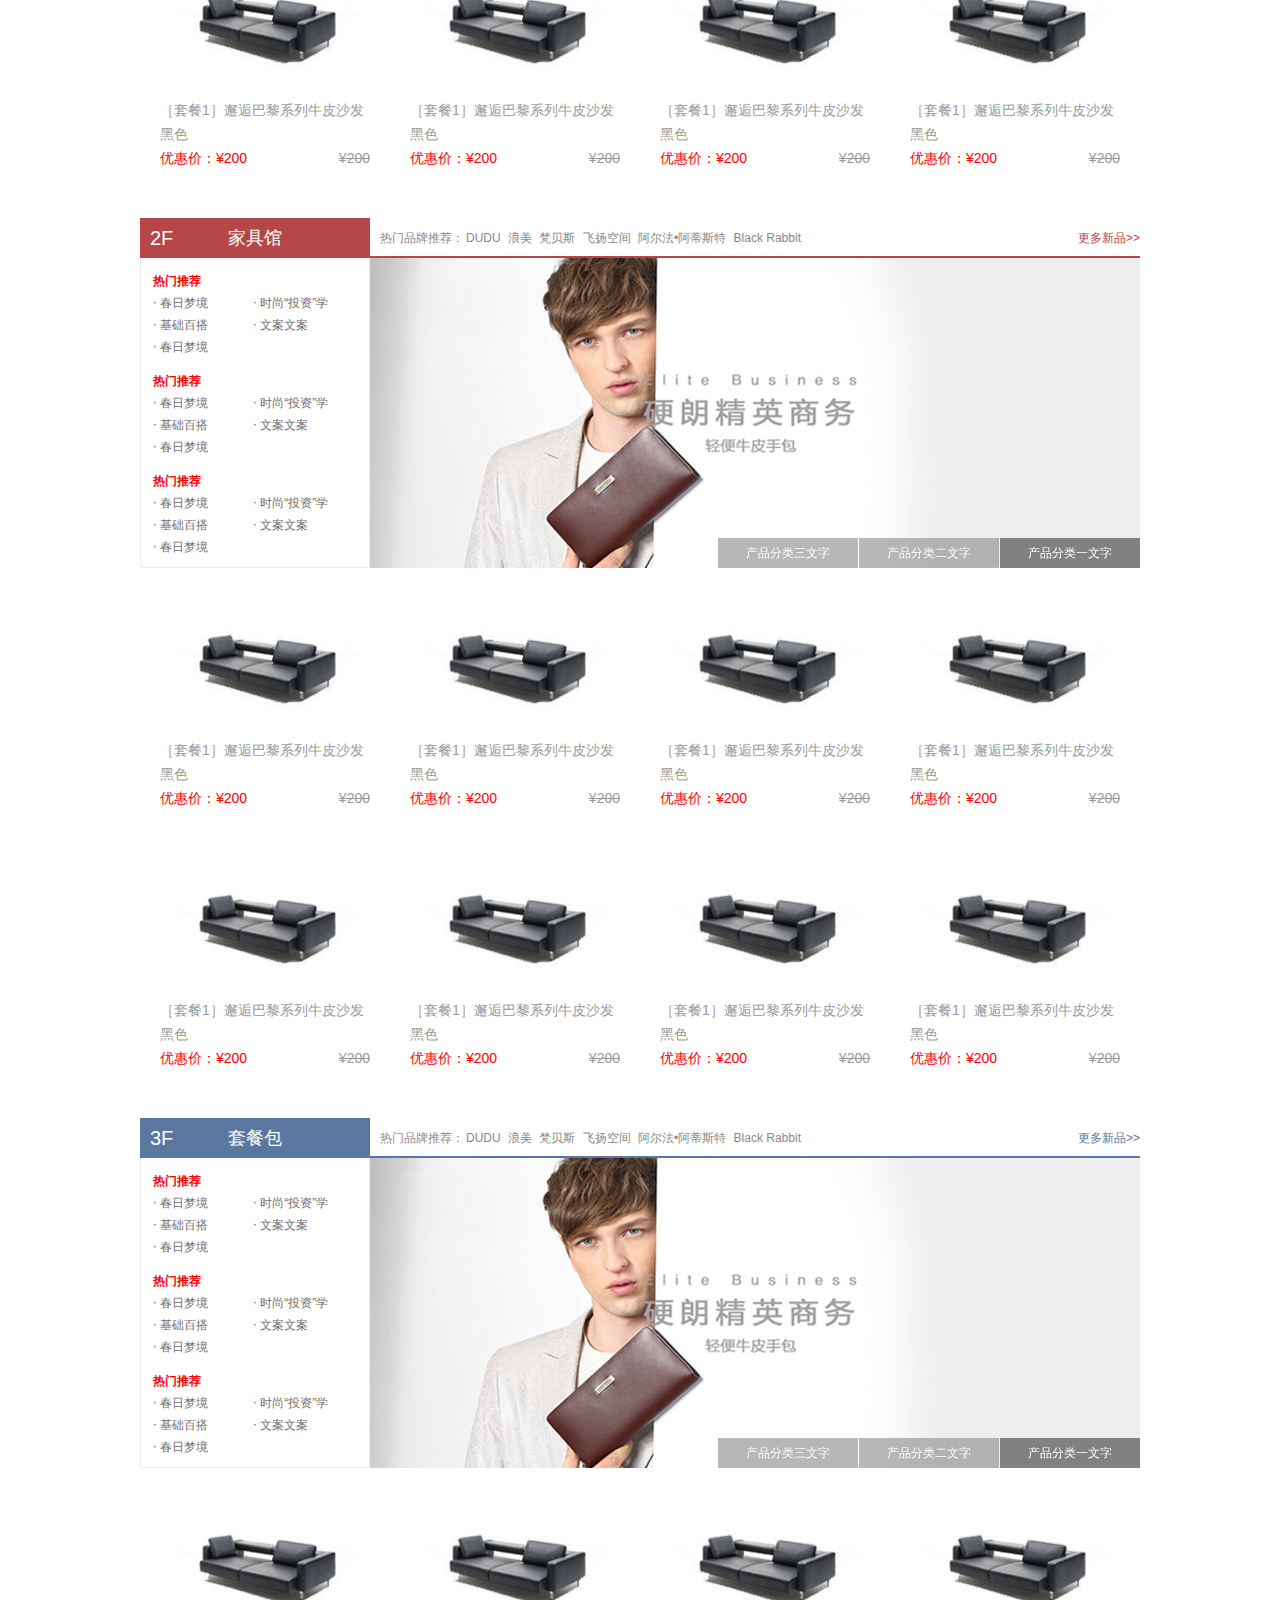
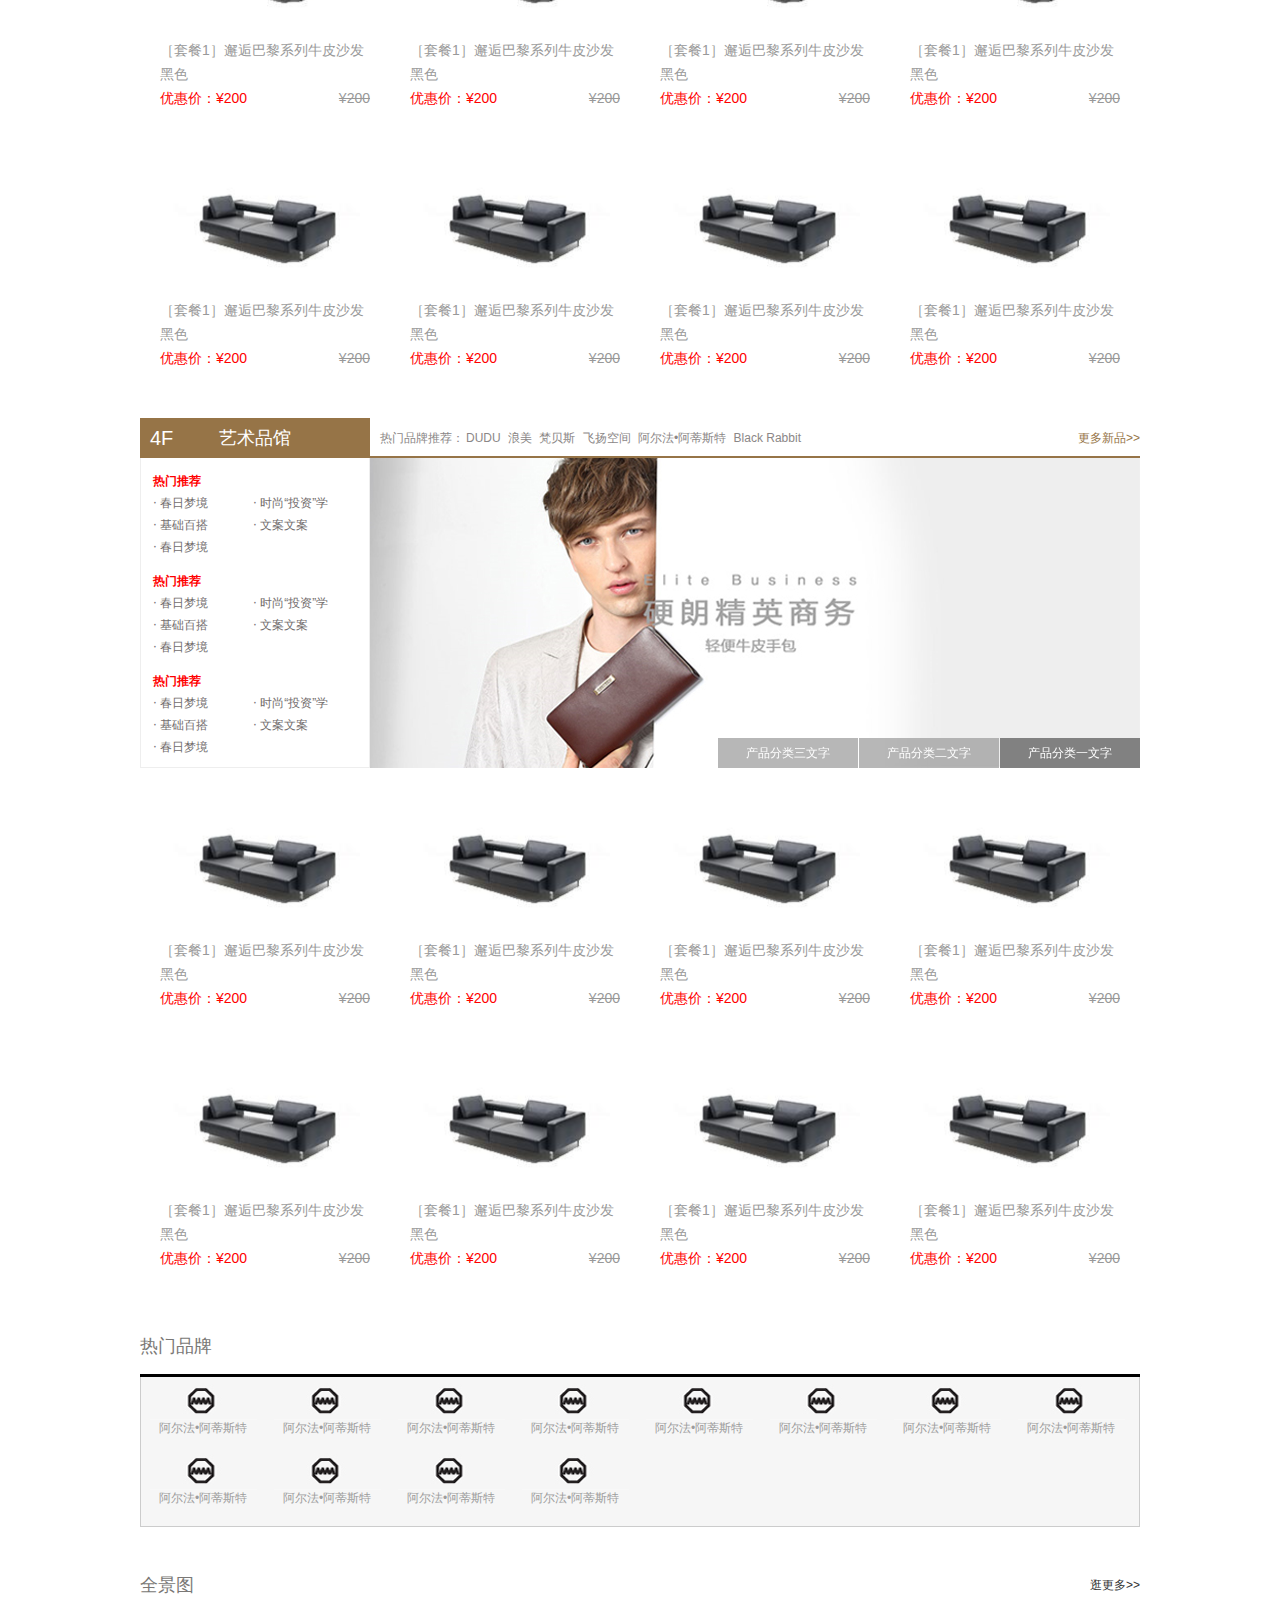
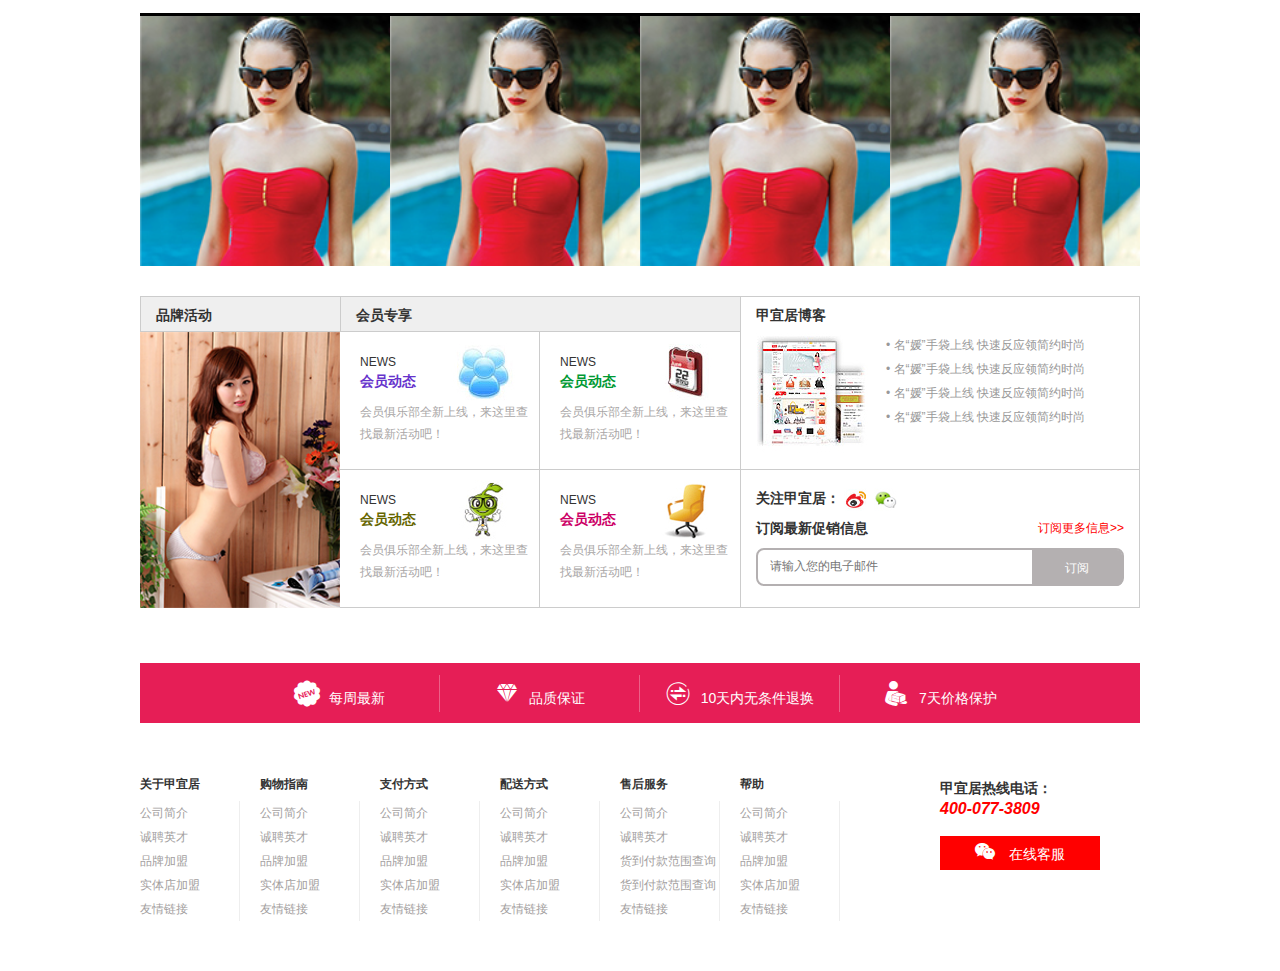
==== commit b0a990a2: "左侧定位功能" ====
--- a/index.html
+++ b/index.html
@@ -233,7 +233,7 @@
     </div>
 
     <!-- 一楼商品 -->
-    <div class="HomeProductList-bg">
+    <div class="HomeProductList-bg" id="HomeoneFloor" >
         <div class="HomeProductList wrap-basic">
             <div class="Home-product-tit bottomsolid-green clearfix">
                 <div class="Home-product-tit-one fl"> <span class="Homeproduct-floor">1F</span> <span class="Homeproduct-name">建材馆</span></div>
@@ -368,7 +368,7 @@
     </div>
 
     <!-- 二楼商品 -->
-    <div class="HomeProductList-bg">
+    <div class="HomeProductList-bg" id="HometwoFloor">
         <div class="HomeProductList wrap-basic">
             <div class="Home-product-tit bottomsolid-red clearfix">
                 <div class="Home-product-tit-one fl"> <span class="Homeproduct-floor">2F</span> <span class="Homeproduct-name">家具馆</span></div>
@@ -504,7 +504,7 @@
 
 
     <!-- 三楼商品 -->
-    <div class="HomeProductList-bg">
+    <div class="HomeProductList-bg" id="HomethreeFloor">
         <div class="HomeProductList wrap-basic">
             <div class="Home-product-tit bottomsolid-blue clearfix">
                 <div class="Home-product-tit-one fl"> <span class="Homeproduct-floor">3F</span> <span class="Homeproduct-name">套餐包</span></div>
@@ -640,7 +640,7 @@
 
 
     <!-- 四楼商品 -->
-    <div class="HomeProductList-bg">
+    <div class="HomeProductList-bg" id="HomefourFloor">
         <div class="HomeProductList wrap-basic">
             <div class="Home-product-tit bottomsolid-yellow clearfix">
                 <div class="Home-product-tit-one fl"> <span class="Homeproduct-floor">4F</span> <span class="Homeproduct-name">艺术品馆</span></div>
@@ -964,13 +964,13 @@
                         <div class="HomeattentionTitweixin fl"><img src="content/img/smweixin.jpg" alt=""></div>
                     </div>
                     <div class="subscribe-tit clearfix">
-                         <div class="subscribe-tit-left fl" >订阅最新促销信息</div>
-                         <div class="subscribe-tit-right fr" ><a href="#">订阅更多信息>></a></div>
+                        <div class="subscribe-tit-left fl">订阅最新促销信息</div>
+                        <div class="subscribe-tit-right fr"><a href="#">订阅更多信息>></a></div>
                     </div>
 
                     <div class="subscribe-search clearfix">
-                         <div class="subscribe-search-left fl" ><input type="text" placeholder="请输入您的电子邮件" ></div>
-                         <div class="subscribe-search-right fr" ><a href="#">订阅</a></div>                        
+                        <div class="subscribe-search-left fl"><input type="text" placeholder="请输入您的电子邮件"></div>
+                        <div class="subscribe-search-right fr"><a href="#">订阅</a></div>
                     </div>
 
                 </div>
@@ -1074,6 +1074,16 @@
         </div>
     </div>
 
+
+    <div class="leftLocatingFloor" id="IleftLocatingFloor">
+        <ul class="leftLocatingFloorUL">
+            <li class="locationgray"><a href="#HomeoneFloor"><span class="locationNum" >1F</span> <span class="locationName" >建材馆</span></a></li>
+            <li class="locationgray"><a href="#HometwoFloor"><span class="locationNum" >2F</span> <span class="locationName" >家具馆</span></a></li>
+            <li class="locationgray"><a href="#HomethreeFloor"><span class="locationNum" >3F</span> <span class="locationName" >套餐包</span></a></li>
+            <li class="locationred"><a href="#HomefourFloor"><span class="locationNum" >4F</span> <span class="locationName" >艺术品馆</span></a></li>
+        </ul>
+    </div>
+
     <script src="content/js/jquery.js"></script>
     <script src="content/component/bootstrap-3.3.7-dist/js/bootstrap.js"></script>
     <script src="content/component/swiper2/idangerous.swiper.min.js"></script>
--- a/content/css/basic.css
+++ b/content/css/basic.css
@@ -1604,7 +1604,7 @@
     height: 38px;
 }
 
-.subscribe-search-left{
+.subscribe-search-left {
     width: 250px;
 }
 
@@ -1616,14 +1616,63 @@
     background-color: #b4b0b1;
 }
 
-.subscribe-search-right a{
+.subscribe-search-right a {
     display: block;
     color: #fff;
 }
 
-.subscribe-search-left input{
-    line-height:24px;
-    margin:3px 0 0 10px;
-    border:0;
+.subscribe-search-left input {
+    line-height: 24px;
+    margin: 3px 0 0 10px;
+    border: 0;
     width: 100%;
+}
+
+
+/* 左侧定位楼层楼 */
+.leftLocatingFloor{
+    position:fixed;
+    width:110px;
+    height:150px;
+    padding:14px 0 0 10px;
+    background-color: #fff;
+    left:30px;
+    border-radius:10px;
+    top:40%;
+}
+
+.leftLocatingFloorUL li{
+    line-height: 30px;
+}
+
+.locationgray a{
+    color: #a3a3a3;
+}
+
+.locationgray .locationNum{
+     display: inline-block;
+     width:20px;
+     height:20px;
+     line-height:20px;
+     text-align: center;
+     margin-right:3px;
+     border-radius:50%;
+     color: #fff;
+     background-color: #a3a3a3;
+}
+
+.locationred a{
+    color: red;
+}
+
+.locationred .locationNum{
+     display: inline-block;
+     width:20px;
+     height:20px;
+     line-height:20px;
+     text-align: center;
+     margin-right:3px;
+     border-radius:50%;
+     color: #fff;
+     background-color: red;
 }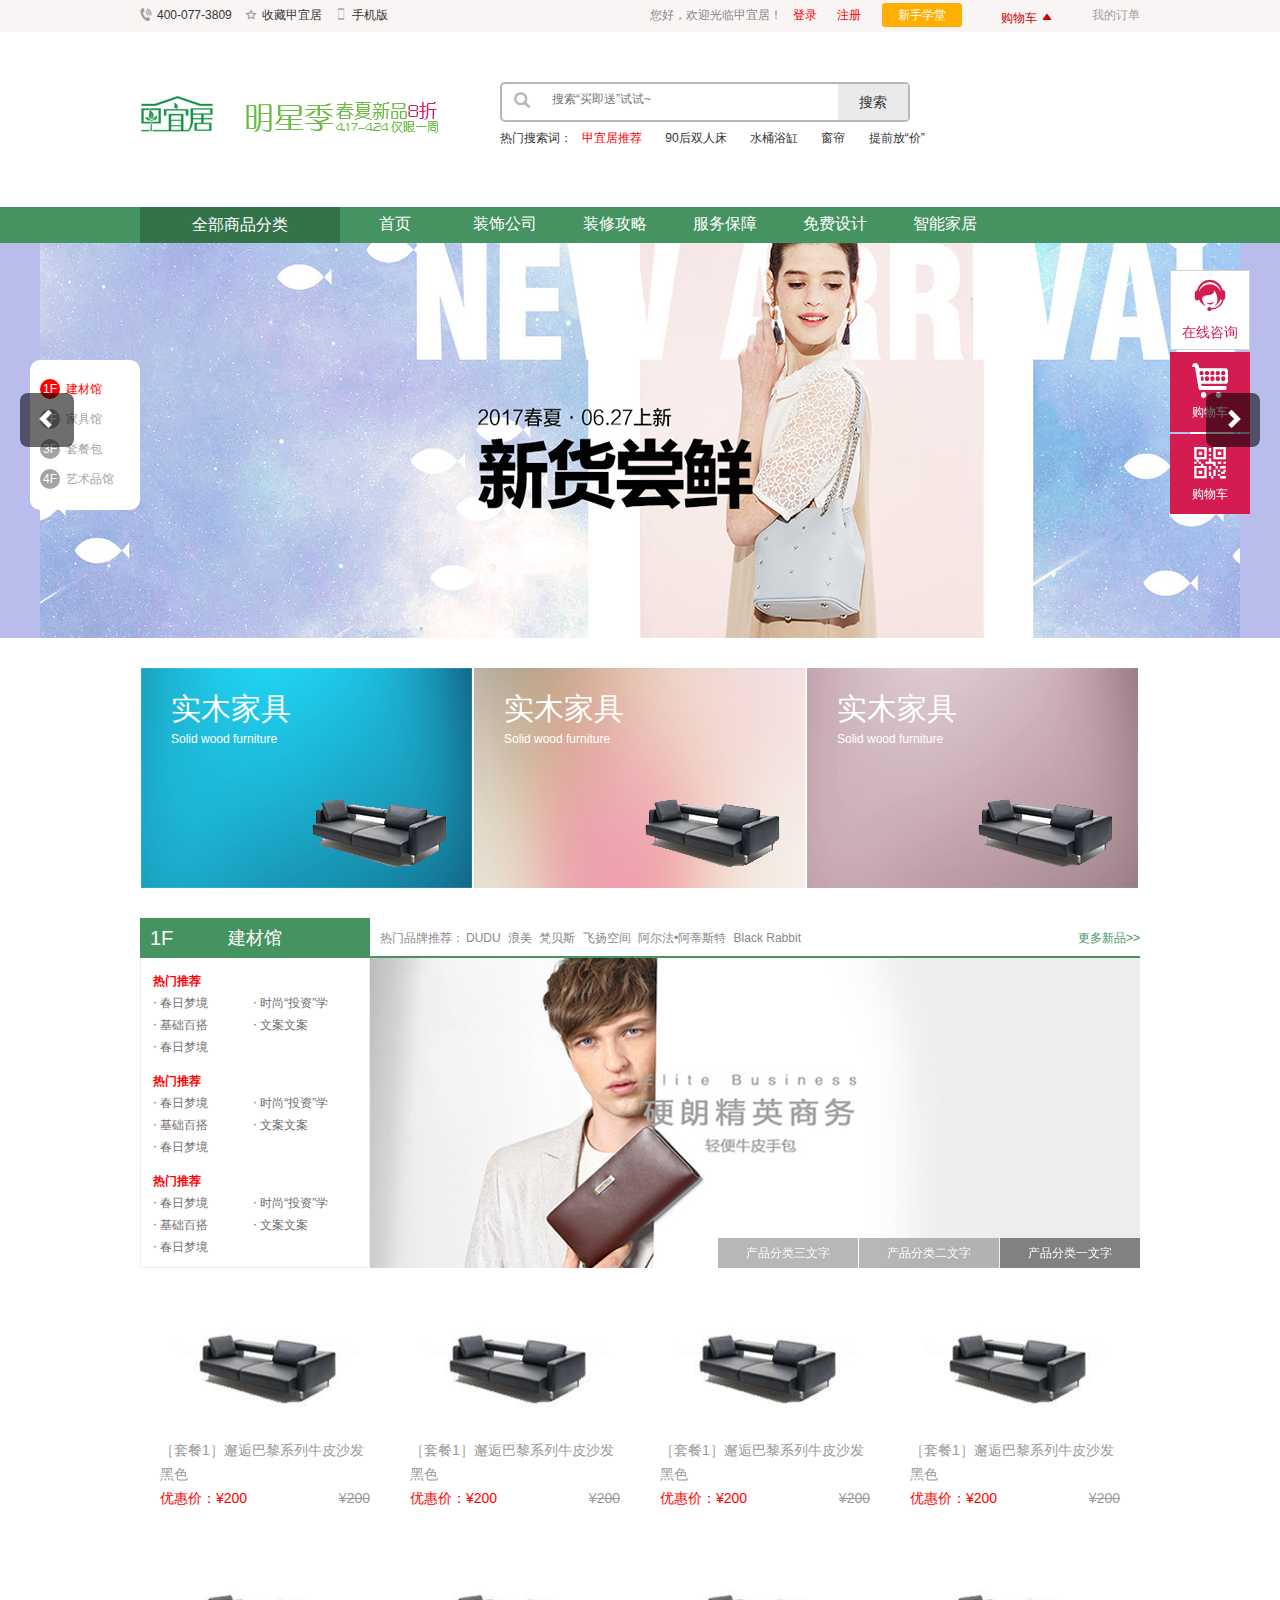
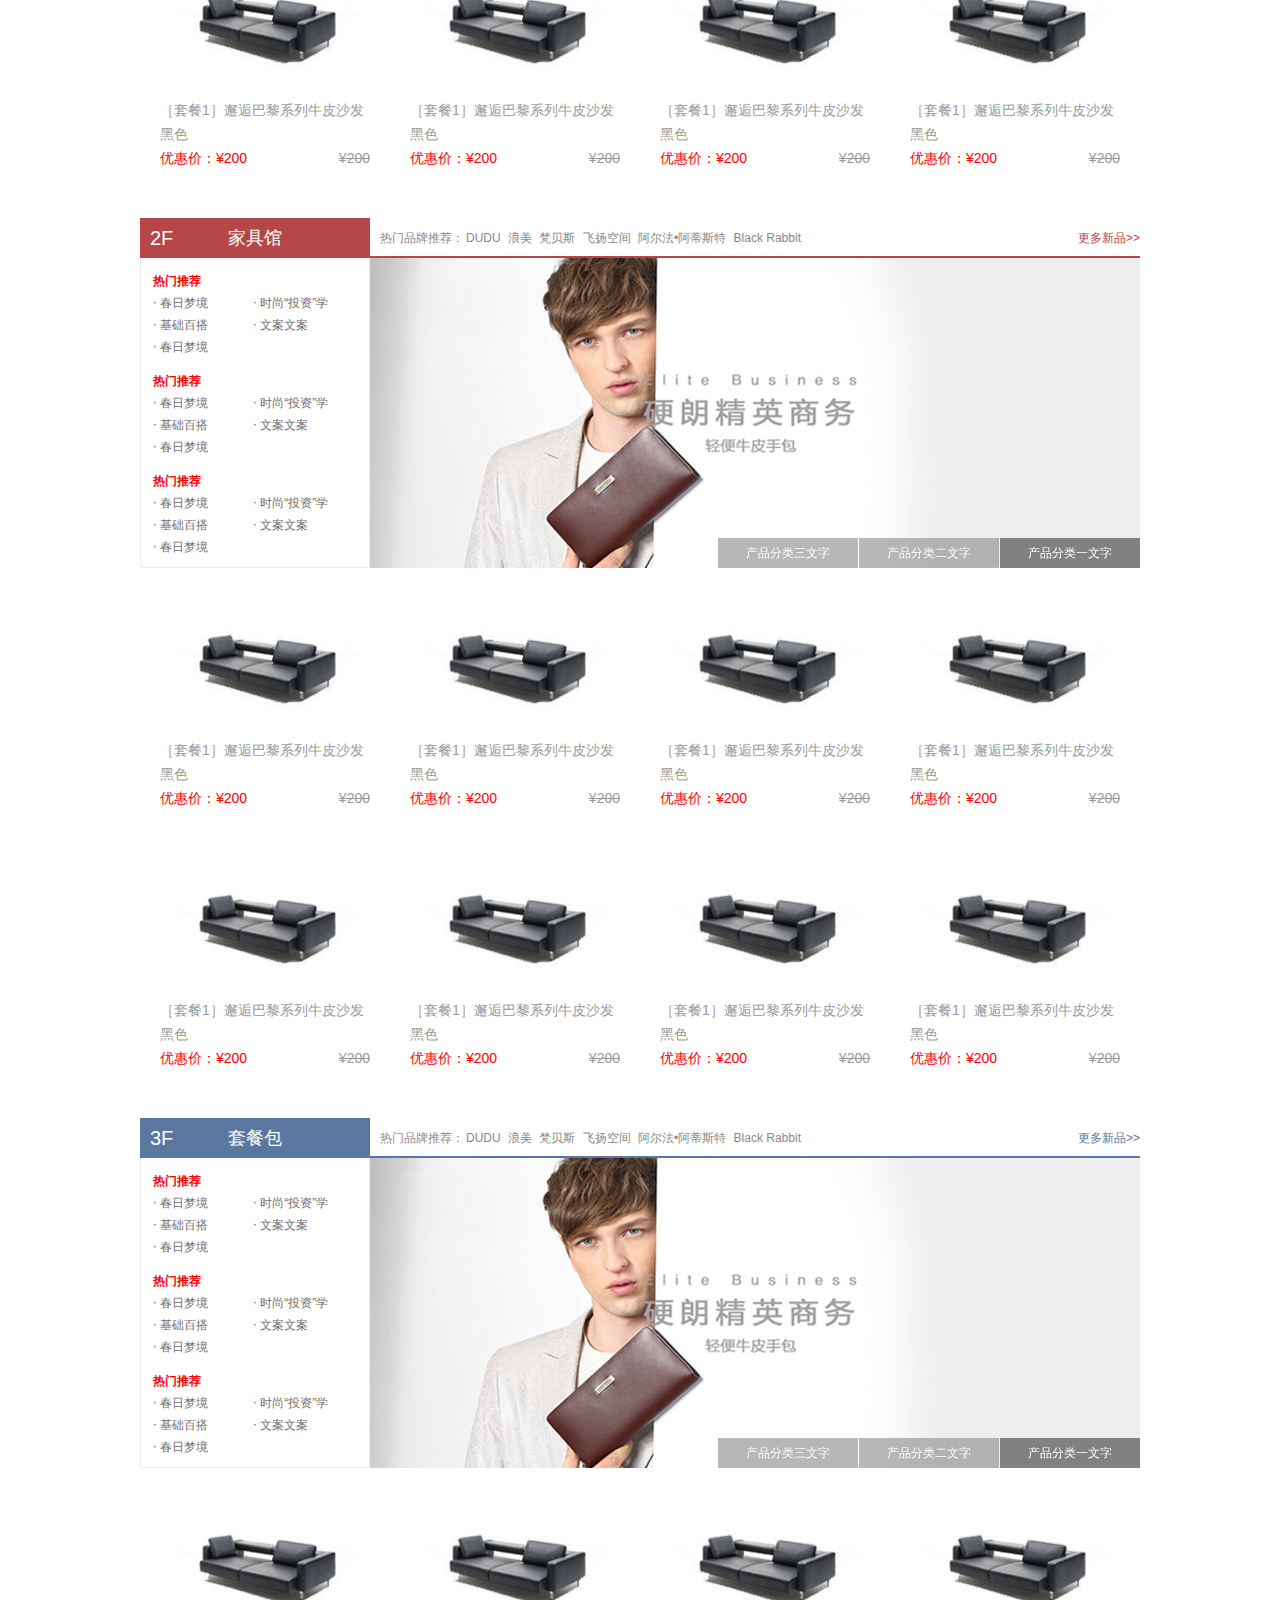
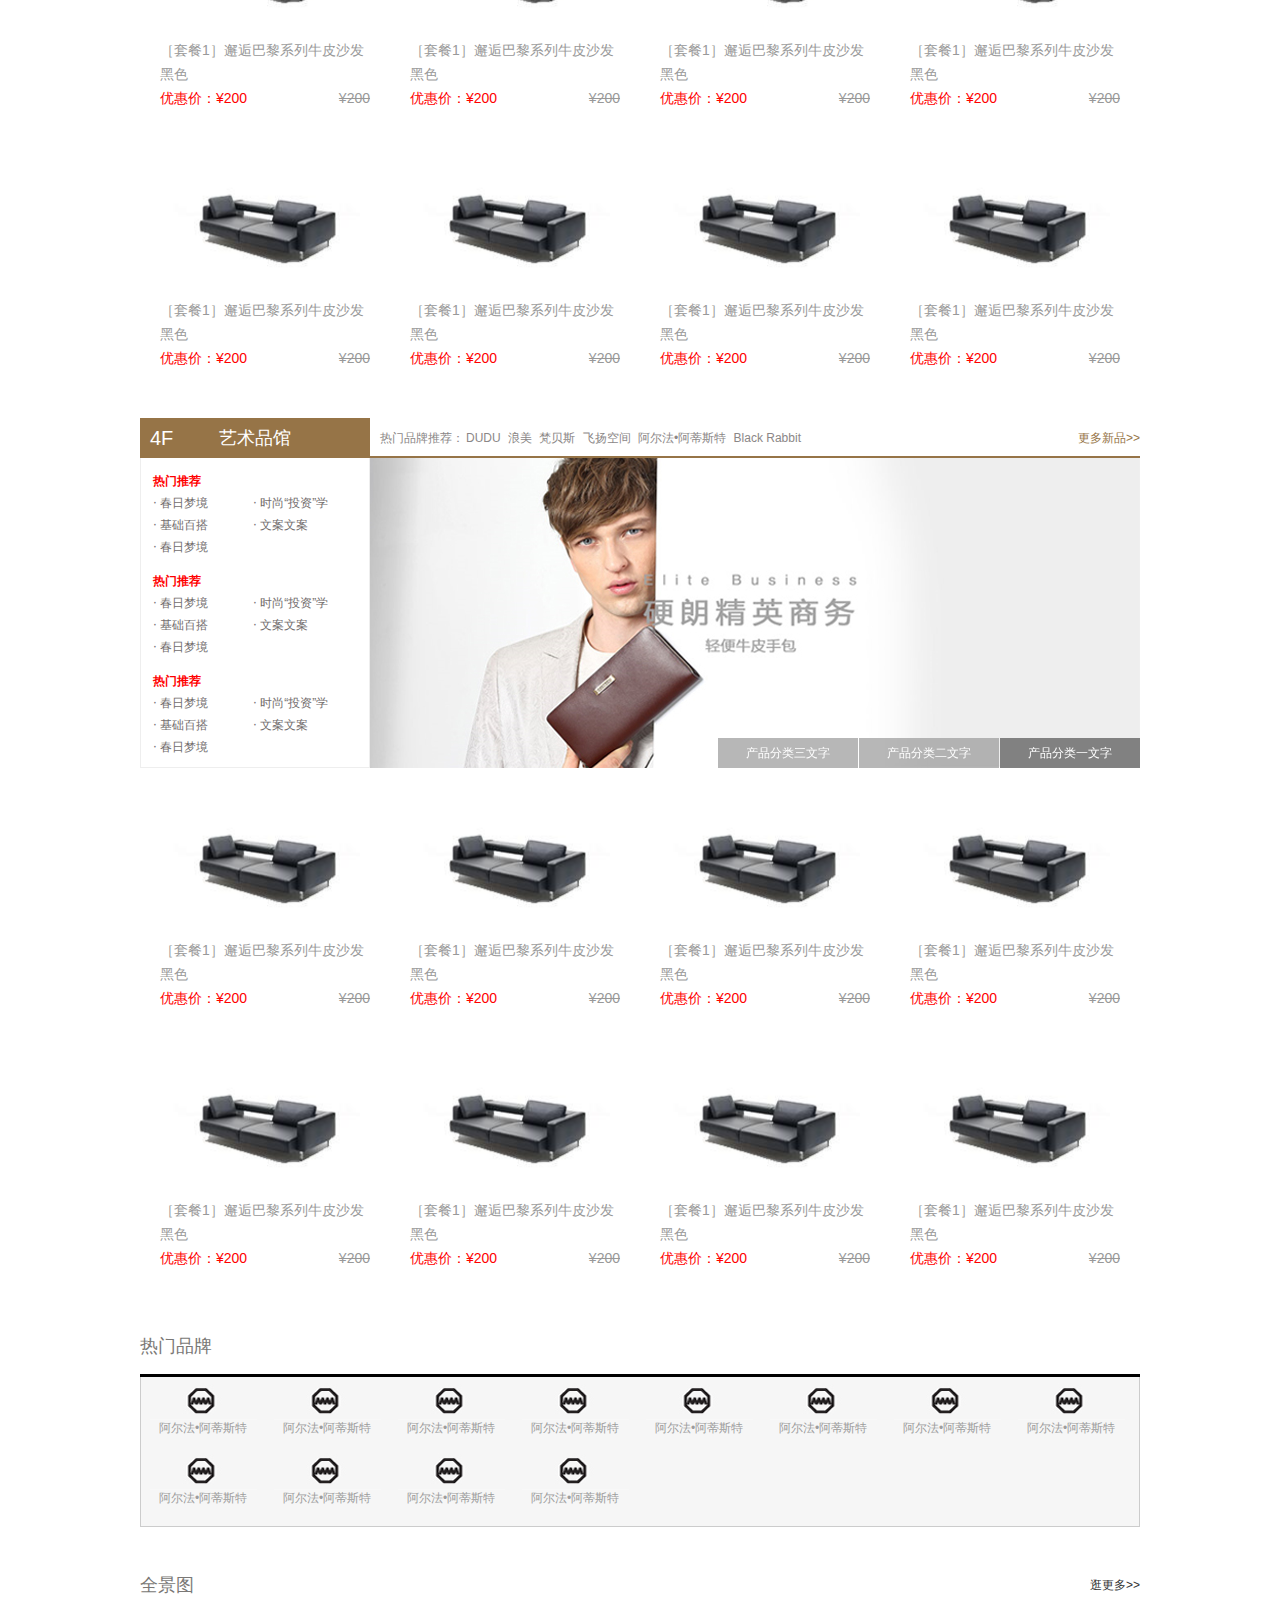
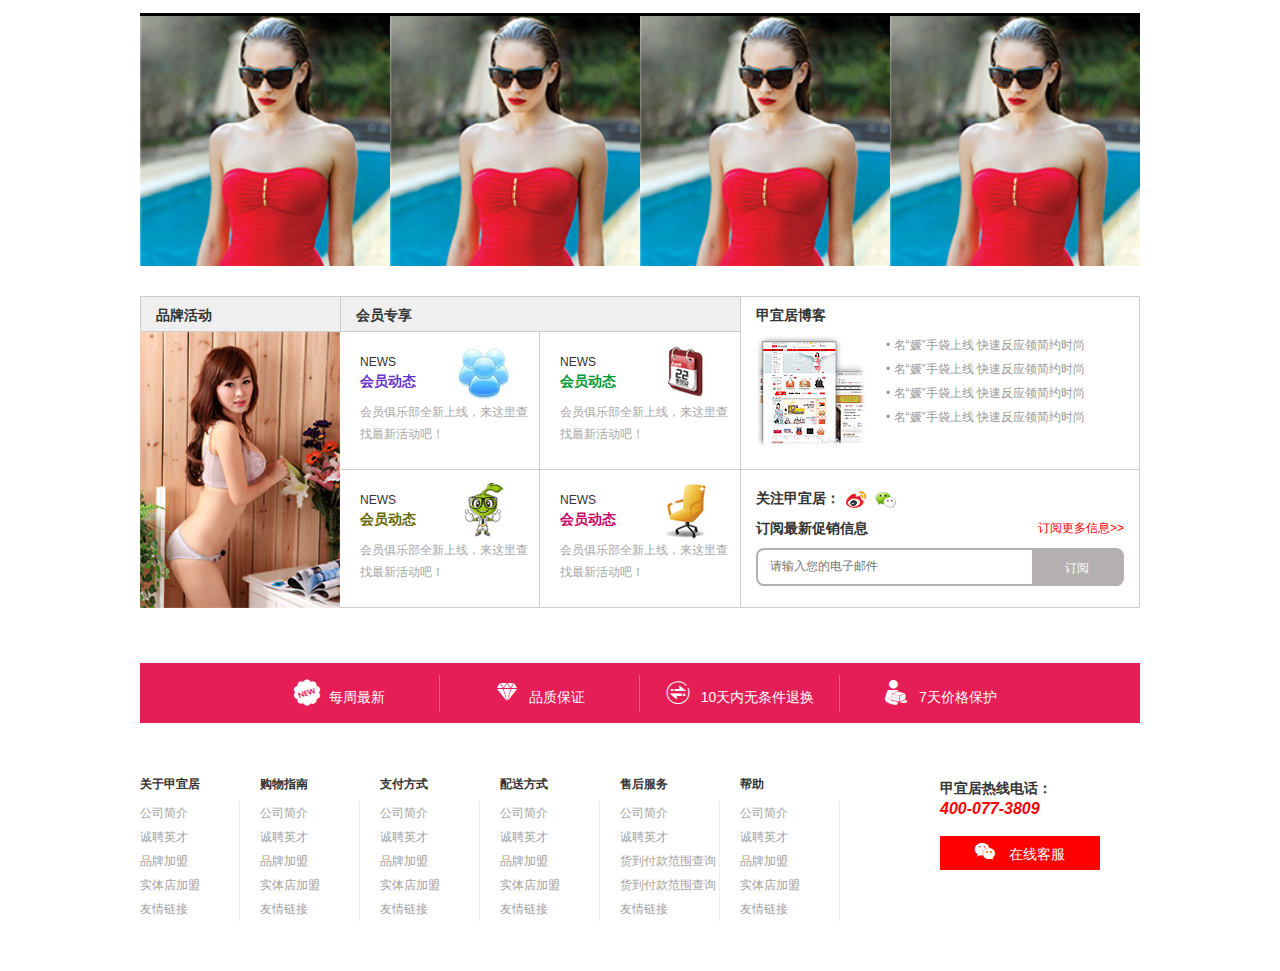
==== commit 8536a13a: "左右导航" ====
--- a/index.html
+++ b/index.html
@@ -233,7 +233,7 @@
     </div>
 
     <!-- 一楼商品 -->
-    <div class="HomeProductList-bg" id="HomeoneFloor" >
+    <div class="HomeProductList-bg" id="HomeoneFloor">
         <div class="HomeProductList wrap-basic">
             <div class="Home-product-tit bottomsolid-green clearfix">
                 <div class="Home-product-tit-one fl"> <span class="Homeproduct-floor">1F</span> <span class="Homeproduct-name">建材馆</span></div>
@@ -1084,6 +1084,42 @@
         </ul>
     </div>
 
+    <div class="rightFunction">
+        <ul>
+            <li class="FunctionOne"><a href="#">
+            <span class="FunctionOne-top" ><i class="icon iconfont icon-kefu"></i></span>
+            <span class="FunctionOne-middle" >在线咨询</span>    
+            </a></li>
+            <li class="FunctionTwo"><a href="#">
+            <span class="FunctionOne-top" ><i class="icon iconfont icon-gouwuche"></i></span>
+            <span class="FunctionOne-middle" >购物车</span>    
+            </a></li>
+            <li class="FunctionTwo"><a id="Homerightshop">
+            <span class="FunctionOne-top" ><i class="icon iconfont icon-erweima"></i></span>
+            <span class="FunctionOne-middle" >购物车</span>    
+            </a>
+                <div class="rightCodeLayer">
+                    <ul>
+                        <li class="clearfix">
+                            <div class="rightCodeimg fl"><img src="content/img/code.jpg"></div>
+                            <div class="rightCodetxt rctone fl">扫描微信
+                                <BR> 装修不求人
+                            </div>
+                        </li>
+                        <li class="clearfix">
+                            <div class="rightCodeimg fl"><img src="content/img/code.jpg"></div>
+                            <div class="rightCodetxt rcttwo fl">
+                                玩转指尖
+                                <BR> 尽享优惠
+                            </div>
+                        </li>
+                    </ul>
+                </div>
+
+            </li>
+        </ul>
+    </div>
+
     <script src="content/js/jquery.js"></script>
     <script src="content/component/bootstrap-3.3.7-dist/js/bootstrap.js"></script>
     <script src="content/component/swiper2/idangerous.swiper.min.js"></script>
--- a/content/css/basic.css
+++ b/content/css/basic.css
@@ -102,11 +102,7 @@
     padding: 0 5px 0 0;
 }
 
-.top_ad .t-two {
-    padding: 0 5px 0 10px;
-}
-
-.top_ad .t-third {
+.top_ad .t-two,.top_ad .t-third {
     padding: 0 5px 0 10px;
 }
 
@@ -1630,49 +1626,166 @@
 
 
 /* 左侧定位楼层楼 */
-.leftLocatingFloor{
-    position:fixed;
-    width:110px;
-    height:150px;
-    padding:14px 0 0 10px;
+
+.leftLocatingFloor {
+    position: fixed;
+    width: 110px;
+    height: 150px;
+    padding: 14px 0 0 10px;
     background-color: #fff;
-    left:30px;
-    border-radius:10px;
-    top:40%;
-}
-
-.leftLocatingFloorUL li{
+    left: 30px;
+    border-radius: 10px;
+    top: 40%;
+}
+
+.leftLocatingFloorUL li {
     line-height: 30px;
 }
 
-.locationgray a{
+.locationgray a {
     color: #a3a3a3;
 }
 
-.locationgray .locationNum{
-     display: inline-block;
-     width:20px;
-     height:20px;
-     line-height:20px;
-     text-align: center;
-     margin-right:3px;
-     border-radius:50%;
-     color: #fff;
-     background-color: #a3a3a3;
-}
-
-.locationred a{
+.locationgray .locationNum {
+    display: inline-block;
+    width: 20px;
+    height: 20px;
+    line-height: 20px;
+    text-align: center;
+    margin-right: 3px;
+    border-radius: 50%;
+    color: #fff;
+    background-color: #a3a3a3;
+}
+
+.locationred a {
     color: red;
 }
 
-.locationred .locationNum{
-     display: inline-block;
-     width:20px;
-     height:20px;
-     line-height:20px;
-     text-align: center;
-     margin-right:3px;
-     border-radius:50%;
-     color: #fff;
-     background-color: red;
+.locationred .locationNum {
+    display: inline-block;
+    width: 20px;
+    height: 20px;
+    line-height: 20px;
+    text-align: center;
+    margin-right: 3px;
+    border-radius: 50%;
+    color: #fff;
+    background-color: red;
+}
+
+
+/* 右侧定位图标功能 */
+
+.rightFunction {
+    position: fixed;
+    right: 30px;
+    top: 30%;
+}
+
+.rightFunction > ul > li {
+    width: 80px;
+    height: 80px;
+    text-align: center;
+    margin-bottom: 2px;
+}
+
+.FunctionOne {
+    border: 1px solid #d4d1d1;
+    background-color: #fff;
+}
+
+.FunctionTwo {
+    border: 1px solid #d41c50;
+    background-color: #d41c50;
+    position: relative;
+}
+
+.rightFunction a{
+    display: block;
+    text-decoration: none;
+}
+
+.FunctionOne span,.FunctionTwo span{
+    display: block;
+}
+
+.FunctionOne i,.FunctionTwo i{
+     font-size:36px;
+}
+
+.FunctionOne .FunctionOne-middle{
+     font-size:14px;
+}
+
+.FunctionOne a{
+    color: #d41c50;
+}
+
+.FunctionTwo a{
+    color: #fff;
+    cursor:pointer;
+}
+
+.rightCodeLayer{
+    width:210px;
+    height: 310px;
+    position: absolute;
+    right:106px;
+    top:-230px;
+    background-color: #fff;
+    border: 1px solid #d4d1d1;
+    display: none;
+}
+
+.rightCodeLayer:before{
+content: '';
+border-top: 9px solid transparent;
+border-bottom: 9px solid transparent;
+border-left: 9px solid #d4d1d1;
+position: absolute;
+bottom: 35px;
+right: -9px;
+}
+
+.rightCodeLayer:after{
+content: '';
+border-top: 9px solid transparent;
+border-bottom: 9px solid transparent;
+border-left: 9px solid #fff;
+position: absolute;
+bottom: 35px;
+right: -8px;
+}
+
+.rightCodeLayer ul{
+    margin:0 10px;
+}
+
+.rightCodeimg{
+    width: 102px;
+}
+
+.rightCodetxt{
+    width: 84px;
+    text-align: left;
+}
+
+.rightCodeLayer > ul > li{
+    padding:25px 0 25px 0;
+}
+
+.rightCodeLayer > ul > li:nth-child(1){
+border-bottom: 1px solid #d4d1d1;
+}
+
+.rctone{
+    font-size: 14px;
+    line-height:24px;
+}
+
+.rcttwo{
+    font-size: 16px;
+    color: red;
+    line-height:28px;
 }--- a/content/icon/iconfont.css
+++ b/content/icon/iconfont.css
@@ -1,10 +1,10 @@
 
 @font-face {font-family: "iconfont";
-  src: url('iconfont.eot?t=1500429771122'); /* IE9*/
-  src: url('iconfont.eot?t=1500429771122#iefix') format('embedded-opentype'), /* IE6-IE8 */
-  url('iconfont.woff?t=1500429771122') format('woff'), /* chrome, firefox */
-  url('iconfont.ttf?t=1500429771122') format('truetype'), /* chrome, firefox, opera, Safari, Android, iOS 4.2+*/
-  url('iconfont.svg?t=1500429771122#iconfont') format('svg'); /* iOS 4.1- */
+  src: url('iconfont.eot?t=1500732583072'); /* IE9*/
+  src: url('iconfont.eot?t=1500732583072#iefix') format('embedded-opentype'), /* IE6-IE8 */
+  url('iconfont.woff?t=1500732583072') format('woff'), /* chrome, firefox */
+  url('iconfont.ttf?t=1500732583072') format('truetype'), /* chrome, firefox, opera, Safari, Android, iOS 4.2+*/
+  url('iconfont.svg?t=1500732583072#iconfont') format('svg'); /* iOS 4.1- */
 }
 
 .iconfont {
@@ -15,6 +15,10 @@
 }
 
 .icon-star:before { content: "\e659"; }
+
+.icon-gouwuche:before { content: "\e6c9"; }
+
+.icon-erweima:before { content: "\e610"; }
 
 .icon-tuiche:before { content: "\e612"; }
 
@@ -48,3 +52,5 @@
 
 .icon-shafa:before { content: "\e6a0"; }
 
+.icon-kefu:before { content: "\e609"; }
+
